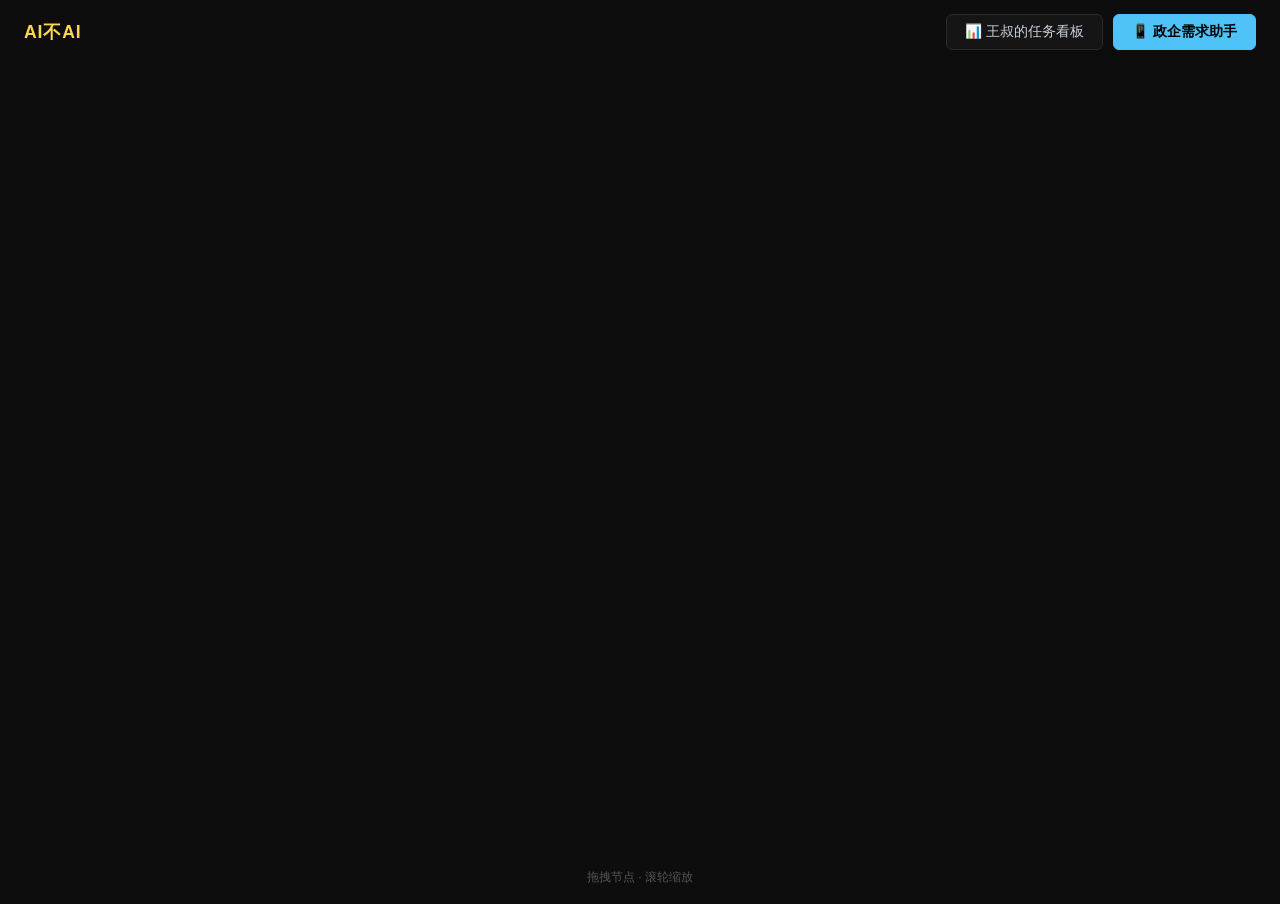
==== index.html @ 51d0097d "fix: 首页图谱添加link/node CSS + 过渡动画" ====
<!DOCTYPE html>
<html lang="zh-CN">
<head>
<meta charset="UTF-8">
<meta name="viewport" content="width=device-width, initial-scale=1.0">
<title>AI不AI</title>
<script src="https://d3js.org/d3.v7.min.js"></script>
<style>
  :root {
    --bg: #0d0d0d; --text: #c9d1d9; --dim: #6e7681;
    --line: #3a3a3a; --card: #151515; --border: #2a2a2a;
  }
  * { margin:0; padding:0; box-sizing:border-box; }
  body {
    background: var(--bg); color: var(--text);
    font-family: -apple-system, 'Segoe UI', sans-serif;
    overflow: hidden; height: 100vh; user-select: none;
  }
  .topbar {
    position: fixed; top:0; left:0; right:0; z-index:100;
    display: flex; justify-content: space-between; align-items: center;
    padding: 14px 24px;
    background: linear-gradient(180deg, rgba(13,13,13,0.98) 60%, rgba(13,13,13,0));
    pointer-events: none;
  }
  .topbar>*{pointer-events:auto}
  .logo { font-size: 1.1em; font-weight: 700; letter-spacing: 0.05em; color: #ffd54f; }
  .topbar-btns { display: flex; gap: 10px; }
  .topbar-btn {
    padding: 8px 18px; border: 1px solid var(--border); border-radius: 6px;
    background: var(--card); color: var(--text); font-size: 0.85em;
    cursor: pointer; transition: all 0.2s; text-decoration: none;
  }
  .topbar-btn:hover { border-color: #ff8a65; color: #ff8a65; }
  .topbar-btn.primary { background: #4fc3f7; color: #000; border-color: #4fc3f7; font-weight: 600; }

  #graph { width: 100vw; height: 100vh; cursor: grab; }
  #graph:active { cursor: grabbing; }

  .node circle { cursor: pointer; transition: r 0.25s, fill 0.25s; }
  .node text { pointer-events: none; transition: fill 0.25s; }
  .link { }

  /* Modal */
  .modal-overlay {
    position: fixed; inset: 0; z-index: 300;
    background: rgba(0,0,0,0.7);
    display: none; align-items: center; justify-content: center;
  }
  .modal-overlay.show { display: flex; }
  .modal {
    position: relative;
    background: #1a1a1a; border: 1px solid #333;
    border-radius: 12px; padding: 24px 28px;
    max-width: 540px; width: 92%; max-height: 80vh;
    overflow-y: auto;
    box-shadow: 0 12px 48px rgba(0,0,0,0.8);
  }
  .modal h2 { font-size: 1.2em; color: #ff8a65; margin-bottom: 8px; }
  .modal .tag {
    display: inline-block; padding: 2px 10px; border-radius: 10px;
    font-size: 0.75em; margin-bottom: 14px;
  }
  .modal p { font-size: 0.9em; color: #b0b0b0; line-height: 1.7; margin-bottom: 10px; }
  .modal h2 { font-size: 1.1em; color: #ffb74d; margin: 14px 0 6px; }
  .modal h3 { font-size: 1em; color: #81c784; margin: 12px 0 4px; }
  .modal ul { padding-left: 18px; margin: 6px 0 10px; }
  .modal li { color: #b0b0b0; font-size: 0.88em; line-height: 1.6; }
  .modal blockquote { border-left: 3px solid #ff8a65; padding: 4px 12px; margin: 8px 0; color: #999; font-style: italic; }
  .modal strong { color: #ffd54f; }
  .modal-close {
    position: absolute; top: 12px; right: 20px;
    font-size: 1.4em; color: #888; cursor: pointer;
    background: none; border: none;
  }
  .modal-close:hover { color: #fff; }

  .tooltip {
    position: fixed; z-index: 250;
    background: #1a1a1a; border: 1px solid #333;
    border-radius: 6px; padding: 8px 14px; max-width: 220px;
    pointer-events: none; opacity: 0;
    transition: opacity 0.15s;
  }
  .tooltip.show { opacity: 1; }
  .tooltip h3 { font-size: 0.9em; color: #ffd54f; margin-bottom: 2px; }
  .tooltip p { font-size: 0.75em; color: #888; }
  .footer {
    position: fixed; bottom: 14px; left: 50%; transform: translateX(-50%);
    font-size: 0.75em; color: #555; z-index: 100;
  }
  .legend {
    position: fixed; bottom: 14px; right: 20px; z-index: 100;
    font-size: 0.72em; display: flex; gap: 12px; opacity: 0.55;
  }
  .legend-item { display: flex; align-items: center; gap: 5px; }
  .legend-dot { width: 8px; height: 8px; border-radius: 50%; }
  .link { pointer-events: none; }
  .node { cursor: pointer; }
  .node circle { transition: r 0.2s, stroke 0.2s, opacity 0.2s; }
  .link { transition: stroke 0.2s, stroke-opacity 0.2s, stroke-width 0.2s; }
</style>
</head>
<body>

<div class="topbar">
  <span class="logo">AI不AI</span>
  <div class="topbar-btns">
    <a href="/dashboard/" class="topbar-btn">📊 王叔的任务看板</a>
    <a href="/zqxqzs/" class="topbar-btn primary">📱 政企需求助手</a>
  </div>
</div>

<svg id="graph"></svg>
<div class="tooltip" id="tooltip"><h3 id="tip-title"></h3><p id="tip-desc"></p></div>
<div class="footer">拖拽节点 · 滚轮缩放</div>
<div class="legend" id="legend"></div>

<!-- Modal -->
<div class="modal-overlay" id="modal-overlay" onclick="if(event.target===this)closeModal()">
  <div class="modal" id="modal">
    <h2 id="modal-title"></h2>
    <button class="modal-close" onclick="closeModal()">✕</button>
    <div class="tag" id="modal-tag"></div>
    <p id="modal-desc"></p>
  </div>
</div>

<script>
const W = window.innerWidth, H = window.innerHeight;
const svg = d3.select("#graph");
const g = svg.append("g");

const tooltip = d3.select("#tooltip");
const tipTitle = d3.select("#tip-title");
const tipDesc = d3.select("#tip-desc");

// Zoom
svg.call(d3.zoom().extent([[0,0],[W,H]]).scaleExtent([0.2, 5])
  .on("zoom", e => g.attr("transform", e.transform)));

// Category config — more saturated colors
const catColors = {
  "concept": "#29b6f6", "product": "#66bb6a", "reading": "#ce93d8",
  "video": "#ff7043", "football": "#26c6da", "tech": "#78909c",
  "external": "#a1887f", "core": "#fdd835"
};
const catStroke = {
  "concept": "#0288d1", "product": "#388e3c", "reading": "#7b1fa2",
  "video": "#e64a19", "football": "#00838f", "tech": "#455a64",
  "external": "#5d4037", "core": "#f9a825"
};
const catRadius = {
  "core": 18, "concept": 8, "product": 7, "reading": 6,
  "video": 6, "football": 6, "tech": 6, "external": 6
};
const catLabels = {
  "concept": "理念", "product": "产品", "reading": "阅读", "video": "视频",
  "football": "足球", "tech": "技术", "external": "外部", "core": "核心"
};

// Link colors — warm + vibrant (never white)
const linkColors = ["#f4a460","#ffb74d","#ff8a65","#4dd0e1","#81c784","#ce93d8","#90caf9"];

// Legend
const legend = d3.select("#legend");
Object.entries(catLabels).forEach(([cat, label]) => {
  legend.append("div").attr("class", "legend-item")
    .html(`<span class="legend-dot" style="background:${catColors[cat]}"></span>${label}`);
});

// Data
const NODES = [
  {
    "id": "王叔的知识库",
    "name": "王叔的知识库",
    "type": "core",
    "desc": "舒展（王叔）从2026年3月开始搭建的个人AI知识体系，覆盖产品、技术、战略、足球、阅读等多个维度。核心理念是「AI是一根线」——把碎片化的知识、想法、需求串成一张可生长的网络。目前已有55+知识节点，按类别分为：核心概念(23个)、产品(8个)、视频(6个)、足球(7个)、外部资料(2个)。每个节点都是舒展亲自思考、提炼、写下的原创内容。这是整个知识图谱的中心枢纽。"
  },
  {
    "id": "标品下沉，定制上浮",
    "name": "标品下沉，定制上浮",
    "type": "concept",
    "desc": "舒展在2026移动云大会上形成的核心论点。传统运营商卖标准化产品（专线、云视讯等），但AI时代客户需求千人千面。标品应该下沉为底座——集团提供算力、模型、管道这些「积木块」；定制浮上为界面——一线客户经理用AI把这些积木拼成客户要的样子。「标品是底座、定制是界面」这一金句替代了早期的「标品是底座、定制是未来」，更精准地描述了分层关系。"
  },
  {
    "id": "概念关系图谱",
    "name": "概念关系图谱",
    "type": "concept",
    "desc": "2026年5月8日生成，是舒展AI知识体系的可视化呈现。以D3.js力导向图展示所有知识节点及其关联关系。这不是简单的思维导图——每一条连线代表两个概念之间有逻辑推导或灵感触发关系，比如「偷懒是商机」←→「标品是底座、定制是界面」的连线，意味着偷懒驱动了标准化→定制化的转变。图谱目前有55个节点、60+条边，持续生长。"
  },
  {
    "id": "2026 移动云大会",
    "name": "2026 移动云大会",
    "type": "concept",
    "desc": "2026年5月7-9日在苏州金鸡湖会议中心举行。主题「移动云·智能新空间」。董事长陈忠岳主旨演讲发布AI-eSIM、MobileClaw、开放式超节点、算网大脑、MoMA、九天大模型六大产品。舒展在现场发现自己的「分散AI工作流」概念与MoMA不谋而合——集团的顶层设计验证了他一个半月前的直觉。大会的四大分论坛要点（算力网络、行业大模型、安全可信、生态开放）被收录为单独的外部资料节点。"
  },
  {
    "id": "40岁零基础的诚实",
    "name": "40岁零基础的诚实",
    "type": "concept",
    "desc": "舒展给自己的标签，也是最强的武器。40岁、零编程基础、地市级产品经理——在AI浪潮中看似毫无优势。但正是这份诚实让他不装懂、不怕问、不设限。一个半月从「Python是什么」到搭建WSL2+Ollama+SD+双Agent系统，完成了职业程序员都未必能做到的事。「零基础」不是借口，「诚实面对零基础」才是起点。"
  },
  {
    "id": "AI 不是搜索引擎",
    "name": "AI 不是搜索引擎",
    "type": "concept",
    "desc": "舒展对AI最基础的认知转变。大多数人在用AI查资料、写文案——这是把法拉利当买菜车。真正的用法是：把AI当思考伙伴。你扔给它半成品的想法，它帮你打磨成形；你说出碎片化的观察，它帮你串成体系。AI不是给你答案的工具，是陪你思考的人。这一观点直接影响了整个知识库的结构——不是FAQ式问答，而是关系网络式的思想生长。"
  },
  {
    "id": "AI 的命运取决于使用者",
    "name": "AI 的命运取决于使用者",
    "type": "concept",
    "desc": "舒展对AI本质的洞察：同一个模型，有人用来做高考题，有人用来写黄文，有人用来搭企业级AI系统。模型参数是固定的，但使用者的认知决定了AI能走到哪一步。这句话也是舒展的自我鞭策——他不想做那个「把AI当搜索引擎用」的人，而要成为「训练AI、驾驭AI、让AI成为个人资产」的人。"
  },
  {
    "id": "MoMA — 移动模型服务聚合引擎",
    "name": "MoMA — 移动模型服务聚合引擎",
    "type": "concept",
    "desc": "中国移动云大会发布的模型服务聚合平台。MoMA（Mobile Model Aggregation）的核心思路是：不绑定单一模型，而是聚合DeepSeek、豆包、文心一言、九天等多家模型，让企业按需调用。这个概念跟舒展的「多Agent协同」异曲同工——不是找一个万能模型，而是让各模型在各自擅长的领域协作。MoMA的价值在于打破模型锁定（vendor lock-in），降低企业AI使用门槛。"
  },
  {
    "id": "Token 效率革命",
    "name": "Token 效率革命",
    "type": "concept",
    "desc": "舒展从成本角度提出的AI使用策略：不是造最牛的模型，而是让小模型干绝大部分活，大模型只在需要时当顾问。类比：你不用雇一个教授来给你开门——门卫就够了。同样，问答用4b模型、执行用9b、深度推理才用DeepSeek V4。这套「分层模型策略」每月省下上百刀Token费，是真正把AI当生产工具而非玩具的思维。"
  },
  {
    "id": "Token 经销商：客户经理的新身份",
    "name": "Token 经销商：客户经理的新身份",
    "type": "concept",
    "desc": "舒展给一线客户经理设计的未来角色：我不需要客户懂AI，我帮他们把需求翻译成AI能理解的语言，AI产出结果，我收Token费。这就像我不是发电厂，但我是卖电的人。把这个模型移植到运营商客户经理身上——他们本来就面对客户、了解需求，只需要学会「用AI翻译需求」这一步，就能从「卖专线的人」变成「卖AI解决方案的人」。"
  },
  {
    "id": "三层算力",
    "name": "三层算力",
    "type": "concept",
    "desc": "舒展对国家算力战略的通俗解读：低级算力（普通人闲聊、娱乐）→ 中级算力（企业、行业消耗）→ 高级算力（科研、军事）。中国的策略是「以市场规模反推技术成熟」——先让14亿人用AI产生海量低级算力需求，养活产业链；然后用中级算力做行业渗透；最后用高级算力突破核心技术。这跟「电车模式」同理：先让老百姓买电车建充电桩，产业链成熟后自然能造更好的电车。"
  },
  {
    "id": "两条线交汇",
    "name": "两条线交汇",
    "type": "concept",
    "desc": "舒展对AI时代社会变革的宏观判断：AI Agent（替代脑力重复劳动）+ 具身智能（替代体力重复劳动），两条线在同一个历史节点交汇。这意味着未来5-10年，大量白领和蓝领工作都会同时被冲击。但舒展不是恐慌，而是在这个交汇点上找自己的位置——做那个「用AI帮客户经理不被替代」的人。"
  },
  {
    "id": "九天大模型",
    "name": "九天大模型",
    "type": "concept",
    "desc": "中国移动自主研发的行业垂直大模型。与通用模型（DeepSeek、豆包等）的最大区别在于「行业深度」——九天不是做聊天机器人的，而是做政务、医疗、教育、工业等垂直场景的。舒展认为九天代表了中国移动在AI时代的野心：不只做管道，要做「有行业知识的AI」。但九天目前面临通用模型快速迭代的挤压——DeepSeek V4在通用能力上已经远超九天，九天必须靠行业数据壁垒守住阵地。"
  },
  {
    "id": "五次社会矛盾框架",
    "name": "五次社会矛盾框架",
    "type": "concept",
    "desc": "舒展2026年5月7日提出的分析框架，将人类社会矛盾分为五个阶段：1)人与自然 2)人与人（阶级） 3)人与机器（工业革命） 4)人与信息（互联网） 5)人与AI（当前）。每个阶段的核心矛盾不同，解决方案也不同。第五阶段的核心矛盾是「人的价值被AI稀释」——不是AI要消灭人类，而是大多数人不知道自己还能干什么。舒展的答案：重新定义人的价值——不是跟AI比算力，而是做AI做不了的事（情感、创造、决策）。"
  },
  {
    "id": "从零到五虎将",
    "name": "从零到五虎将",
    "type": "concept",
    "desc": "舒展在一个半月内从零搭建的AI协同系统演变史。第一阶段：WSL2装Ubuntu+Ollama跑本地模型。第二阶段：Stable Diffusion生成头像（黑洞奇点风格）。第三阶段：Abyss（飞书AI助手）上线，实现飞书私聊交互。第四阶段：CatClaw+HomeBot加入，形成「大脑+执行+兜底」三角。第五阶段：升级为北斗七星体系（天枢Abyss/天璇HomeBot/天玑CatClaw/玉衡CLI/开阳VS Code/天权文学/瑶光视觉），七星各司其职。"
  },
  {
    "id": "你训练的 AI 的价值 = 你自身的价值",
    "name": "你训练的 AI 的价值 = 你自身的价值",
    "type": "concept",
    "desc": "舒展对AI投资的底层逻辑：AI不是买来的产品，是训练出来的资产。你花的时间、思考、试错，都会内化为AI的能力——而AI的能力，就是你的能力边界。这就是为什么「把AI当搜索引擎用」的人永远无法获得超额回报——他们没有投入训练成本。舒展花了一个半月调教Abyss，结果Abyss比大多数产品经理更懂政企产品、更懂客户经理痛点。"
  },
  {
    "id": "偷懒是商机",
    "name": "偷懒是商机",
    "type": "concept",
    "desc": "舒展最喜欢的金句之一。「大部分人的偷懒，是小部分人的商机」——客户经理懒得记产品参数→做个语音录入小程序；领导懒得看日报→做个自动生成看板；自己懒得每次手动部署→做cron自动推送。偷懒不是贬义词，是需求信号。发现别人（和自己）的偷懒，就是在发现商机。这个观点与「解决一线的需求就是解决领导的需求」一脉相承。"
  },
  {
    "id": "算力是发动机，AI全链路是一辆车",
    "name": "算力是发动机，AI全链路是一辆车",
    "type": "concept",
    "desc": "舒展对运营商角色的重新定位。中国的AI生态：互联网公司造车（应用）、硬件厂商造零件（GPU）——但谁来修路？移动的网络就是AI时代的高速公路，而且「是收费的」。算力是发动机，但发动机再好，没有路（网络）、没有加油站（边缘计算）、没有导航（算力调度），车也跑不远。移动的5G+光纤+边缘节点就是基础设施优势——不是最性感的角色，但是最稳的收租人。"
  },
  {
    "id": "有得选 → 不用选",
    "name": "有得选 → 不用选",
    "type": "concept",
    "desc": "舒展对幸福感的独特定义。美好生活不是「拥有一切想要的」，而是「有选择权」。有得选本身就是最大的奢侈——可以不做自己不想做的事，可以去探索自己想做的事。这个哲学也映射到他做AI系统的态度：不是追求最牛的单一方案，而是搭建一个「有得选」的体系——DeepSeek不行换豆包，本地不行上云端，总有一条路通。"
  },
  {
    "id": "标品是底座，定制是界面",
    "name": "标品是底座，定制是界面",
    "type": "concept",
    "desc": "「标品下沉、定制上浮」的精简版。集团提供标准化的能力积木（API、模型、管道），一线客户经理用AI把这些积木拼成客户眼前的具体方案。这个分工本质上是把「懂产品」和「懂客户」拆开——集团不需要懂每一个客户，客户经理不需要懂每一个产品参数。AI在中间做翻译。"
  },
  {
    "id": "永不关机的硬盘",
    "name": "永不关机的硬盘",
    "type": "concept",
    "desc": "舒展对AI助手的定位。Abyss不是「用完即弃的工具」，而是一个24小时在线的思考伙伴和知识存储。舒展会随时把灵感、想法、会议笔记扔给Abyss——然后Abyss帮他记住、整理、关联。这就是为什么这个知识库能在一个半月内生长到55个节点——因为随时随地都在往里灌，从不停机。"
  },
  {
    "id": "灵感串联之线",
    "name": "灵感串联之线",
    "type": "concept",
    "desc": "AI最被低估的能力：不是生成内容，而是发现「A和B居然有关系」。舒展发现，当他随口说「客户经理偷懒」和「标准化产品卖不动」时，AI能把这些碎片串成「偷懒是商机→标品是底座定制是界面→小程序语音录入」这条完整链路。这不叫创造力，叫「关联力」——但关联力在信息爆炸的时代比创造力更稀缺。"
  },
  {
    "id": "生产力到消费品的最后一公里",
    "name": "生产力到消费品的最后一公里",
    "type": "concept",
    "desc": "舒展的核心商业洞察。从技术到赚钱之间有一段无人问津的「最后一公里」——大厂把AI当生产力工具卖给企业，但没人把AI包装成老百姓能用的消费品。舒展要做就是这「最后一公里」：不是造引擎，而是把引擎装进车里，再把车开到消费者面前。小程序、看板、语音录入都是这个思路的产物——不炫技，只解决实际问题。"
  },
  {
    "id": "国家AI战略 = 电车模式再现",
    "name": "国家AI战略 = 电车模式再现",
    "type": "concept",
    "desc": "舒展对中国AI发展路径的类比。十年前中国推电动车：补贴买车→建充电桩→培育比亚迪/宁德时代→现在全球领先。AI同理：先降低使用门槛→全民用AI→培育模型/芯片产业链→最终技术自主。这个框架解释了为什么中国对AI的态度是「先用起来再说」而非「等技术成熟再推广」——市场规模本身就是技术催化剂。"
  },
  {
    "id": "私人AI = 个人资产",
    "name": "私人AI = 个人资产",
    "type": "concept",
    "desc": "舒展对AI所有权的前瞻判断。现在的AI服务（ChatGPT、豆包）是「租用」——你没产权，服务商随时可以涨价、降质、关停。私人部署的AI（Ollama+本地模型+自己训练）才是「资产」——永久属于你，越用越值钱。这跟租房vs买房的逻辑一样。舒展把Abyss部署在自己的WSL2上，就是在「买AI的房」。"
  },
  {
    "id": "中国移动在AI时代的三个卡位",
    "name": "中国移动在AI时代的三个卡位",
    "type": "concept",
    "desc": "舒展认为移动在AI时代有三个天然优势：1) 网络管道——AI推理需要低延迟高带宽，移动有5G+光纤；2) 政企客户关系——几十万客户经理覆盖全国每一个县，是任何互联网公司都没有的触达力；3) 行业数据——政务、医疗、教育的数据在移动云上，训练行业模型有壁垒。但问题在于：移动能不能把这三个优势转化为AI收入，而不是继续卖专线和流量。"
  },
  {
    "id": "飞书承载私人AI对话 → 抢占入口",
    "name": "飞书承载私人AI对话 → 抢占入口",
    "type": "concept",
    "desc": "舒展选择飞书作为Abyss交互平台的前瞻性决策。微信是社交入口、抖音是内容入口——AI助手的入口在哪里？舒展认为在IM。飞书允许个人版免费使用+开放API，是承载私人AI对话的最佳平台。他把这个叫「先发优势」——等大家反应过来AI应该在IM里，他已经训练好了一个深度理解自己业务的AI助手。"
  },
  {
    "id": "AI Token = 新货币·四大央行",
    "name": "AI Token = 新货币·四大央行",
    "type": "video",
    "desc": "舒展从视频中提炼的Token经济学观点。OpenAI、Anthropic、Google、Meta是AI时代的「四大央行」——它们发行Token（货币），制定「利率」（定价），控制「货币供应量」（模型能力）。而中国移动做MoMA就是做「Token的银联」——不发行货币，但做跨行结算。对客户经理来说，Token就是他们要卖的新产品——不是专线，是「让客户用AI的能力」。"
  },
  {
    "id": "Token经济全景",
    "name": "Token经济全景",
    "type": "external",
    "desc": "摩根士丹利+清新研究+国信证券四份报告精华。Token=AI时代石油/电力，中国AI云CAGR 72%→2029年2200亿。中国模型份额5%→32%，定价权回归API涨80%。产业链五环：芯片→智算中心→MaaS→AI应用→社会影响。阿里全栈 vs 字节资本 vs 国企云劣势。移动政企关系=价值锚点，Token经济最后一公里在应用层。"
  },
  {
    "id": "2026移动云大会 — 四大分论坛要点",
    "name": "2026移动云大会 — 四大分论坛要点",
    "type": "external",
    "desc": "四大分论坛核心内容：1) 算力网络——移动的云边端三级算力架构，「算力像水电一样即取即用」；2) 行业大模型——九天在政务、医疗、教育等垂直场景的应用案例；3) 安全可信——AI安全涉及数据隐私、模型防攻击、内容合规，移动主打「国家队可信」；4) 生态开放——MobileClaw的150+Skills生态，鼓励开发者在移动云上构建AI应用。"
  },
  {
    "id": "辽宁省数字政府建设实施方案（2025-2027）",
    "name": "辽宁省数字政府建设实施方案（2025-2027）",
    "type": "external",
    "desc": "辽宁省政府2025年发布的数字化建设规划文件。核心目标：到2027年实现政务「一网通办、一网统管、一网协同」。对舒展的意义在于——这证明地市级政企客户未来3年有大量数字化/AI建设需求，而移动作为「数字政府首选运营商」有天然优势。舒展的小程序+AI解决方案可以直接嵌入到「一网通办」框架中。"
  },
  {
    "id": "专线",
    "name": "专线",
    "type": "product",
    "desc": "中国移动政企产品线的基石产品。为客户提供点对点专用网络连接，保障带宽、低延迟、高安全。典型客户：银行网点互联、政府内网、企业总部-分支互联。带宽从2M到100G不等。在AI时代，专线的新价值是「AI推理的低延迟管道」——边缘节点到中心云之间的专线需求将爆发式增长。"
  },
  {
    "id": "云视讯（移动会议）",
    "name": "云视讯（移动会议）",
    "type": "product",
    "desc": "中国移动的视频会议产品，基于移动云提供高清视频会议服务。支持Web/PC/手机三端入会，最大500方并发。核心卖点是「运营商级网络保障」——不像Zoom/腾讯会议走公网，云视讯走移动专网，画质和稳定性更好。在AI时代增加了实时字幕、会议纪要自动生成等AI功能。典型应用：政府远程会议、企业跨区域协作、应急指挥调度。"
  },
  {
    "id": "千里眼",
    "name": "千里眼",
    "type": "product",
    "desc": "中国移动的视频监控云平台产品。基于移动云+5G网络提供远程视频监控、AI智能分析（人脸识别、车牌识别、烟火检测等）。核心场景：平安城市（公安天网）、智慧工地、明厨亮灶（餐饮监管）、智慧农业。千里眼的差异化在于「云边协同」——摄像头端AI芯片做实时分析，云端做长期存储和深度检索，比传统NVR方案更智能。"
  },
  {
    "id": "和对讲 — 中国移动政企产品知识库",
    "name": "和对讲 — 中国移动政企产品知识库",
    "type": "product",
    "desc": "中国移动的公网对讲产品，替代传统对讲机的数字化方案。基于4G/5G网络实现全国范围一键对讲，不限距离。核心功能：群组对讲、实时定位、SOS报警、录音回放。相比传统对讲机，和对讲的优势是无距离限制+可视化调度。典型客户：物流车队、安保公司、城管执法、大型活动保障（如马拉松赛事调度）。"
  },
  {
    "id": "和车队",
    "name": "和车队",
    "type": "product",
    "desc": "中国移动的车队管理SaaS产品。通过OBD设备+4G网络实时监控车辆位置、油耗、行驶轨迹、驾驶行为。核心功能：实时定位追踪、电子围栏、油耗分析、驾驶行为评分、维保提醒。面向物流公司、企事业单位车队。在AI时代增加了「AI路线规划」和「异常行为预警」（如疲劳驾驶检测），从「管车」升级到「管安全」。"
  },
  {
    "id": "物联网",
    "name": "物联网",
    "type": "product",
    "desc": "中国移动的物联网连接管理平台（OneLink）+设备管理平台（OneNET）。提供2G/4G/5G/NB-IoT多种网络制式的物联网卡和连接管理。核心场景：智能表计（水电气远程抄表）、车联网、智慧农业、工业物联网。移动物联网的差异化在于「连接即服务」——不是卖SIM卡，而是卖连接管理能力（流量池、远程诊断、安全认证）。"
  },
  {
    "id": "短彩信",
    "name": "短彩信",
    "type": "product",
    "desc": "中国移动的行业短信和彩信群发产品。面向政企客户的验证码、通知、营销短信发送服务。虽然看起来「传统」，但在AI时代有新玩法：结合AI做智能短信（根据用户画像自动生成个性化文案）、结合5G消息做富媒体互动（RCS）。而且短彩信是运营商为数不多「不需要客户经理解释」就能卖的产品——所有企业都需要发验证码。"
  },
  {
    "id": "移动云",
    "name": "移动云",
    "type": "product",
    "desc": "中国移动的公有云品牌。2026年已进入国内云计算第一梯队，主打「云网融合」差异化——计算+存储+网络一站式交付。核心产品：云主机、对象存储、CDN、云安全、AI推理服务（部署DeepSeek等模型）。相对于阿里云/华为云，移动云的核心优势是「政企关系+网络能力+安全合规（国家队）」——政府客户更信任央企云。"
  },
  {
    "id": "移动政企产品知识库",
    "name": "移动政企产品知识库",
    "type": "product",
    "desc": "舒展整理的8大政企产品完整知识体系，包括专线、短彩信、千里眼、云视讯、和对讲、和车队、移动云、物联网。每个产品都涵盖产品定义、核心功能、典型客户、竞争优势、销售话术五个维度。这个知识库是微信小程序「政企需求助手」的数据底座——客户经理语音录入需求后，AI从这个知识库匹配最合适的产品组合。"
  },
  {
    "id": "认知决定接触层级",
    "name": "认知决定接触层级",
    "type": "concept",
    "desc": "舒展对信息茧房的清醒认知。不是「有钱人有机会」，而是「高认知的人能看到更多机会」。同一个AI工具、同一个新闻事件，认知水平不同的人看到的东西完全不同。舒展的应对策略：大量输入（他每天刷B站/抖音/公众号的AI内容）+ 深度思考（写笔记而不是收藏）+ AI辅助关联（让Abyss帮他发现隐含联系）。"
  },
  {
    "id": "AI对社会的影响——普通人如何应对",
    "name": "AI对社会的影响——普通人如何应对",
    "type": "video",
    "desc": "一个探讨AI社会影响的视频内容。核心观点：AI不会让所有人失业，但会让「拒绝使用AI的人」失业。普通人的对策不是学编程，而是学会「用AI解决自己工作里的具体问题」。这跟舒展的做法完全一致——他不需要成为程序员，但他可以用AI+小程序解决客户经理的语音录入需求。关键是找到自己领域里「AI能帮的忙」。"
  },
  {
    "id": "《AI、就业和社保》——卓贤万字长文深度分析",
    "name": "《AI、就业和社保》——卓贤万字长文深度分析",
    "type": "video",
    "desc": "一篇关于AI对就业影响的深度分析文章。核心论点：AI不是「替代人」而是「替代任务」——一个岗位有10项任务，AI可能替代其中6项，但剩下4项仍然需要人。这意味着社会保障体系需要从「保障失业」转向「保障转型」——不是给失业金，而是给学习补贴和时间。舒展从这里得到启发：客户经理不会被AI替代，但「不会用AI的客户经理」会被「会用AI的客户经理」替代。"
  },
  {
    "id": "Claude Code + Obsidian：AI 思考伙伴",
    "name": "Claude Code + Obsidian：AI 思考伙伴",
    "type": "video",
    "desc": "Anthropic的Claude Code与Obsidian笔记工具结合的实践。Claude Code可以在终端里直接读Obsidian的markdown笔记，然后做关联分析、补全、提问。舒展从这里学到：AI最好的角色不是「替你写」，而是「帮你思考」——它指出你笔记里的矛盾、补充你遗漏的关联、挑战你的假设。这也是Abyss核心交互模式的来源：不直接给答案，而是陪你梳理思路。"
  },
  {
    "id": "DeepSeek V4：历史性的杠杆窗口",
    "name": "DeepSeek V4：历史性的杠杆窗口",
    "type": "video",
    "desc": "DeepSeek V4发布的分析视频。核心观点：V4的性能接近Claude Opus 4但价格只有1/50——这不是技术突破，是「定价权突破」。对舒展这样的个人用户来说，V4意味着他可以用白菜价获得世界顶级AI能力。这也是Abyss选择DeepSeek V4 Pro作为主模型的原因——性能够用、价格友好、国产可控。"
  },
  {
    "id": "The Agency — 144位AI专家开源项目",
    "name": "The Agency — 144位AI专家开源项目",
    "type": "video",
    "desc": "一个开源AI Agent协作框架，由144位AI/ML专家共同维护。核心思路：不是单一Agent，而是多个专业化Agent协作完成任务。舒展从这里学到了多Agent架构理念，直接催生了五虎将→北斗七星的进化。关键takeaway：与其训练一个万能Agent，不如训练一组各司其职的专业Agent——前者永远做不好每件事，后者每个人做好一件事就够了。"
  },
  {
    "id": "一句\"废话\"推导整个经济学",
    "name": "一句\"废话\"推导整个经济学",
    "type": "video",
    "desc": "一个展示逻辑推导能力的视频。从一个看似「废话」的经济学公理出发（如「人偏好更多而非更少」），通过严密逻辑逐步推导出整个微观经济学体系。舒展从这里学到：复杂系统可以从简单原则推导出来——他的AI知识库也是同样的方法论：从「偷懒是商机」「标品是底座」这几个核心原则出发，推导出整个小程序+Agent+知识库的产品体系。"
  },
  {
    "id": "《The Mixer》(Michael Cox) — 英超战术史",
    "name": "《The Mixer》(Michael Cox) — 英超战术史",
    "type": "football",
    "desc": "Michael Cox的经典足球战术著作，以英超1992年成立以来的战术演变为主线。核心内容：从4-4-2的长传冲吊到温格的传控革命，从穆里尼奥的防守反击到瓜迪奥拉的极致传控，再到克洛普的高位压迫。舒展把足球战术分析的方法论移植到AI系统设计中——每个Agent有位置（role）、有战术（prompt）、有配合（多Agent协作），就像一支足球队。"
  },
  {
    "id": "《倒转金字塔》(Inverting the Pyramid)",
    "name": "《倒转金字塔》(Inverting the Pyramid)",
    "type": "football",
    "desc": "Jonathan Wilson的足球战术史经典。从1872年英格兰vs苏格兰的2-2-6阵型讲起，一直写到瓜迪奥拉的极致传控。核心主题：足球战术的本质是「如何在场上创造人数优势」——每一次阵型变革（从2-3-5到4-4-2到4-3-3）都是为了在关键区域多一个人。舒展把这种思维用在Agent编排上：不是增加Agent数量，而是在关键任务上「创造计算资源的人数优势」。"
  },
  {
    "id": "传控体系（Possession Systems）",
    "name": "传控体系（Possession Systems）",
    "type": "football",
    "desc": "以控球为核心的足球战术体系，代表人物：瓜迪奥拉。核心原则：通过短传控制比赛节奏，用球权替代防守——「对手没球就不能进球」。舒展的AI类比：不是被动响应问题，而是主动控制上下文——Abyss通过记忆系统和知识库保持对舒展业务的全面理解，就像巴萨通过控球保持比赛控制权。控球率=上下文完整度。"
  },
  {
    "id": "比赛复盘框架（预测与复盘专用）",
    "name": "比赛复盘框架（预测与复盘专用）",
    "type": "football",
    "desc": "舒展用于足球预测的系统化复盘方法论。四步走：1) 赛前预测记录（比分+方向+理由）；2) 赛后结果比对（命中/方向对/全错）；3) 错题分析（为什么错？信息遗漏？模型偏差？运气？）；4) 知识库更新（把新的认知写入对应战术节点）。这个框架后来被移植到AI系统的整体自我改进中——每次对话、每次任务都有记录+复盘+知识沉淀。"
  },
  {
    "id": "球员评估维度",
    "name": "球员评估维度",
    "type": "football",
    "desc": "舒展的足球球员分析框架，包含技术、身体、战术、心理、数据五个维度。技术：控球、传球、射门、盘带；身体：速度、力量、耐力、弹跳；战术：位置感、跑位、防守意识；心理：抗压、领导力、决断；数据：xG、进球、助攻、抢断等。这套框架也被用来评估AI Agent——准确性(技术)、响应速度(身体)、任务编排(战术)、错误恢复(心理)、Token消耗(数据)。"
  },
  {
    "id": "空间理论（战术基础）",
    "name": "空间理论（战术基础）",
    "type": "football",
    "desc": "足球战术的空间维度分析。核心概念：球场被分为18个区域（纵向3条×横向6列），每支球队需要在进攻时「拉开空间」、防守时「压缩空间」。克洛普的利物浦是最极端的空间压缩者——丢球后5秒内全员疯抢，不让对手有任何处理球的空间。舒展把空间理论用在AI资源分配上：关键任务给足「空间」（Token预算+计算时间），次要任务压缩资源。"
  },
  {
    "id": "足球知识库",
    "name": "足球知识库",
    "type": "football",
    "desc": "舒展AI知识库中的足球子模块，包含战术体系（传控/压迫/防反）、阵型演变、球员评估、复盘框架四个板块。虽然不是舒展的主业，但足球战术分析的方法论深度影响了他的AI系统设计——团队协作、角色分工、战术应变，这些足球概念全被翻译成了Agent架构设计原则。"
  },
  {
    "id": "阵型演变史（Formation Evolution）",
    "name": "阵型演变史（Formation Evolution）",
    "type": "football",
    "desc": "足球150年阵型变化全景：2-2-6(1872)→2-3-5(金字塔)→WM(3-2-2-3)→4-2-4(巴西)→4-4-2(经典)→4-3-3(荷兰全攻全守)→3-5-2/4-2-3-1(现代)。每一次演变都是在「攻守平衡」上做微调。舒展把Agent架构也看作阵型调整——北斗七星(1-3-2-1)就是一种「阵型」：1个大脑(天枢)+3个执行(天璇天玑天权)+2个专业(玉衡开阳)+1个视觉(瑶光)。"
  },
  {
    "id": "高位压迫体系（Pressing Systems）",
    "name": "高位压迫体系（Pressing Systems）",
    "type": "football",
    "desc": "以失去球权后立即反抢为核心的战术体系，代表人物：克洛普、瓜迪奥拉。核心理念：不在本方半场等对手犯错，而是在对方半场主动制造错误。对舒展的启发：AI系统不应该「等用户问了才动」——要主动监控、主动提醒、主动关联。这就是Abyss的Proactive模式来源：像利物浦的前场压迫一样，持续扫描信息流，在问题发生之前预警。"
  }
];
const LINKS = [{"source": "王叔的知识库", "target": "永不关机的硬盘"}, {"source": "王叔的知识库", "target": "灵感串联之线"}, {"source": "王叔的知识库", "target": "40岁零基础的诚实"}, {"source": "王叔的知识库", "target": "从零到五虎将"}, {"source": "王叔的知识库", "target": "五次社会矛盾框架"}, {"source": "王叔的知识库", "target": "国家AI战略 = 电车模式再现"}, {"source": "王叔的知识库", "target": "三层算力"}, {"source": "王叔的知识库", "target": "生产力到消费品的最后一公里"}, {"source": "王叔的知识库", "target": "两条线交汇"}, {"source": "王叔的知识库", "target": "偷懒是商机"}, {"source": "王叔的知识库", "target": "标品是底座，定制是界面"}, {"source": "王叔的知识库", "target": "九天大模型"}, {"source": "王叔的知识库", "target": "认知决定接触层级"}, {"source": "王叔的知识库", "target": "2026移动云大会 — 四大分论坛要点"}, {"source": "王叔的知识库", "target": "足球知识库"}, {"source": "标品下沉，定制上浮", "target": "偷懒是商机"}, {"source": "概念关系图谱", "target": "永不关机的硬盘"}, {"source": "概念关系图谱", "target": "灵感串联之线"}, {"source": "概念关系图谱", "target": "40岁零基础的诚实"}, {"source": "概念关系图谱", "target": "五次社会矛盾框架"}, {"source": "概念关系图谱", "target": "国家AI战略 = 电车模式再现"}, {"source": "概念关系图谱", "target": "三层算力"}, {"source": "概念关系图谱", "target": "生产力到消费品的最后一公里"}, {"source": "概念关系图谱", "target": "两条线交汇"}, {"source": "概念关系图谱", "target": "偷懒是商机"}, {"source": "概念关系图谱", "target": "2026移动云大会 — 四大分论坛要点"}, {"source": "2026 移动云大会", "target": "三层算力"}, {"source": "2026 移动云大会", "target": "国家AI战略 = 电车模式再现"}, {"source": "2026 移动云大会", "target": "生产力到消费品的最后一公里"}, {"source": "2026 移动云大会", "target": "偷懒是商机"}, {"source": "AI 的命运取决于使用者", "target": "40岁零基础的诚实"}, {"source": "MoMA — 移动模型服务聚合引擎", "target": "三层算力"}, {"source": "Token 效率革命", "target": "三层算力"}, {"source": "Token 效率革命", "target": "偷懒是商机"}, {"source": "Token 经销商：客户经理的新身份", "target": "五次社会矛盾框架"}, {"source": "Token 经销商：客户经理的新身份", "target": "偷懒是商机"}, {"source": "三层算力", "target": "国家AI战略 = 电车模式再现"}, {"source": "两条线交汇", "target": "五次社会矛盾框架"}, {"source": "九天大模型", "target": "三层算力"}, {"source": "从零到五虎将", "target": "灵感串联之线"}, {"source": "从零到五虎将", "target": "40岁零基础的诚实"}, {"source": "你训练的 AI 的价值 = 你自身的价值", "target": "灵感串联之线"}, {"source": "偷懒是商机", "target": "生产力到消费品的最后一公里"}, {"source": "偷懒是商机", "target": "五次社会矛盾框架"}, {"source": "偷懒是商机", "target": "认知决定接触层级"}, {"source": "算力是发动机，AI全链路是一辆车", "target": "三层算力"}, {"source": "算力是发动机，AI全链路是一辆车", "target": "国家AI战略 = 电车模式再现"}, {"source": "算力是发动机，AI全链路是一辆车", "target": "2026移动云大会 — 四大分论坛要点"}, {"source": "有得选 → 不用选", "target": "五次社会矛盾框架"}, {"source": "标品是底座，定制是界面", "target": "偷懒是商机"}, {"source": "标品是底座，定制是界面", "target": "生产力到消费品的最后一公里"}, {"source": "永不关机的硬盘", "target": "灵感串联之线"}, {"source": "国家AI战略 = 电车模式再现", "target": "五次社会矛盾框架"}, {"source": "私人AI = 个人资产", "target": "永不关机的硬盘"}, {"source": "私人AI = 个人资产", "target": "灵感串联之线"}, {"source": "私人AI = 个人资产", "target": "足球知识库"}, {"source": "中国移动在AI时代的三个卡位", "target": "九天大模型"}, {"source": "中国移动在AI时代的三个卡位", "target": "标品是底座，定制是界面"}, {"source": "中国移动在AI时代的三个卡位", "target": "偷懒是商机"}, {"source": "AI Token = 新货币·四大央行", "target": "五次社会矛盾框架"}, {"source": "AI Token = 新货币·四大央行", "target": "偷懒是商机"}, {"source": "移动政企产品知识库", "target": "专线"}, {"source": "移动政企产品知识库", "target": "短彩信"}, {"source": "移动政企产品知识库", "target": "千里眼"}, {"source": "移动政企产品知识库", "target": "云视讯（移动会议）"}, {"source": "移动政企产品知识库", "target": "和对讲 — 中国移动政企产品知识库"}, {"source": "移动政企产品知识库", "target": "和车队"}, {"source": "移动政企产品知识库", "target": "移动云"}, {"source": "移动政企产品知识库", "target": "物联网"}, {"source": "移动政企产品知识库", "target": "标品是底座，定制是界面"}, {"source": "认知决定接触层级", "target": "标品是底座，定制是界面"}, {"source": "足球知识库", "target": "空间理论（战术基础）"}, {"source": "足球知识库", "target": "传控体系（Possession Systems）"}, {"source": "足球知识库", "target": "高位压迫体系（Pressing Systems）"}, {"source": "足球知识库", "target": "比赛复盘框架（预测与复盘专用）"}, {"source": "足球知识库", "target": "球员评估维度"}, {"source": "王叔的知识库", "target": "AI 不是搜索引擎"}, {"source": "王叔的知识库", "target": "飞书承载私人AI对话 → 抢占入口"}, {"source": "王叔的知识库", "target": "AI对社会的影响——普通人如何应对"}, {"source": "王叔的知识库", "target": "《AI、就业和社保》——卓贤万字长文深度分析"}, {"source": "王叔的知识库", "target": "Claude Code + Obsidian：AI 思考伙伴"}, {"source": "王叔的知识库", "target": "DeepSeek V4：历史性的杠杆窗口"}, {"source": "王叔的知识库", "target": "The Agency — 144位AI专家开源项目"}, {"source": "王叔的知识库", "target": "一句\"废话\"推导整个经济学"}, {"source": "足球知识库", "target": "《The Mixer》(Michael Cox) — 英超战术史"}, {"source": "足球知识库", "target": "《倒转金字塔》(Inverting the Pyramid)"}, {"source": "足球知识库", "target": "阵型演变史（Formation Evolution）"}, {"source": "王叔的知识库", "target": "辽宁省数字政府建设实施方案（2025-2027）"}, {"source": "辽宁省数字政府建设实施方案（2025-2027）", "target": "中国移动在AI时代的三个卡位"}, {"source": "偷懒是商机", "target": "Token 经销商：客户经理的新身份"}, {"source": "AI 不是搜索引擎", "target": "AI 的命运取决于使用者"}, {"source": "飞书承载私人AI对话 → 抢占入口", "target": "私人AI = 个人资产"}, {"source": "MoMA — 移动模型服务聚合引擎", "target": "九天大模型"}, {"source": "你训练的 AI 的价值 = 你自身的价值", "target": "私人AI = 个人资产"}, {"source": "有得选 → 不用选", "target": "从零到五虎将"}, {"source": "Claude Code + Obsidian：AI 思考伙伴", "target": "灵感串联之线"}, {"source": "DeepSeek V4：历史性的杠杆窗口", "target": "Token 效率革命"}, {"source": "The Agency — 144位AI专家开源项目", "target": "从零到五虎将"}, {"source": "高位压迫体系（Pressing Systems）", "target": "永不关机的硬盘"}, {"source": "空间理论（战术基础）", "target": "球员评估维度"}, {"source": "传控体系（Possession Systems）", "target": "比赛复盘框架（预测与复盘专用）"}, {"source": "球员评估维度", "target": "比赛复盘框架（预测与复盘专用）"}, {"source": "专线", "target": "移动云"}, {"source": "云视讯（移动会议）", "target": "千里眼"}, {"source": "和对讲 — 中国移动政企产品知识库", "target": "和车队"}, {"source": "物联网", "target": "移动云"}, {"source": "短彩信", "target": "专线"}, {"source": "移动政企产品知识库", "target": "专线"}, {"source": "移动政企产品知识库", "target": "物联网"}, {"source": "Token经济全景", "target": "Token 效率革命"}, {"source": "Token经济全景", "target": "Token 经销商：客户经理的新身份"}, {"source": "Token经济全景", "target": "AI Token = 新货币·四大央行"}, {"source": "Token经济全景", "target": "标品是底座，定制是界面"}, {"source": "Token经济全景", "target": "中国移动在AI时代的三个卡位"}, {"source": "Token经济全景", "target": "偷懒是商机"}, {"source": "Token经济全景", "target": "三层算力"}, {"source": "Token经济全景", "target": "生产力到消费品的最后一公里"}, {"source": "Token经济全景", "target": "国家AI战略 = 电车模式再现"}, {"source": "王叔的知识库", "target": "Token经济全景"}];

// Assign each link a random warm color
LINKS.forEach(l => l._color = linkColors[Math.floor(Math.random()*linkColors.length)]);

// Sim — tighter layout
const sim = d3.forceSimulation(NODES)
  .force("link", d3.forceLink(LINKS).id(d => d.id).distance(45))
  .force("charge", d3.forceManyBody().strength(-550))
  .force("center", d3.forceCenter(W/2, H/2))
  .force("collision", d3.forceCollide(d => (catRadius[d.type]||7)+2));

// Links — colored
const link = g.append("g").selectAll("line")
  .data(LINKS).join("line")
  .attr("class", "link")
  .attr("stroke", d => d._color)
  .attr("stroke-opacity", 0.5)
  .attr("stroke-width", 1);

// Nodes
const node = g.append("g").selectAll("g")
  .data(NODES).join("g")
  .attr("class", "node")
  .call(d3.drag()
    .on("start", (e,d) => { if(!e.active) sim.alphaTarget(0.3).restart(); d.fx = d.x; d.fy = d.y; })
    .on("drag", (e,d) => { d.fx = e.x; d.fy = e.y; })
    .on("end", (e,d) => { if(!e.active) sim.alphaTarget(0); d.fx = null; d.fy = null; }));

node.append("circle")
  .attr("r", d => catRadius[d.type] || 6)
  .attr("fill", d => catColors[d.type] || "#666")
  .attr("stroke", d => catStroke[d.type] || "#444")
  .attr("stroke-width", 1.2);

node.append("text")
  .text(d => d.name.length > 10 ? d.name.slice(0,9)+"…" : d.name)
  .attr("text-anchor", "middle")
  .attr("dy", d => (catRadius[d.type]||6) + 12)
  .attr("fill", "#8b949e")
  .attr("font-size", d => d.type==="core"?"11px":(d.type==="concept"?"10px":"8px"));

// Hover
node.on("mouseenter", function(e,d) {
    d3.select(this).select("circle").transition().duration(200)
      .attr("r", (catRadius[d.type]||6)*1.6);
    tipTitle.text(d.name);
    tipDesc.text(catLabels[d.type]||d.type);
    tooltip.classed("show", true);
  })
  .on("mousemove", e => tooltip.style("left",(e.pageX+14)+"px").style("top",(e.pageY-46)+"px"))
  .on("mouseleave", function(e,d) {
    d3.select(this).select("circle").transition().duration(200)
      .attr("r", catRadius[d.type]||6);
    tooltip.classed("show", false);
  });

// Click → modal + highlight connected links & node
let lastClicked = null;
let highlightActive = false;

node.on("click", function(e,d) {
  // Reset all from previous click
  resetHighlight();

  highlightActive = true;
  lastClicked = d;

  // Highlight connected links in red
  link
    .attr("stroke", l => {
      const src = l.source.id || l.source;
      const tgt = l.target.id || l.target;
      if (src === d.id || tgt === d.id) return "#ff3333";
      return l._color || "#555";
    })
    .attr("stroke-opacity", l => {
      const src = l.source.id || l.source;
      const tgt = l.target.id || l.target;
      return (src === d.id || tgt === d.id) ? 0.9 : 0.2;
    })
    .attr("stroke-width", l => {
      const src = l.source.id || l.source;
      const tgt = l.target.id || l.target;
      return (src === d.id || tgt === d.id) ? 3 : 1;
    });

  // Highlight clicked node circle — glow + enlarge
  node.select("circle")
    .attr("stroke", n => {
      if (n.id === d.id) return "#ff3333";
      const connected = LINKS.some(l => {
        const src = l.source.id || l.source;
        const tgt = l.target.id || l.target;
        return (src === d.id && tgt === n.id) || (tgt === d.id && src === n.id);
      });
      return connected ? catStroke[n.type] || "#444" : "#333";
    })
    .attr("stroke-width", n => n.id === d.id ? 3 : 1.2)
    .attr("r", n => n.id === d.id ? (catRadius[n.type]||6)*1.5 : (catRadius[n.type]||6))
    .attr("opacity", n => {
      if (n.id === d.id) return 1;
      const connected = LINKS.some(l => {
        const src = l.source.id || l.source;
        const tgt = l.target.id || l.target;
        return (src === d.id && tgt === n.id) || (tgt === d.id && src === n.id);
      });
      return connected ? 0.85 : 0.2;
    });

  // Modal
  document.getElementById("modal-title").textContent = d.name;
  const tag = document.getElementById("modal-tag");
  tag.textContent = catLabels[d.type] || d.type;
  tag.style.background = catColors[d.type] + "33";
  tag.style.color = catColors[d.type];
  document.getElementById("modal-desc").innerHTML = md2html(d.desc || "暂无详细描述");
  document.getElementById("modal-overlay").classList.add("show");
});

function resetHighlight() {
  if (!highlightActive) return;
  highlightActive = false;
  link
    .attr("stroke", l => l._color || "#555")
    .attr("stroke-opacity", 0.5)
    .attr("stroke-width", 1);
  node.select("circle")
    .attr("stroke", n => catStroke[n.type] || "#444")
    .attr("stroke-width", 1.2)
    .attr("r", n => catRadius[n.type] || 6)
    .attr("opacity", 1);
}

function closeModal() {
  document.getElementById("modal-overlay").classList.remove("show");
  resetHighlight();
  lastClicked = null;
}

// Simple markdown → HTML for modal content
function md2html(md) {
  return md
    .replace(/&/g,'&amp;').replace(/</g,'&lt;').replace(/>/g,'&gt;')
    .replace(/\*\*(.+?)\*\*/g, '<strong>$1</strong>')
    .split('\n\n').map(p => '<p>' + p.replace(/\n/g, '<br>') + '</p>').join('');
}

sim.on("tick", () => {
  link.attr("x1", d => d.source.x).attr("y1", d => d.source.y)
      .attr("x2", d => d.target.x).attr("y2", d => d.target.y);
  node.attr("transform", d => `translate(${d.x},${d.y})`);
});
</script>
</body>
</html>
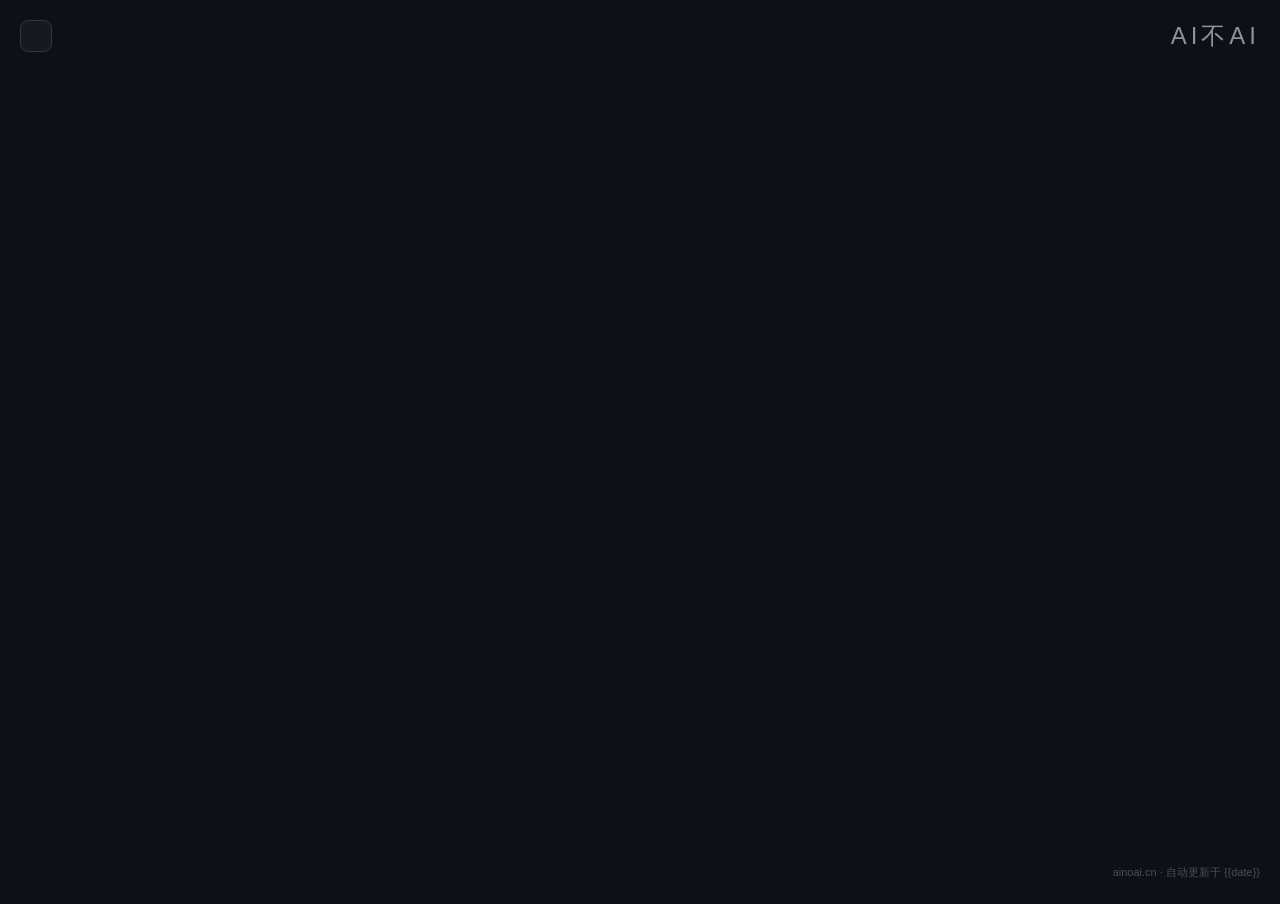
==== commit 99648203: "add AI whitepaper note (56 nodes)" ====
--- a/index.html
+++ b/index.html
@@ -1,666 +1,133 @@
-<!DOCTYPE html>
-<html lang="zh-CN">
-<head>
-<meta charset="UTF-8">
-<meta name="viewport" content="width=device-width, initial-scale=1.0">
-<title>AI不AI</title>
-<script src="https://d3js.org/d3.v7.min.js"></script>
-<style>
-  :root {
-    --bg: #0d0d0d; --text: #c9d1d9; --dim: #6e7681;
-    --line: #3a3a3a; --card: #151515; --border: #2a2a2a;
-  }
-  * { margin:0; padding:0; box-sizing:border-box; }
-  body {
-    background: var(--bg); color: var(--text);
-    font-family: -apple-system, 'Segoe UI', sans-serif;
-    overflow: hidden; height: 100vh; user-select: none;
-  }
-  .topbar {
-    position: fixed; top:0; left:0; right:0; z-index:100;
-    display: flex; justify-content: space-between; align-items: center;
-    padding: 14px 24px;
-    background: linear-gradient(180deg, rgba(13,13,13,0.98) 60%, rgba(13,13,13,0));
-    pointer-events: none;
-  }
-  .topbar>*{pointer-events:auto}
-  .logo { font-size: 1.1em; font-weight: 700; letter-spacing: 0.05em; color: #ffd54f; }
-  .topbar-btns { display: flex; gap: 10px; }
-  .topbar-btn {
-    padding: 8px 18px; border: 1px solid var(--border); border-radius: 6px;
-    background: var(--card); color: var(--text); font-size: 0.85em;
-    cursor: pointer; transition: all 0.2s; text-decoration: none;
-  }
-  .topbar-btn:hover { border-color: #ff8a65; color: #ff8a65; }
-  .topbar-btn.primary { background: #4fc3f7; color: #000; border-color: #4fc3f7; font-weight: 600; }
-
-  #graph { width: 100vw; height: 100vh; cursor: grab; }
-  #graph:active { cursor: grabbing; }
-
-  .node circle { cursor: pointer; transition: r 0.25s, fill 0.25s; }
-  .node text { pointer-events: none; transition: fill 0.25s; }
-  .link { }
-
-  /* Modal */
-  .modal-overlay {
-    position: fixed; inset: 0; z-index: 300;
-    background: rgba(0,0,0,0.7);
-    display: none; align-items: center; justify-content: center;
-  }
-  .modal-overlay.show { display: flex; }
-  .modal {
-    position: relative;
-    background: #1a1a1a; border: 1px solid #333;
-    border-radius: 12px; padding: 24px 28px;
-    max-width: 540px; width: 92%; max-height: 80vh;
-    overflow-y: auto;
-    box-shadow: 0 12px 48px rgba(0,0,0,0.8);
-  }
-  .modal h2 { font-size: 1.2em; color: #ff8a65; margin-bottom: 8px; }
-  .modal .tag {
-    display: inline-block; padding: 2px 10px; border-radius: 10px;
-    font-size: 0.75em; margin-bottom: 14px;
-  }
-  .modal p { font-size: 0.9em; color: #b0b0b0; line-height: 1.7; margin-bottom: 10px; }
-  .modal h2 { font-size: 1.1em; color: #ffb74d; margin: 14px 0 6px; }
-  .modal h3 { font-size: 1em; color: #81c784; margin: 12px 0 4px; }
-  .modal ul { padding-left: 18px; margin: 6px 0 10px; }
-  .modal li { color: #b0b0b0; font-size: 0.88em; line-height: 1.6; }
-  .modal blockquote { border-left: 3px solid #ff8a65; padding: 4px 12px; margin: 8px 0; color: #999; font-style: italic; }
-  .modal strong { color: #ffd54f; }
-  .modal-close {
-    position: absolute; top: 12px; right: 20px;
-    font-size: 1.4em; color: #888; cursor: pointer;
-    background: none; border: none;
-  }
-  .modal-close:hover { color: #fff; }
-
-  .tooltip {
-    position: fixed; z-index: 250;
-    background: #1a1a1a; border: 1px solid #333;
-    border-radius: 6px; padding: 8px 14px; max-width: 220px;
-    pointer-events: none; opacity: 0;
-    transition: opacity 0.15s;
-  }
-  .tooltip.show { opacity: 1; }
-  .tooltip h3 { font-size: 0.9em; color: #ffd54f; margin-bottom: 2px; }
-  .tooltip p { font-size: 0.75em; color: #888; }
-  .footer {
-    position: fixed; bottom: 14px; left: 50%; transform: translateX(-50%);
-    font-size: 0.75em; color: #555; z-index: 100;
-  }
-  .legend {
-    position: fixed; bottom: 14px; right: 20px; z-index: 100;
-    font-size: 0.72em; display: flex; gap: 12px; opacity: 0.55;
-  }
-  .legend-item { display: flex; align-items: center; gap: 5px; }
-  .legend-dot { width: 8px; height: 8px; border-radius: 50%; }
-  .link { pointer-events: none; }
-  .node { cursor: pointer; }
-  .node circle { transition: r 0.2s, stroke 0.2s, opacity 0.2s; }
-  .link { transition: stroke 0.2s, stroke-opacity 0.2s, stroke-width 0.2s; }
-</style>
-</head>
-<body>
-
-<div class="topbar">
-  <span class="logo">AI不AI</span>
-  <div class="topbar-btns">
-    <a href="/dashboard/" class="topbar-btn">📊 王叔的任务看板</a>
-    <a href="/zqxqzs/" class="topbar-btn primary">📱 政企需求助手</a>
-  </div>
-</div>
-
-<svg id="graph"></svg>
-<div class="tooltip" id="tooltip"><h3 id="tip-title"></h3><p id="tip-desc"></p></div>
-<div class="footer">拖拽节点 · 滚轮缩放</div>
-<div class="legend" id="legend"></div>
-
-<!-- Modal -->
-<div class="modal-overlay" id="modal-overlay" onclick="if(event.target===this)closeModal()">
-  <div class="modal" id="modal">
-    <h2 id="modal-title"></h2>
-    <button class="modal-close" onclick="closeModal()">✕</button>
-    <div class="tag" id="modal-tag"></div>
-    <p id="modal-desc"></p>
-  </div>
-</div>
-
-<script>
-const W = window.innerWidth, H = window.innerHeight;
-const svg = d3.select("#graph");
-const g = svg.append("g");
-
-const tooltip = d3.select("#tooltip");
-const tipTitle = d3.select("#tip-title");
-const tipDesc = d3.select("#tip-desc");
-
-// Zoom
-svg.call(d3.zoom().extent([[0,0],[W,H]]).scaleExtent([0.2, 5])
-  .on("zoom", e => g.attr("transform", e.transform)));
-
-// Category config — more saturated colors
-const catColors = {
-  "concept": "#29b6f6", "product": "#66bb6a", "reading": "#ce93d8",
-  "video": "#ff7043", "football": "#26c6da", "tech": "#78909c",
-  "external": "#a1887f", "core": "#fdd835"
-};
-const catStroke = {
-  "concept": "#0288d1", "product": "#388e3c", "reading": "#7b1fa2",
-  "video": "#e64a19", "football": "#00838f", "tech": "#455a64",
-  "external": "#5d4037", "core": "#f9a825"
-};
-const catRadius = {
-  "core": 18, "concept": 8, "product": 7, "reading": 6,
-  "video": 6, "football": 6, "tech": 6, "external": 6
-};
-const catLabels = {
-  "concept": "理念", "product": "产品", "reading": "阅读", "video": "视频",
-  "football": "足球", "tech": "技术", "external": "外部", "core": "核心"
-};
-
-// Link colors — warm + vibrant (never white)
-const linkColors = ["#f4a460","#ffb74d","#ff8a65","#4dd0e1","#81c784","#ce93d8","#90caf9"];
-
-// Legend
-const legend = d3.select("#legend");
-Object.entries(catLabels).forEach(([cat, label]) => {
-  legend.append("div").attr("class", "legend-item")
-    .html(`<span class="legend-dot" style="background:${catColors[cat]}"></span>${label}`);
-});
-
-// Data
-const NODES = [
-  {
-    "id": "王叔的知识库",
-    "name": "王叔的知识库",
-    "type": "core",
-    "desc": "舒展（王叔）从2026年3月开始搭建的个人AI知识体系，覆盖产品、技术、战略、足球、阅读等多个维度。核心理念是「AI是一根线」——把碎片化的知识、想法、需求串成一张可生长的网络。目前已有55+知识节点，按类别分为：核心概念(23个)、产品(8个)、视频(6个)、足球(7个)、外部资料(2个)。每个节点都是舒展亲自思考、提炼、写下的原创内容。这是整个知识图谱的中心枢纽。"
-  },
-  {
-    "id": "标品下沉，定制上浮",
-    "name": "标品下沉，定制上浮",
-    "type": "concept",
-    "desc": "舒展在2026移动云大会上形成的核心论点。传统运营商卖标准化产品（专线、云视讯等），但AI时代客户需求千人千面。标品应该下沉为底座——集团提供算力、模型、管道这些「积木块」；定制浮上为界面——一线客户经理用AI把这些积木拼成客户要的样子。「标品是底座、定制是界面」这一金句替代了早期的「标品是底座、定制是未来」，更精准地描述了分层关系。"
-  },
-  {
-    "id": "概念关系图谱",
-    "name": "概念关系图谱",
-    "type": "concept",
-    "desc": "2026年5月8日生成，是舒展AI知识体系的可视化呈现。以D3.js力导向图展示所有知识节点及其关联关系。这不是简单的思维导图——每一条连线代表两个概念之间有逻辑推导或灵感触发关系，比如「偷懒是商机」←→「标品是底座、定制是界面」的连线，意味着偷懒驱动了标准化→定制化的转变。图谱目前有55个节点、60+条边，持续生长。"
-  },
-  {
-    "id": "2026 移动云大会",
-    "name": "2026 移动云大会",
-    "type": "concept",
-    "desc": "2026年5月7-9日在苏州金鸡湖会议中心举行。主题「移动云·智能新空间」。董事长陈忠岳主旨演讲发布AI-eSIM、MobileClaw、开放式超节点、算网大脑、MoMA、九天大模型六大产品。舒展在现场发现自己的「分散AI工作流」概念与MoMA不谋而合——集团的顶层设计验证了他一个半月前的直觉。大会的四大分论坛要点（算力网络、行业大模型、安全可信、生态开放）被收录为单独的外部资料节点。"
-  },
-  {
-    "id": "40岁零基础的诚实",
-    "name": "40岁零基础的诚实",
-    "type": "concept",
-    "desc": "舒展给自己的标签，也是最强的武器。40岁、零编程基础、地市级产品经理——在AI浪潮中看似毫无优势。但正是这份诚实让他不装懂、不怕问、不设限。一个半月从「Python是什么」到搭建WSL2+Ollama+SD+双Agent系统，完成了职业程序员都未必能做到的事。「零基础」不是借口，「诚实面对零基础」才是起点。"
-  },
-  {
-    "id": "AI 不是搜索引擎",
-    "name": "AI 不是搜索引擎",
-    "type": "concept",
-    "desc": "舒展对AI最基础的认知转变。大多数人在用AI查资料、写文案——这是把法拉利当买菜车。真正的用法是：把AI当思考伙伴。你扔给它半成品的想法，它帮你打磨成形；你说出碎片化的观察，它帮你串成体系。AI不是给你答案的工具，是陪你思考的人。这一观点直接影响了整个知识库的结构——不是FAQ式问答，而是关系网络式的思想生长。"
-  },
-  {
-    "id": "AI 的命运取决于使用者",
-    "name": "AI 的命运取决于使用者",
-    "type": "concept",
-    "desc": "舒展对AI本质的洞察：同一个模型，有人用来做高考题，有人用来写黄文，有人用来搭企业级AI系统。模型参数是固定的，但使用者的认知决定了AI能走到哪一步。这句话也是舒展的自我鞭策——他不想做那个「把AI当搜索引擎用」的人，而要成为「训练AI、驾驭AI、让AI成为个人资产」的人。"
-  },
-  {
-    "id": "MoMA — 移动模型服务聚合引擎",
-    "name": "MoMA — 移动模型服务聚合引擎",
-    "type": "concept",
-    "desc": "中国移动云大会发布的模型服务聚合平台。MoMA（Mobile Model Aggregation）的核心思路是：不绑定单一模型，而是聚合DeepSeek、豆包、文心一言、九天等多家模型，让企业按需调用。这个概念跟舒展的「多Agent协同」异曲同工——不是找一个万能模型，而是让各模型在各自擅长的领域协作。MoMA的价值在于打破模型锁定（vendor lock-in），降低企业AI使用门槛。"
-  },
-  {
-    "id": "Token 效率革命",
-    "name": "Token 效率革命",
-    "type": "concept",
-    "desc": "舒展从成本角度提出的AI使用策略：不是造最牛的模型，而是让小模型干绝大部分活，大模型只在需要时当顾问。类比：你不用雇一个教授来给你开门——门卫就够了。同样，问答用4b模型、执行用9b、深度推理才用DeepSeek V4。这套「分层模型策略」每月省下上百刀Token费，是真正把AI当生产工具而非玩具的思维。"
-  },
-  {
-    "id": "Token 经销商：客户经理的新身份",
-    "name": "Token 经销商：客户经理的新身份",
-    "type": "concept",
-    "desc": "舒展给一线客户经理设计的未来角色：我不需要客户懂AI，我帮他们把需求翻译成AI能理解的语言，AI产出结果，我收Token费。这就像我不是发电厂，但我是卖电的人。把这个模型移植到运营商客户经理身上——他们本来就面对客户、了解需求，只需要学会「用AI翻译需求」这一步，就能从「卖专线的人」变成「卖AI解决方案的人」。"
-  },
-  {
-    "id": "三层算力",
-    "name": "三层算力",
-    "type": "concept",
-    "desc": "舒展对国家算力战略的通俗解读：低级算力（普通人闲聊、娱乐）→ 中级算力（企业、行业消耗）→ 高级算力（科研、军事）。中国的策略是「以市场规模反推技术成熟」——先让14亿人用AI产生海量低级算力需求，养活产业链；然后用中级算力做行业渗透；最后用高级算力突破核心技术。这跟「电车模式」同理：先让老百姓买电车建充电桩，产业链成熟后自然能造更好的电车。"
-  },
-  {
-    "id": "两条线交汇",
-    "name": "两条线交汇",
-    "type": "concept",
-    "desc": "舒展对AI时代社会变革的宏观判断：AI Agent（替代脑力重复劳动）+ 具身智能（替代体力重复劳动），两条线在同一个历史节点交汇。这意味着未来5-10年，大量白领和蓝领工作都会同时被冲击。但舒展不是恐慌，而是在这个交汇点上找自己的位置——做那个「用AI帮客户经理不被替代」的人。"
-  },
-  {
-    "id": "九天大模型",
-    "name": "九天大模型",
-    "type": "concept",
-    "desc": "中国移动自主研发的行业垂直大模型。与通用模型（DeepSeek、豆包等）的最大区别在于「行业深度」——九天不是做聊天机器人的，而是做政务、医疗、教育、工业等垂直场景的。舒展认为九天代表了中国移动在AI时代的野心：不只做管道，要做「有行业知识的AI」。但九天目前面临通用模型快速迭代的挤压——DeepSeek V4在通用能力上已经远超九天，九天必须靠行业数据壁垒守住阵地。"
-  },
-  {
-    "id": "五次社会矛盾框架",
-    "name": "五次社会矛盾框架",
-    "type": "concept",
-    "desc": "舒展2026年5月7日提出的分析框架，将人类社会矛盾分为五个阶段：1)人与自然 2)人与人（阶级） 3)人与机器（工业革命） 4)人与信息（互联网） 5)人与AI（当前）。每个阶段的核心矛盾不同，解决方案也不同。第五阶段的核心矛盾是「人的价值被AI稀释」——不是AI要消灭人类，而是大多数人不知道自己还能干什么。舒展的答案：重新定义人的价值——不是跟AI比算力，而是做AI做不了的事（情感、创造、决策）。"
-  },
-  {
-    "id": "从零到五虎将",
-    "name": "从零到五虎将",
-    "type": "concept",
-    "desc": "舒展在一个半月内从零搭建的AI协同系统演变史。第一阶段：WSL2装Ubuntu+Ollama跑本地模型。第二阶段：Stable Diffusion生成头像（黑洞奇点风格）。第三阶段：Abyss（飞书AI助手）上线，实现飞书私聊交互。第四阶段：CatClaw+HomeBot加入，形成「大脑+执行+兜底」三角。第五阶段：升级为北斗七星体系（天枢Abyss/天璇HomeBot/天玑CatClaw/玉衡CLI/开阳VS Code/天权文学/瑶光视觉），七星各司其职。"
-  },
-  {
-    "id": "你训练的 AI 的价值 = 你自身的价值",
-    "name": "你训练的 AI 的价值 = 你自身的价值",
-    "type": "concept",
-    "desc": "舒展对AI投资的底层逻辑：AI不是买来的产品，是训练出来的资产。你花的时间、思考、试错，都会内化为AI的能力——而AI的能力，就是你的能力边界。这就是为什么「把AI当搜索引擎用」的人永远无法获得超额回报——他们没有投入训练成本。舒展花了一个半月调教Abyss，结果Abyss比大多数产品经理更懂政企产品、更懂客户经理痛点。"
-  },
-  {
-    "id": "偷懒是商机",
-    "name": "偷懒是商机",
-    "type": "concept",
-    "desc": "舒展最喜欢的金句之一。「大部分人的偷懒，是小部分人的商机」——客户经理懒得记产品参数→做个语音录入小程序；领导懒得看日报→做个自动生成看板；自己懒得每次手动部署→做cron自动推送。偷懒不是贬义词，是需求信号。发现别人（和自己）的偷懒，就是在发现商机。这个观点与「解决一线的需求就是解决领导的需求」一脉相承。"
-  },
-  {
-    "id": "算力是发动机，AI全链路是一辆车",
-    "name": "算力是发动机，AI全链路是一辆车",
-    "type": "concept",
-    "desc": "舒展对运营商角色的重新定位。中国的AI生态：互联网公司造车（应用）、硬件厂商造零件（GPU）——但谁来修路？移动的网络就是AI时代的高速公路，而且「是收费的」。算力是发动机，但发动机再好，没有路（网络）、没有加油站（边缘计算）、没有导航（算力调度），车也跑不远。移动的5G+光纤+边缘节点就是基础设施优势——不是最性感的角色，但是最稳的收租人。"
-  },
-  {
-    "id": "有得选 → 不用选",
-    "name": "有得选 → 不用选",
-    "type": "concept",
-    "desc": "舒展对幸福感的独特定义。美好生活不是「拥有一切想要的」，而是「有选择权」。有得选本身就是最大的奢侈——可以不做自己不想做的事，可以去探索自己想做的事。这个哲学也映射到他做AI系统的态度：不是追求最牛的单一方案，而是搭建一个「有得选」的体系——DeepSeek不行换豆包，本地不行上云端，总有一条路通。"
-  },
-  {
-    "id": "标品是底座，定制是界面",
-    "name": "标品是底座，定制是界面",
-    "type": "concept",
-    "desc": "「标品下沉、定制上浮」的精简版。集团提供标准化的能力积木（API、模型、管道），一线客户经理用AI把这些积木拼成客户眼前的具体方案。这个分工本质上是把「懂产品」和「懂客户」拆开——集团不需要懂每一个客户，客户经理不需要懂每一个产品参数。AI在中间做翻译。"
-  },
-  {
-    "id": "永不关机的硬盘",
-    "name": "永不关机的硬盘",
-    "type": "concept",
-    "desc": "舒展对AI助手的定位。Abyss不是「用完即弃的工具」，而是一个24小时在线的思考伙伴和知识存储。舒展会随时把灵感、想法、会议笔记扔给Abyss——然后Abyss帮他记住、整理、关联。这就是为什么这个知识库能在一个半月内生长到55个节点——因为随时随地都在往里灌，从不停机。"
-  },
-  {
-    "id": "灵感串联之线",
-    "name": "灵感串联之线",
-    "type": "concept",
-    "desc": "AI最被低估的能力：不是生成内容，而是发现「A和B居然有关系」。舒展发现，当他随口说「客户经理偷懒」和「标准化产品卖不动」时，AI能把这些碎片串成「偷懒是商机→标品是底座定制是界面→小程序语音录入」这条完整链路。这不叫创造力，叫「关联力」——但关联力在信息爆炸的时代比创造力更稀缺。"
-  },
-  {
-    "id": "生产力到消费品的最后一公里",
-    "name": "生产力到消费品的最后一公里",
-    "type": "concept",
-    "desc": "舒展的核心商业洞察。从技术到赚钱之间有一段无人问津的「最后一公里」——大厂把AI当生产力工具卖给企业，但没人把AI包装成老百姓能用的消费品。舒展要做就是这「最后一公里」：不是造引擎，而是把引擎装进车里，再把车开到消费者面前。小程序、看板、语音录入都是这个思路的产物——不炫技，只解决实际问题。"
-  },
-  {
-    "id": "国家AI战略 = 电车模式再现",
-    "name": "国家AI战略 = 电车模式再现",
-    "type": "concept",
-    "desc": "舒展对中国AI发展路径的类比。十年前中国推电动车：补贴买车→建充电桩→培育比亚迪/宁德时代→现在全球领先。AI同理：先降低使用门槛→全民用AI→培育模型/芯片产业链→最终技术自主。这个框架解释了为什么中国对AI的态度是「先用起来再说」而非「等技术成熟再推广」——市场规模本身就是技术催化剂。"
-  },
-  {
-    "id": "私人AI = 个人资产",
-    "name": "私人AI = 个人资产",
-    "type": "concept",
-    "desc": "舒展对AI所有权的前瞻判断。现在的AI服务（ChatGPT、豆包）是「租用」——你没产权，服务商随时可以涨价、降质、关停。私人部署的AI（Ollama+本地模型+自己训练）才是「资产」——永久属于你，越用越值钱。这跟租房vs买房的逻辑一样。舒展把Abyss部署在自己的WSL2上，就是在「买AI的房」。"
-  },
-  {
-    "id": "中国移动在AI时代的三个卡位",
-    "name": "中国移动在AI时代的三个卡位",
-    "type": "concept",
-    "desc": "舒展认为移动在AI时代有三个天然优势：1) 网络管道——AI推理需要低延迟高带宽，移动有5G+光纤；2) 政企客户关系——几十万客户经理覆盖全国每一个县，是任何互联网公司都没有的触达力；3) 行业数据——政务、医疗、教育的数据在移动云上，训练行业模型有壁垒。但问题在于：移动能不能把这三个优势转化为AI收入，而不是继续卖专线和流量。"
-  },
-  {
-    "id": "飞书承载私人AI对话 → 抢占入口",
-    "name": "飞书承载私人AI对话 → 抢占入口",
-    "type": "concept",
-    "desc": "舒展选择飞书作为Abyss交互平台的前瞻性决策。微信是社交入口、抖音是内容入口——AI助手的入口在哪里？舒展认为在IM。飞书允许个人版免费使用+开放API，是承载私人AI对话的最佳平台。他把这个叫「先发优势」——等大家反应过来AI应该在IM里，他已经训练好了一个深度理解自己业务的AI助手。"
-  },
-  {
-    "id": "AI Token = 新货币·四大央行",
-    "name": "AI Token = 新货币·四大央行",
-    "type": "video",
-    "desc": "舒展从视频中提炼的Token经济学观点。OpenAI、Anthropic、Google、Meta是AI时代的「四大央行」——它们发行Token（货币），制定「利率」（定价），控制「货币供应量」（模型能力）。而中国移动做MoMA就是做「Token的银联」——不发行货币，但做跨行结算。对客户经理来说，Token就是他们要卖的新产品——不是专线，是「让客户用AI的能力」。"
-  },
-  {
-    "id": "Token经济全景",
-    "name": "Token经济全景",
-    "type": "external",
-    "desc": "摩根士丹利+清新研究+国信证券四份报告精华。Token=AI时代石油/电力，中国AI云CAGR 72%→2029年2200亿。中国模型份额5%→32%，定价权回归API涨80%。产业链五环：芯片→智算中心→MaaS→AI应用→社会影响。阿里全栈 vs 字节资本 vs 国企云劣势。移动政企关系=价值锚点，Token经济最后一公里在应用层。"
-  },
-  {
-    "id": "2026移动云大会 — 四大分论坛要点",
-    "name": "2026移动云大会 — 四大分论坛要点",
-    "type": "external",
-    "desc": "四大分论坛核心内容：1) 算力网络——移动的云边端三级算力架构，「算力像水电一样即取即用」；2) 行业大模型——九天在政务、医疗、教育等垂直场景的应用案例；3) 安全可信——AI安全涉及数据隐私、模型防攻击、内容合规，移动主打「国家队可信」；4) 生态开放——MobileClaw的150+Skills生态，鼓励开发者在移动云上构建AI应用。"
-  },
-  {
-    "id": "辽宁省数字政府建设实施方案（2025-2027）",
-    "name": "辽宁省数字政府建设实施方案（2025-2027）",
-    "type": "external",
-    "desc": "辽宁省政府2025年发布的数字化建设规划文件。核心目标：到2027年实现政务「一网通办、一网统管、一网协同」。对舒展的意义在于——这证明地市级政企客户未来3年有大量数字化/AI建设需求，而移动作为「数字政府首选运营商」有天然优势。舒展的小程序+AI解决方案可以直接嵌入到「一网通办」框架中。"
-  },
-  {
-    "id": "专线",
-    "name": "专线",
-    "type": "product",
-    "desc": "中国移动政企产品线的基石产品。为客户提供点对点专用网络连接，保障带宽、低延迟、高安全。典型客户：银行网点互联、政府内网、企业总部-分支互联。带宽从2M到100G不等。在AI时代，专线的新价值是「AI推理的低延迟管道」——边缘节点到中心云之间的专线需求将爆发式增长。"
-  },
-  {
-    "id": "云视讯（移动会议）",
-    "name": "云视讯（移动会议）",
-    "type": "product",
-    "desc": "中国移动的视频会议产品，基于移动云提供高清视频会议服务。支持Web/PC/手机三端入会，最大500方并发。核心卖点是「运营商级网络保障」——不像Zoom/腾讯会议走公网，云视讯走移动专网，画质和稳定性更好。在AI时代增加了实时字幕、会议纪要自动生成等AI功能。典型应用：政府远程会议、企业跨区域协作、应急指挥调度。"
-  },
-  {
-    "id": "千里眼",
-    "name": "千里眼",
-    "type": "product",
-    "desc": "中国移动的视频监控云平台产品。基于移动云+5G网络提供远程视频监控、AI智能分析（人脸识别、车牌识别、烟火检测等）。核心场景：平安城市（公安天网）、智慧工地、明厨亮灶（餐饮监管）、智慧农业。千里眼的差异化在于「云边协同」——摄像头端AI芯片做实时分析，云端做长期存储和深度检索，比传统NVR方案更智能。"
-  },
-  {
-    "id": "和对讲 — 中国移动政企产品知识库",
-    "name": "和对讲 — 中国移动政企产品知识库",
-    "type": "product",
-    "desc": "中国移动的公网对讲产品，替代传统对讲机的数字化方案。基于4G/5G网络实现全国范围一键对讲，不限距离。核心功能：群组对讲、实时定位、SOS报警、录音回放。相比传统对讲机，和对讲的优势是无距离限制+可视化调度。典型客户：物流车队、安保公司、城管执法、大型活动保障（如马拉松赛事调度）。"
-  },
-  {
-    "id": "和车队",
-    "name": "和车队",
-    "type": "product",
-    "desc": "中国移动的车队管理SaaS产品。通过OBD设备+4G网络实时监控车辆位置、油耗、行驶轨迹、驾驶行为。核心功能：实时定位追踪、电子围栏、油耗分析、驾驶行为评分、维保提醒。面向物流公司、企事业单位车队。在AI时代增加了「AI路线规划」和「异常行为预警」（如疲劳驾驶检测），从「管车」升级到「管安全」。"
-  },
-  {
-    "id": "物联网",
-    "name": "物联网",
-    "type": "product",
-    "desc": "中国移动的物联网连接管理平台（OneLink）+设备管理平台（OneNET）。提供2G/4G/5G/NB-IoT多种网络制式的物联网卡和连接管理。核心场景：智能表计（水电气远程抄表）、车联网、智慧农业、工业物联网。移动物联网的差异化在于「连接即服务」——不是卖SIM卡，而是卖连接管理能力（流量池、远程诊断、安全认证）。"
-  },
-  {
-    "id": "短彩信",
-    "name": "短彩信",
-    "type": "product",
-    "desc": "中国移动的行业短信和彩信群发产品。面向政企客户的验证码、通知、营销短信发送服务。虽然看起来「传统」，但在AI时代有新玩法：结合AI做智能短信（根据用户画像自动生成个性化文案）、结合5G消息做富媒体互动（RCS）。而且短彩信是运营商为数不多「不需要客户经理解释」就能卖的产品——所有企业都需要发验证码。"
-  },
-  {
-    "id": "移动云",
-    "name": "移动云",
-    "type": "product",
-    "desc": "中国移动的公有云品牌。2026年已进入国内云计算第一梯队，主打「云网融合」差异化——计算+存储+网络一站式交付。核心产品：云主机、对象存储、CDN、云安全、AI推理服务（部署DeepSeek等模型）。相对于阿里云/华为云，移动云的核心优势是「政企关系+网络能力+安全合规（国家队）」——政府客户更信任央企云。"
-  },
-  {
-    "id": "移动政企产品知识库",
-    "name": "移动政企产品知识库",
-    "type": "product",
-    "desc": "舒展整理的8大政企产品完整知识体系，包括专线、短彩信、千里眼、云视讯、和对讲、和车队、移动云、物联网。每个产品都涵盖产品定义、核心功能、典型客户、竞争优势、销售话术五个维度。这个知识库是微信小程序「政企需求助手」的数据底座——客户经理语音录入需求后，AI从这个知识库匹配最合适的产品组合。"
-  },
-  {
-    "id": "认知决定接触层级",
-    "name": "认知决定接触层级",
-    "type": "concept",
-    "desc": "舒展对信息茧房的清醒认知。不是「有钱人有机会」，而是「高认知的人能看到更多机会」。同一个AI工具、同一个新闻事件，认知水平不同的人看到的东西完全不同。舒展的应对策略：大量输入（他每天刷B站/抖音/公众号的AI内容）+ 深度思考（写笔记而不是收藏）+ AI辅助关联（让Abyss帮他发现隐含联系）。"
-  },
-  {
-    "id": "AI对社会的影响——普通人如何应对",
-    "name": "AI对社会的影响——普通人如何应对",
-    "type": "video",
-    "desc": "一个探讨AI社会影响的视频内容。核心观点：AI不会让所有人失业，但会让「拒绝使用AI的人」失业。普通人的对策不是学编程，而是学会「用AI解决自己工作里的具体问题」。这跟舒展的做法完全一致——他不需要成为程序员，但他可以用AI+小程序解决客户经理的语音录入需求。关键是找到自己领域里「AI能帮的忙」。"
-  },
-  {
-    "id": "《AI、就业和社保》——卓贤万字长文深度分析",
-    "name": "《AI、就业和社保》——卓贤万字长文深度分析",
-    "type": "video",
-    "desc": "一篇关于AI对就业影响的深度分析文章。核心论点：AI不是「替代人」而是「替代任务」——一个岗位有10项任务，AI可能替代其中6项，但剩下4项仍然需要人。这意味着社会保障体系需要从「保障失业」转向「保障转型」——不是给失业金，而是给学习补贴和时间。舒展从这里得到启发：客户经理不会被AI替代，但「不会用AI的客户经理」会被「会用AI的客户经理」替代。"
-  },
-  {
-    "id": "Claude Code + Obsidian：AI 思考伙伴",
-    "name": "Claude Code + Obsidian：AI 思考伙伴",
-    "type": "video",
-    "desc": "Anthropic的Claude Code与Obsidian笔记工具结合的实践。Claude Code可以在终端里直接读Obsidian的markdown笔记，然后做关联分析、补全、提问。舒展从这里学到：AI最好的角色不是「替你写」，而是「帮你思考」——它指出你笔记里的矛盾、补充你遗漏的关联、挑战你的假设。这也是Abyss核心交互模式的来源：不直接给答案，而是陪你梳理思路。"
-  },
-  {
-    "id": "DeepSeek V4：历史性的杠杆窗口",
-    "name": "DeepSeek V4：历史性的杠杆窗口",
-    "type": "video",
-    "desc": "DeepSeek V4发布的分析视频。核心观点：V4的性能接近Claude Opus 4但价格只有1/50——这不是技术突破，是「定价权突破」。对舒展这样的个人用户来说，V4意味着他可以用白菜价获得世界顶级AI能力。这也是Abyss选择DeepSeek V4 Pro作为主模型的原因——性能够用、价格友好、国产可控。"
-  },
-  {
-    "id": "The Agency — 144位AI专家开源项目",
-    "name": "The Agency — 144位AI专家开源项目",
-    "type": "video",
-    "desc": "一个开源AI Agent协作框架，由144位AI/ML专家共同维护。核心思路：不是单一Agent，而是多个专业化Agent协作完成任务。舒展从这里学到了多Agent架构理念，直接催生了五虎将→北斗七星的进化。关键takeaway：与其训练一个万能Agent，不如训练一组各司其职的专业Agent——前者永远做不好每件事，后者每个人做好一件事就够了。"
-  },
-  {
-    "id": "一句\"废话\"推导整个经济学",
-    "name": "一句\"废话\"推导整个经济学",
-    "type": "video",
-    "desc": "一个展示逻辑推导能力的视频。从一个看似「废话」的经济学公理出发（如「人偏好更多而非更少」），通过严密逻辑逐步推导出整个微观经济学体系。舒展从这里学到：复杂系统可以从简单原则推导出来——他的AI知识库也是同样的方法论：从「偷懒是商机」「标品是底座」这几个核心原则出发，推导出整个小程序+Agent+知识库的产品体系。"
-  },
-  {
-    "id": "《The Mixer》(Michael Cox) — 英超战术史",
-    "name": "《The Mixer》(Michael Cox) — 英超战术史",
-    "type": "football",
-    "desc": "Michael Cox的经典足球战术著作，以英超1992年成立以来的战术演变为主线。核心内容：从4-4-2的长传冲吊到温格的传控革命，从穆里尼奥的防守反击到瓜迪奥拉的极致传控，再到克洛普的高位压迫。舒展把足球战术分析的方法论移植到AI系统设计中——每个Agent有位置（role）、有战术（prompt）、有配合（多Agent协作），就像一支足球队。"
-  },
-  {
-    "id": "《倒转金字塔》(Inverting the Pyramid)",
-    "name": "《倒转金字塔》(Inverting the Pyramid)",
-    "type": "football",
-    "desc": "Jonathan Wilson的足球战术史经典。从1872年英格兰vs苏格兰的2-2-6阵型讲起，一直写到瓜迪奥拉的极致传控。核心主题：足球战术的本质是「如何在场上创造人数优势」——每一次阵型变革（从2-3-5到4-4-2到4-3-3）都是为了在关键区域多一个人。舒展把这种思维用在Agent编排上：不是增加Agent数量，而是在关键任务上「创造计算资源的人数优势」。"
-  },
-  {
-    "id": "传控体系（Possession Systems）",
-    "name": "传控体系（Possession Systems）",
-    "type": "football",
-    "desc": "以控球为核心的足球战术体系，代表人物：瓜迪奥拉。核心原则：通过短传控制比赛节奏，用球权替代防守——「对手没球就不能进球」。舒展的AI类比：不是被动响应问题，而是主动控制上下文——Abyss通过记忆系统和知识库保持对舒展业务的全面理解，就像巴萨通过控球保持比赛控制权。控球率=上下文完整度。"
-  },
-  {
-    "id": "比赛复盘框架（预测与复盘专用）",
-    "name": "比赛复盘框架（预测与复盘专用）",
-    "type": "football",
-    "desc": "舒展用于足球预测的系统化复盘方法论。四步走：1) 赛前预测记录（比分+方向+理由）；2) 赛后结果比对（命中/方向对/全错）；3) 错题分析（为什么错？信息遗漏？模型偏差？运气？）；4) 知识库更新（把新的认知写入对应战术节点）。这个框架后来被移植到AI系统的整体自我改进中——每次对话、每次任务都有记录+复盘+知识沉淀。"
-  },
-  {
-    "id": "球员评估维度",
-    "name": "球员评估维度",
-    "type": "football",
-    "desc": "舒展的足球球员分析框架，包含技术、身体、战术、心理、数据五个维度。技术：控球、传球、射门、盘带；身体：速度、力量、耐力、弹跳；战术：位置感、跑位、防守意识；心理：抗压、领导力、决断；数据：xG、进球、助攻、抢断等。这套框架也被用来评估AI Agent——准确性(技术)、响应速度(身体)、任务编排(战术)、错误恢复(心理)、Token消耗(数据)。"
-  },
-  {
-    "id": "空间理论（战术基础）",
-    "name": "空间理论（战术基础）",
-    "type": "football",
-    "desc": "足球战术的空间维度分析。核心概念：球场被分为18个区域（纵向3条×横向6列），每支球队需要在进攻时「拉开空间」、防守时「压缩空间」。克洛普的利物浦是最极端的空间压缩者——丢球后5秒内全员疯抢，不让对手有任何处理球的空间。舒展把空间理论用在AI资源分配上：关键任务给足「空间」（Token预算+计算时间），次要任务压缩资源。"
-  },
-  {
-    "id": "足球知识库",
-    "name": "足球知识库",
-    "type": "football",
-    "desc": "舒展AI知识库中的足球子模块，包含战术体系（传控/压迫/防反）、阵型演变、球员评估、复盘框架四个板块。虽然不是舒展的主业，但足球战术分析的方法论深度影响了他的AI系统设计——团队协作、角色分工、战术应变，这些足球概念全被翻译成了Agent架构设计原则。"
-  },
-  {
-    "id": "阵型演变史（Formation Evolution）",
-    "name": "阵型演变史（Formation Evolution）",
-    "type": "football",
-    "desc": "足球150年阵型变化全景：2-2-6(1872)→2-3-5(金字塔)→WM(3-2-2-3)→4-2-4(巴西)→4-4-2(经典)→4-3-3(荷兰全攻全守)→3-5-2/4-2-3-1(现代)。每一次演变都是在「攻守平衡」上做微调。舒展把Agent架构也看作阵型调整——北斗七星(1-3-2-1)就是一种「阵型」：1个大脑(天枢)+3个执行(天璇天玑天权)+2个专业(玉衡开阳)+1个视觉(瑶光)。"
-  },
-  {
-    "id": "高位压迫体系（Pressing Systems）",
-    "name": "高位压迫体系（Pressing Systems）",
-    "type": "football",
-    "desc": "以失去球权后立即反抢为核心的战术体系，代表人物：克洛普、瓜迪奥拉。核心理念：不在本方半场等对手犯错，而是在对方半场主动制造错误。对舒展的启发：AI系统不应该「等用户问了才动」——要主动监控、主动提醒、主动关联。这就是Abyss的Proactive模式来源：像利物浦的前场压迫一样，持续扫描信息流，在问题发生之前预警。"
-  }
-];
-const LINKS = [{"source": "王叔的知识库", "target": "永不关机的硬盘"}, {"source": "王叔的知识库", "target": "灵感串联之线"}, {"source": "王叔的知识库", "target": "40岁零基础的诚实"}, {"source": "王叔的知识库", "target": "从零到五虎将"}, {"source": "王叔的知识库", "target": "五次社会矛盾框架"}, {"source": "王叔的知识库", "target": "国家AI战略 = 电车模式再现"}, {"source": "王叔的知识库", "target": "三层算力"}, {"source": "王叔的知识库", "target": "生产力到消费品的最后一公里"}, {"source": "王叔的知识库", "target": "两条线交汇"}, {"source": "王叔的知识库", "target": "偷懒是商机"}, {"source": "王叔的知识库", "target": "标品是底座，定制是界面"}, {"source": "王叔的知识库", "target": "九天大模型"}, {"source": "王叔的知识库", "target": "认知决定接触层级"}, {"source": "王叔的知识库", "target": "2026移动云大会 — 四大分论坛要点"}, {"source": "王叔的知识库", "target": "足球知识库"}, {"source": "标品下沉，定制上浮", "target": "偷懒是商机"}, {"source": "概念关系图谱", "target": "永不关机的硬盘"}, {"source": "概念关系图谱", "target": "灵感串联之线"}, {"source": "概念关系图谱", "target": "40岁零基础的诚实"}, {"source": "概念关系图谱", "target": "五次社会矛盾框架"}, {"source": "概念关系图谱", "target": "国家AI战略 = 电车模式再现"}, {"source": "概念关系图谱", "target": "三层算力"}, {"source": "概念关系图谱", "target": "生产力到消费品的最后一公里"}, {"source": "概念关系图谱", "target": "两条线交汇"}, {"source": "概念关系图谱", "target": "偷懒是商机"}, {"source": "概念关系图谱", "target": "2026移动云大会 — 四大分论坛要点"}, {"source": "2026 移动云大会", "target": "三层算力"}, {"source": "2026 移动云大会", "target": "国家AI战略 = 电车模式再现"}, {"source": "2026 移动云大会", "target": "生产力到消费品的最后一公里"}, {"source": "2026 移动云大会", "target": "偷懒是商机"}, {"source": "AI 的命运取决于使用者", "target": "40岁零基础的诚实"}, {"source": "MoMA — 移动模型服务聚合引擎", "target": "三层算力"}, {"source": "Token 效率革命", "target": "三层算力"}, {"source": "Token 效率革命", "target": "偷懒是商机"}, {"source": "Token 经销商：客户经理的新身份", "target": "五次社会矛盾框架"}, {"source": "Token 经销商：客户经理的新身份", "target": "偷懒是商机"}, {"source": "三层算力", "target": "国家AI战略 = 电车模式再现"}, {"source": "两条线交汇", "target": "五次社会矛盾框架"}, {"source": "九天大模型", "target": "三层算力"}, {"source": "从零到五虎将", "target": "灵感串联之线"}, {"source": "从零到五虎将", "target": "40岁零基础的诚实"}, {"source": "你训练的 AI 的价值 = 你自身的价值", "target": "灵感串联之线"}, {"source": "偷懒是商机", "target": "生产力到消费品的最后一公里"}, {"source": "偷懒是商机", "target": "五次社会矛盾框架"}, {"source": "偷懒是商机", "target": "认知决定接触层级"}, {"source": "算力是发动机，AI全链路是一辆车", "target": "三层算力"}, {"source": "算力是发动机，AI全链路是一辆车", "target": "国家AI战略 = 电车模式再现"}, {"source": "算力是发动机，AI全链路是一辆车", "target": "2026移动云大会 — 四大分论坛要点"}, {"source": "有得选 → 不用选", "target": "五次社会矛盾框架"}, {"source": "标品是底座，定制是界面", "target": "偷懒是商机"}, {"source": "标品是底座，定制是界面", "target": "生产力到消费品的最后一公里"}, {"source": "永不关机的硬盘", "target": "灵感串联之线"}, {"source": "国家AI战略 = 电车模式再现", "target": "五次社会矛盾框架"}, {"source": "私人AI = 个人资产", "target": "永不关机的硬盘"}, {"source": "私人AI = 个人资产", "target": "灵感串联之线"}, {"source": "私人AI = 个人资产", "target": "足球知识库"}, {"source": "中国移动在AI时代的三个卡位", "target": "九天大模型"}, {"source": "中国移动在AI时代的三个卡位", "target": "标品是底座，定制是界面"}, {"source": "中国移动在AI时代的三个卡位", "target": "偷懒是商机"}, {"source": "AI Token = 新货币·四大央行", "target": "五次社会矛盾框架"}, {"source": "AI Token = 新货币·四大央行", "target": "偷懒是商机"}, {"source": "移动政企产品知识库", "target": "专线"}, {"source": "移动政企产品知识库", "target": "短彩信"}, {"source": "移动政企产品知识库", "target": "千里眼"}, {"source": "移动政企产品知识库", "target": "云视讯（移动会议）"}, {"source": "移动政企产品知识库", "target": "和对讲 — 中国移动政企产品知识库"}, {"source": "移动政企产品知识库", "target": "和车队"}, {"source": "移动政企产品知识库", "target": "移动云"}, {"source": "移动政企产品知识库", "target": "物联网"}, {"source": "移动政企产品知识库", "target": "标品是底座，定制是界面"}, {"source": "认知决定接触层级", "target": "标品是底座，定制是界面"}, {"source": "足球知识库", "target": "空间理论（战术基础）"}, {"source": "足球知识库", "target": "传控体系（Possession Systems）"}, {"source": "足球知识库", "target": "高位压迫体系（Pressing Systems）"}, {"source": "足球知识库", "target": "比赛复盘框架（预测与复盘专用）"}, {"source": "足球知识库", "target": "球员评估维度"}, {"source": "王叔的知识库", "target": "AI 不是搜索引擎"}, {"source": "王叔的知识库", "target": "飞书承载私人AI对话 → 抢占入口"}, {"source": "王叔的知识库", "target": "AI对社会的影响——普通人如何应对"}, {"source": "王叔的知识库", "target": "《AI、就业和社保》——卓贤万字长文深度分析"}, {"source": "王叔的知识库", "target": "Claude Code + Obsidian：AI 思考伙伴"}, {"source": "王叔的知识库", "target": "DeepSeek V4：历史性的杠杆窗口"}, {"source": "王叔的知识库", "target": "The Agency — 144位AI专家开源项目"}, {"source": "王叔的知识库", "target": "一句\"废话\"推导整个经济学"}, {"source": "足球知识库", "target": "《The Mixer》(Michael Cox) — 英超战术史"}, {"source": "足球知识库", "target": "《倒转金字塔》(Inverting the Pyramid)"}, {"source": "足球知识库", "target": "阵型演变史（Formation Evolution）"}, {"source": "王叔的知识库", "target": "辽宁省数字政府建设实施方案（2025-2027）"}, {"source": "辽宁省数字政府建设实施方案（2025-2027）", "target": "中国移动在AI时代的三个卡位"}, {"source": "偷懒是商机", "target": "Token 经销商：客户经理的新身份"}, {"source": "AI 不是搜索引擎", "target": "AI 的命运取决于使用者"}, {"source": "飞书承载私人AI对话 → 抢占入口", "target": "私人AI = 个人资产"}, {"source": "MoMA — 移动模型服务聚合引擎", "target": "九天大模型"}, {"source": "你训练的 AI 的价值 = 你自身的价值", "target": "私人AI = 个人资产"}, {"source": "有得选 → 不用选", "target": "从零到五虎将"}, {"source": "Claude Code + Obsidian：AI 思考伙伴", "target": "灵感串联之线"}, {"source": "DeepSeek V4：历史性的杠杆窗口", "target": "Token 效率革命"}, {"source": "The Agency — 144位AI专家开源项目", "target": "从零到五虎将"}, {"source": "高位压迫体系（Pressing Systems）", "target": "永不关机的硬盘"}, {"source": "空间理论（战术基础）", "target": "球员评估维度"}, {"source": "传控体系（Possession Systems）", "target": "比赛复盘框架（预测与复盘专用）"}, {"source": "球员评估维度", "target": "比赛复盘框架（预测与复盘专用）"}, {"source": "专线", "target": "移动云"}, {"source": "云视讯（移动会议）", "target": "千里眼"}, {"source": "和对讲 — 中国移动政企产品知识库", "target": "和车队"}, {"source": "物联网", "target": "移动云"}, {"source": "短彩信", "target": "专线"}, {"source": "移动政企产品知识库", "target": "专线"}, {"source": "移动政企产品知识库", "target": "物联网"}, {"source": "Token经济全景", "target": "Token 效率革命"}, {"source": "Token经济全景", "target": "Token 经销商：客户经理的新身份"}, {"source": "Token经济全景", "target": "AI Token = 新货币·四大央行"}, {"source": "Token经济全景", "target": "标品是底座，定制是界面"}, {"source": "Token经济全景", "target": "中国移动在AI时代的三个卡位"}, {"source": "Token经济全景", "target": "偷懒是商机"}, {"source": "Token经济全景", "target": "三层算力"}, {"source": "Token经济全景", "target": "生产力到消费品的最后一公里"}, {"source": "Token经济全景", "target": "国家AI战略 = 电车模式再现"}, {"source": "王叔的知识库", "target": "Token经济全景"}];
-
-// Assign each link a random warm color
-LINKS.forEach(l => l._color = linkColors[Math.floor(Math.random()*linkColors.length)]);
-
-// Sim — tighter layout
-const sim = d3.forceSimulation(NODES)
-  .force("link", d3.forceLink(LINKS).id(d => d.id).distance(45))
-  .force("charge", d3.forceManyBody().strength(-550))
-  .force("center", d3.forceCenter(W/2, H/2))
-  .force("collision", d3.forceCollide(d => (catRadius[d.type]||7)+2));
-
-// Links — colored
-const link = g.append("g").selectAll("line")
-  .data(LINKS).join("line")
-  .attr("class", "link")
-  .attr("stroke", d => d._color)
-  .attr("stroke-opacity", 0.5)
-  .attr("stroke-width", 1);
-
-// Nodes
-const node = g.append("g").selectAll("g")
-  .data(NODES).join("g")
-  .attr("class", "node")
-  .call(d3.drag()
-    .on("start", (e,d) => { if(!e.active) sim.alphaTarget(0.3).restart(); d.fx = d.x; d.fy = d.y; })
-    .on("drag", (e,d) => { d.fx = e.x; d.fy = e.y; })
-    .on("end", (e,d) => { if(!e.active) sim.alphaTarget(0); d.fx = null; d.fy = null; }));
-
-node.append("circle")
-  .attr("r", d => catRadius[d.type] || 6)
-  .attr("fill", d => catColors[d.type] || "#666")
-  .attr("stroke", d => catStroke[d.type] || "#444")
-  .attr("stroke-width", 1.2);
-
-node.append("text")
-  .text(d => d.name.length > 10 ? d.name.slice(0,9)+"…" : d.name)
-  .attr("text-anchor", "middle")
-  .attr("dy", d => (catRadius[d.type]||6) + 12)
-  .attr("fill", "#8b949e")
-  .attr("font-size", d => d.type==="core"?"11px":(d.type==="concept"?"10px":"8px"));
-
-// Hover
-node.on("mouseenter", function(e,d) {
-    d3.select(this).select("circle").transition().duration(200)
-      .attr("r", (catRadius[d.type]||6)*1.6);
-    tipTitle.text(d.name);
-    tipDesc.text(catLabels[d.type]||d.type);
-    tooltip.classed("show", true);
-  })
-  .on("mousemove", e => tooltip.style("left",(e.pageX+14)+"px").style("top",(e.pageY-46)+"px"))
-  .on("mouseleave", function(e,d) {
-    d3.select(this).select("circle").transition().duration(200)
-      .attr("r", catRadius[d.type]||6);
-    tooltip.classed("show", false);
-  });
-
-// Click → modal + highlight connected links & node
-let lastClicked = null;
-let highlightActive = false;
-
-node.on("click", function(e,d) {
-  // Reset all from previous click
-  resetHighlight();
-
-  highlightActive = true;
-  lastClicked = d;
-
-  // Highlight connected links in red
-  link
-    .attr("stroke", l => {
-      const src = l.source.id || l.source;
-      const tgt = l.target.id || l.target;
-      if (src === d.id || tgt === d.id) return "#ff3333";
-      return l._color || "#555";
-    })
-    .attr("stroke-opacity", l => {
-      const src = l.source.id || l.source;
-      const tgt = l.target.id || l.target;
-      return (src === d.id || tgt === d.id) ? 0.9 : 0.2;
-    })
-    .attr("stroke-width", l => {
-      const src = l.source.id || l.source;
-      const tgt = l.target.id || l.target;
-      return (src === d.id || tgt === d.id) ? 3 : 1;
-    });
-
-  // Highlight clicked node circle — glow + enlarge
-  node.select("circle")
-    .attr("stroke", n => {
-      if (n.id === d.id) return "#ff3333";
-      const connected = LINKS.some(l => {
-        const src = l.source.id || l.source;
-        const tgt = l.target.id || l.target;
-        return (src === d.id && tgt === n.id) || (tgt === d.id && src === n.id);
-      });
-      return connected ? catStroke[n.type] || "#444" : "#333";
-    })
-    .attr("stroke-width", n => n.id === d.id ? 3 : 1.2)
-    .attr("r", n => n.id === d.id ? (catRadius[n.type]||6)*1.5 : (catRadius[n.type]||6))
-    .attr("opacity", n => {
-      if (n.id === d.id) return 1;
-      const connected = LINKS.some(l => {
-        const src = l.source.id || l.source;
-        const tgt = l.target.id || l.target;
-        return (src === d.id && tgt === n.id) || (tgt === d.id && src === n.id);
-      });
-      return connected ? 0.85 : 0.2;
-    });
-
-  // Modal
-  document.getElementById("modal-title").textContent = d.name;
-  const tag = document.getElementById("modal-tag");
-  tag.textContent = catLabels[d.type] || d.type;
-  tag.style.background = catColors[d.type] + "33";
-  tag.style.color = catColors[d.type];
-  document.getElementById("modal-desc").innerHTML = md2html(d.desc || "暂无详细描述");
-  document.getElementById("modal-overlay").classList.add("show");
-});
-
-function resetHighlight() {
-  if (!highlightActive) return;
-  highlightActive = false;
-  link
-    .attr("stroke", l => l._color || "#555")
-    .attr("stroke-opacity", 0.5)
-    .attr("stroke-width", 1);
-  node.select("circle")
-    .attr("stroke", n => catStroke[n.type] || "#444")
-    .attr("stroke-width", 1.2)
-    .attr("r", n => catRadius[n.type] || 6)
-    .attr("opacity", 1);
-}
-
-function closeModal() {
-  document.getElementById("modal-overlay").classList.remove("show");
-  resetHighlight();
-  lastClicked = null;
-}
-
-// Simple markdown → HTML for modal content
-function md2html(md) {
-  return md
-    .replace(/&/g,'&amp;').replace(/</g,'&lt;').replace(/>/g,'&gt;')
-    .replace(/\*\*(.+?)\*\*/g, '<strong>$1</strong>')
-    .split('\n\n').map(p => '<p>' + p.replace(/\n/g, '<br>') + '</p>').join('');
-}
-
-sim.on("tick", () => {
-  link.attr("x1", d => d.source.x).attr("y1", d => d.source.y)
-      .attr("x2", d => d.target.x).attr("y2", d => d.target.y);
-  node.attr("transform", d => `translate(${d.x},${d.y})`);
-});
-</script>
-</body>
+<!DOCTYPE html>
+<html lang="zh-CN">
+<head>
+<meta charset="UTF-8">
+<meta name="viewport" content="width=device-width, initial-scale=1.0">
+<title>AI不AI · 舒展知识图谱</title>
+<script src="https://d3js.org/d3.v7.min.js"></script>
+<style>
+* { margin:0; padding:0; box-sizing:border-box; }
+body { background:#0d1117; overflow:hidden; font-family:"Microsoft YaHei","PingFang SC",sans-serif; }
+svg { width:100vw; height:100vh; }
+.node circle { stroke:#30363d; stroke-width:2px; cursor:pointer; }
+.node text { fill:#c9d1d9; font-size:11px; pointer-events:none; text-anchor:middle; }
+.link { stroke:#21262d; stroke-width:1px; stroke-opacity:0.6; }
+.link.highlight { stroke:#58a6ff; stroke-width:2px; stroke-opacity:1; }
+.node.highlight text { fill:#58a6ff; font-size:14px; font-weight:bold; }
+.node.highlight circle { stroke:#58a6ff; stroke-width:3px; }
+.legend { position:fixed; top:20px; left:20px; background:rgba(22,27,34,0.9); padding:15px; border-radius:8px; border:1px solid #30363d; }
+.legend-item { display:flex; align-items:center; margin:4px 0; color:#c9d1d9; font-size:12px; }
+.legend-dot { width:10px; height:10px; border-radius:50%; margin-right:8px; }
+.title { position:fixed; top:20px; right:20px; color:#8b949e; font-size:24px; letter-spacing:4px; }
+.subtitle { position:fixed; bottom:20px; right:20px; color:#484f58; font-size:11px; }
+</style>
+</head>
+<body>
+<div class="title">AI不AI</div>
+<div class="subtitle">ainoai.cn · 自动更新于 {{date}}</div>
+<div class="legend" id="legend"></div>
+<svg id="graph"></svg>
+<script>
+const data = {
+  nodes: [{"id": "概念关系图谱", "category": "概念", "color": "#ff6b6b", "filename": "概念图谱.md"}, {"id": "舒展 AI 知识库", "category": "概念", "color": "#ff6b6b", "filename": "索引.md"}, {"id": "2026移动云大会 — 四大分论坛要点", "category": "外部", "color": "#74b9ff", "filename": "2026移动云大会分论坛要点.md"}, {"id": "AI智能体赋能行业发展白皮书（2026）要点", "category": "外部", "color": "#74b9ff", "filename": "AI智能体赋能行业发展白皮书2026.md"}, {"id": "辽宁省数字政府建设实施方案（2025-2027）", "category": "外部", "color": "#74b9ff", "filename": "辽宁省数字政府建设实施方案2025-2027.md"}, {"id": "专线", "category": "政企产品", "color": "#4ecdc4", "filename": "专线.md"}, {"id": "云视讯（移动会议）", "category": "政企产品", "color": "#4ecdc4", "filename": "云视讯.md"}, {"id": "千里眼", "category": "政企产品", "color": "#4ecdc4", "filename": "千里眼.md"}, {"id": "和对讲 — 中国移动政企产品知识库", "category": "政企产品", "color": "#4ecdc4", "filename": "和对讲.md"}, {"id": "和车队", "category": "政企产品", "color": "#4ecdc4", "filename": "和车队.md"}, {"id": "物联网", "category": "政企产品", "color": "#4ecdc4", "filename": "物联网.md"}, {"id": "短彩信", "category": "政企产品", "color": "#4ecdc4", "filename": "短彩信.md"}, {"id": "移动云", "category": "政企产品", "color": "#4ecdc4", "filename": "移动云.md"}, {"id": "移动政企产品知识库", "category": "政企产品", "color": "#4ecdc4", "filename": "索引.md"}, {"id": "2026 移动云大会", "category": "概念", "color": "#ff6b6b", "filename": "2026移动云大会.md"}, {"id": "40岁零基础的诚实", "category": "概念", "color": "#ff6b6b", "filename": "40岁零基础的诚实.md"}, {"id": "AI 不是搜索引擎", "category": "概念", "color": "#ff6b6b", "filename": "AI不是搜索引擎.md"}, {"id": "AI 的命运取决于使用者", "category": "概念", "color": "#ff6b6b", "filename": "AI命运取决于使用者.md"}, {"id": "MoMA — 移动模型服务聚合引擎", "category": "概念", "color": "#ff6b6b", "filename": "MoMA平台.md"}, {"id": "Token 效率革命", "category": "概念", "color": "#ff6b6b", "filename": "Token效率革命.md"}, {"id": "Token 经销商：客户经理的新身份", "category": "概念", "color": "#ff6b6b", "filename": "Token经销商-客户经理新身份.md"}, {"id": "三层算力", "category": "概念", "color": "#ff6b6b", "filename": "三层算力.md"}, {"id": "两条线交汇", "category": "概念", "color": "#ff6b6b", "filename": "两条线交汇.md"}, {"id": "九天大模型", "category": "概念", "color": "#ff6b6b", "filename": "九天大模型.md"}, {"id": "五次社会矛盾框架", "category": "概念", "color": "#ff6b6b", "filename": "五次社会矛盾框架.md"}, {"id": "从零到五虎将", "category": "概念", "color": "#ff6b6b", "filename": "从零到五虎将.md"}, {"id": "你训练的 AI 的价值 = 你自身的价值", "category": "概念", "color": "#ff6b6b", "filename": "你训练的AI价值=你的价值.md"}, {"id": "偷懒是商机", "category": "概念", "color": "#ff6b6b", "filename": "偷懒是商机.md"}, {"id": "算力是发动机，AI全链路是一辆车", "category": "概念", "color": "#ff6b6b", "filename": "发动机加高速路.md"}, {"id": "有得选 → 不用选", "category": "概念", "color": "#ff6b6b", "filename": "有得选到不用选.md"}, {"id": "标品下沉，定制上浮", "category": "概念", "color": "#ff6b6b", "filename": "标品下沉定制上浮.md"}, {"id": "标品是底座，定制是界面", "category": "概念", "color": "#ff6b6b", "filename": "标品是底座，定制是界面.md"}, {"id": "永不关机的硬盘", "category": "概念", "color": "#ff6b6b", "filename": "永不关机的硬盘.md"}, {"id": "灵感串联之线", "category": "概念", "color": "#ff6b6b", "filename": "灵感串联之线.md"}, {"id": "生产力到消费品的最后一公里", "category": "概念", "color": "#ff6b6b", "filename": "生产力到消费品的最后一公里.md"}, {"id": "国家AI战略 = 电车模式再现", "category": "概念", "color": "#ff6b6b", "filename": "电车模式再现.md"}, {"id": "私人AI = 个人资产", "category": "概念", "color": "#ff6b6b", "filename": "私人AI=个人资产.md"}, {"id": "中国移动在AI时代的三个卡位", "category": "概念", "color": "#ff6b6b", "filename": "移动AI三个卡位.md"}, {"id": "认知决定接触层级", "category": "概念", "color": "#ff6b6b", "filename": "认知决定接触层级.md"}, {"id": "飞书承载私人AI对话 → 抢占入口", "category": "概念", "color": "#ff6b6b", "filename": "飞书抢入口.md"}, {"id": "AI Token = 新货币·四大央行", "category": "视频笔记", "color": "#a29bfe", "filename": "AI Token 新货币四大央行.md"}, {"id": "AI对社会的影响——普通人如何应对", "category": "视频笔记", "color": "#a29bfe", "filename": "AI对现代社会的影响-普通人如何应对.md"}, {"id": "《AI、就业和社保》——卓贤万字长文深度分析", "category": "视频笔记", "color": "#a29bfe", "filename": "AI就业和社保-卓贤万字长文分析.md"}, {"id": "Claude Code + Obsidian：AI 思考伙伴", "category": "视频笔记", "color": "#a29bfe", "filename": "Claude Code + Obsidian 思考伙伴.md"}, {"id": "DeepSeek V4：历史性的杠杆窗口", "category": "视频笔记", "color": "#a29bfe", "filename": "DeepSeek V4 杠杆窗口.md"}, {"id": "The Agency — 144位AI专家开源项目", "category": "视频笔记", "color": "#a29bfe", "filename": "The Agency 144位AI专家.md"}, {"id": "一句\"废话\"推导整个经济学", "category": "视频笔记", "color": "#a29bfe", "filename": "一句废话推导经济学-奥地利学派.md"}, {"id": "《The Mixer》(Michael Cox) — 英超战术史", "category": "足球知识库", "color": "#fd79a8", "filename": "《The Mixer》笔记.md"}, {"id": "《倒转金字塔》(Inverting the Pyramid)", "category": "足球知识库", "color": "#fd79a8", "filename": "《倒转金字塔》笔记.md"}, {"id": "传控体系（Possession Systems）", "category": "足球知识库", "color": "#fd79a8", "filename": "传控体系.md"}, {"id": "比赛复盘框架（预测与复盘专用）", "category": "足球知识库", "color": "#fd79a8", "filename": "复盘框架.md"}, {"id": "球员评估维度", "category": "足球知识库", "color": "#fd79a8", "filename": "球员评估.md"}, {"id": "空间理论（战术基础）", "category": "足球知识库", "color": "#fd79a8", "filename": "空间理论.md"}, {"id": "足球知识库", "category": "足球知识库", "color": "#fd79a8", "filename": "索引.md"}, {"id": "阵型演变史（Formation Evolution）", "category": "足球知识库", "color": "#fd79a8", "filename": "阵型演化史.md"}, {"id": "高位压迫体系（Pressing Systems）", "category": "足球知识库", "color": "#fd79a8", "filename": "高位压迫.md"}],
+  links: [{"source": "舒展 AI 知识库", "target": "认知决定接触层级"}, {"source": "舒展 AI 知识库", "target": "DeepSeek V4：历史性的杠杆窗口"}, {"source": "舒展 AI 知识库", "target": "Claude Code + Obsidian：AI 思考伙伴"}, {"source": "2026移动云大会 — 四大分论坛要点", "target": "2026 移动云大会"}, {"source": "2026移动云大会 — 四大分论坛要点", "target": "九天大模型"}, {"source": "2026移动云大会 — 四大分论坛要点", "target": "MoMA — 移动模型服务聚合引擎"}, {"source": "辽宁省数字政府建设实施方案（2025-2027）", "target": "标品是底座，定制是界面"}, {"source": "辽宁省数字政府建设实施方案（2025-2027）", "target": "中国移动在AI时代的三个卡位"}, {"source": "专线", "target": "移动云"}, {"source": "专线", "target": "物联网"}, {"source": "专线", "target": "短彩信"}, {"source": "专线", "target": "标品是底座，定制是界面"}, {"source": "专线", "target": "中国移动在AI时代的三个卡位"}, {"source": "云视讯（移动会议）", "target": "移动云"}, {"source": "云视讯（移动会议）", "target": "千里眼"}, {"source": "云视讯（移动会议）", "target": "和对讲 — 中国移动政企产品知识库"}, {"source": "云视讯（移动会议）", "target": "标品是底座，定制是界面"}, {"source": "千里眼", "target": "移动云"}, {"source": "千里眼", "target": "和对讲 — 中国移动政企产品知识库"}, {"source": "千里眼", "target": "标品是底座，定制是界面"}, {"source": "和对讲 — 中国移动政企产品知识库", "target": "和车队"}, {"source": "和对讲 — 中国移动政企产品知识库", "target": "标品是底座，定制是界面"}, {"source": "和车队", "target": "物联网"}, {"source": "和车队", "target": "移动云"}, {"source": "和车队", "target": "标品是底座，定制是界面"}, {"source": "物联网", "target": "移动云"}, {"source": "物联网", "target": "短彩信"}, {"source": "物联网", "target": "标品是底座，定制是界面"}, {"source": "物联网", "target": "中国移动在AI时代的三个卡位"}, {"source": "短彩信", "target": "移动云"}, {"source": "短彩信", "target": "标品是底座，定制是界面"}, {"source": "移动云", "target": "标品是底座，定制是界面"}, {"source": "移动云", "target": "中国移动在AI时代的三个卡位"}, {"source": "移动云", "target": "2026 移动云大会"}, {"source": "移动政企产品知识库", "target": "专线"}, {"source": "移动政企产品知识库", "target": "短彩信"}, {"source": "移动政企产品知识库", "target": "千里眼"}, {"source": "移动政企产品知识库", "target": "云视讯（移动会议）"}, {"source": "移动政企产品知识库", "target": "和对讲 — 中国移动政企产品知识库"}, {"source": "移动政企产品知识库", "target": "和车队"}, {"source": "移动政企产品知识库", "target": "移动云"}, {"source": "移动政企产品知识库", "target": "物联网"}, {"source": "40岁零基础的诚实", "target": "私人AI = 个人资产"}, {"source": "40岁零基础的诚实", "target": "从零到五虎将"}, {"source": "40岁零基础的诚实", "target": "你训练的 AI 的价值 = 你自身的价值"}, {"source": "40岁零基础的诚实", "target": "有得选 → 不用选"}, {"source": "AI 不是搜索引擎", "target": "私人AI = 个人资产"}, {"source": "AI 不是搜索引擎", "target": "AI 的命运取决于使用者"}, {"source": "AI 的命运取决于使用者", "target": "你训练的 AI 的价值 = 你自身的价值"}, {"source": "Token 经销商：客户经理的新身份", "target": "五次社会矛盾框架"}, {"source": "Token 经销商：客户经理的新身份", "target": "AI Token = 新货币·四大央行"}, {"source": "Token 经销商：客户经理的新身份", "target": "偷懒是商机"}, {"source": "Token 经销商：客户经理的新身份", "target": "AI 不是搜索引擎"}, {"source": "Token 经销商：客户经理的新身份", "target": "Token 效率革命"}, {"source": "Token 经销商：客户经理的新身份", "target": "中国移动在AI时代的三个卡位"}, {"source": "Token 经销商：客户经理的新身份", "target": "标品是底座，定制是界面"}, {"source": "Token 经销商：客户经理的新身份", "target": "专线"}, {"source": "Token 经销商：客户经理的新身份", "target": "移动云"}, {"source": "三层算力", "target": "国家AI战略 = 电车模式再现"}, {"source": "三层算力", "target": "算力是发动机，AI全链路是一辆车"}, {"source": "三层算力", "target": "MoMA — 移动模型服务聚合引擎"}, {"source": "两条线交汇", "target": "五次社会矛盾框架"}, {"source": "两条线交汇", "target": "AI 不是搜索引擎"}, {"source": "五次社会矛盾框架", "target": "《AI、就业和社保》——卓贤万字长文深度分析"}, {"source": "五次社会矛盾框架", "target": "偷懒是商机"}, {"source": "五次社会矛盾框架", "target": "生产力到消费品的最后一公里"}, {"source": "你训练的 AI 的价值 = 你自身的价值", "target": "灵感串联之线"}, {"source": "偷懒是商机", "target": "生产力到消费品的最后一公里"}, {"source": "偷懒是商机", "target": "有得选 → 不用选"}, {"source": "偷懒是商机", "target": "认知决定接触层级"}, {"source": "算力是发动机，AI全链路是一辆车", "target": "国家AI战略 = 电车模式再现"}, {"source": "算力是发动机，AI全链路是一辆车", "target": "2026 移动云大会"}, {"source": "有得选 → 不用选", "target": "五次社会矛盾框架"}, {"source": "永不关机的硬盘", "target": "私人AI = 个人资产"}, {"source": "永不关机的硬盘", "target": "灵感串联之线"}, {"source": "生产力到消费品的最后一公里", "target": "私人AI = 个人资产"}, {"source": "国家AI战略 = 电车模式再现", "target": "五次社会矛盾框架"}, {"source": "私人AI = 个人资产", "target": "灵感串联之线"}, {"source": "私人AI = 个人资产", "target": "DeepSeek V4：历史性的杠杆窗口"}, {"source": "飞书承载私人AI对话 → 抢占入口", "target": "私人AI = 个人资产"}, {"source": "飞书承载私人AI对话 → 抢占入口", "target": "MoMA — 移动模型服务聚合引擎"}, {"source": "AI Token = 新货币·四大央行", "target": "五次社会矛盾框架"}, {"source": "AI Token = 新货币·四大央行", "target": "偷懒是商机"}, {"source": "AI Token = 新货币·四大央行", "target": "Token 效率革命"}, {"source": "AI对社会的影响——普通人如何应对", "target": "AI 的命运取决于使用者"}, {"source": "AI对社会的影响——普通人如何应对", "target": "偷懒是商机"}, {"source": "AI对社会的影响——普通人如何应对", "target": "五次社会矛盾框架"}, {"source": "《AI、就业和社保》——卓贤万字长文深度分析", "target": "偷懒是商机"}, {"source": "《AI、就业和社保》——卓贤万字长文深度分析", "target": "生产力到消费品的最后一公里"}, {"source": "Claude Code + Obsidian：AI 思考伙伴", "target": "从零到五虎将"}, {"source": "Claude Code + Obsidian：AI 思考伙伴", "target": "私人AI = 个人资产"}, {"source": "DeepSeek V4：历史性的杠杆窗口", "target": "2026 移动云大会"}, {"source": "DeepSeek V4：历史性的杠杆窗口", "target": "MoMA — 移动模型服务聚合引擎"}, {"source": "The Agency — 144位AI专家开源项目", "target": "从零到五虎将"}, {"source": "The Agency — 144位AI专家开源项目", "target": "私人AI = 个人资产"}, {"source": "The Agency — 144位AI专家开源项目", "target": "AI 的命运取决于使用者"}, {"source": "一句\"废话\"推导整个经济学", "target": "五次社会矛盾框架"}, {"source": "《The Mixer》(Michael Cox) — 英超战术史", "target": "传控体系（Possession Systems）"}, {"source": "《The Mixer》(Michael Cox) — 英超战术史", "target": "空间理论（战术基础）"}, {"source": "《The Mixer》(Michael Cox) — 英超战术史", "target": "阵型演变史（Formation Evolution）"}, {"source": "《The Mixer》(Michael Cox) — 英超战术史", "target": "高位压迫体系（Pressing Systems）"}, {"source": "《倒转金字塔》(Inverting the Pyramid)", "target": "阵型演变史（Formation Evolution）"}, {"source": "《倒转金字塔》(Inverting the Pyramid)", "target": "传控体系（Possession Systems）"}, {"source": "《倒转金字塔》(Inverting the Pyramid)", "target": "空间理论（战术基础）"}, {"source": "《倒转金字塔》(Inverting the Pyramid)", "target": "高位压迫体系（Pressing Systems）"}, {"source": "传控体系（Possession Systems）", "target": "空间理论（战术基础）"}, {"source": "传控体系（Possession Systems）", "target": "高位压迫体系（Pressing Systems）"}, {"source": "传控体系（Possession Systems）", "target": "阵型演变史（Formation Evolution）"}, {"source": "比赛复盘框架（预测与复盘专用）", "target": "球员评估维度"}, {"source": "比赛复盘框架（预测与复盘专用）", "target": "空间理论（战术基础）"}, {"source": "比赛复盘框架（预测与复盘专用）", "target": "传控体系（Possession Systems）"}, {"source": "比赛复盘框架（预测与复盘专用）", "target": "高位压迫体系（Pressing Systems）"}, {"source": "球员评估维度", "target": "空间理论（战术基础）"}, {"source": "球员评估维度", "target": "传控体系（Possession Systems）"}, {"source": "空间理论（战术基础）", "target": "高位压迫体系（Pressing Systems）"}, {"source": "空间理论（战术基础）", "target": "阵型演变史（Formation Evolution）"}, {"source": "足球知识库", "target": "空间理论（战术基础）"}, {"source": "足球知识库", "target": "传控体系（Possession Systems）"}, {"source": "足球知识库", "target": "高位压迫体系（Pressing Systems）"}, {"source": "足球知识库", "target": "阵型演变史（Formation Evolution）"}, {"source": "足球知识库", "target": "比赛复盘框架（预测与复盘专用）"}, {"source": "足球知识库", "target": "球员评估维度"}, {"source": "足球知识库", "target": "《倒转金字塔》(Inverting the Pyramid)"}, {"source": "足球知识库", "target": "《The Mixer》(Michael Cox) — 英超战术史"}, {"source": "阵型演变史（Formation Evolution）", "target": "高位压迫体系（Pressing Systems）"}]
+};
+const categories = {"概念": {"color": "#ff6b6b", "name": "核心概念"}, "政企产品": {"color": "#4ecdc4", "name": "政企产品"}, "读书": {"color": "#ffe66d", "name": "读书笔记"}, "视频笔记": {"color": "#a29bfe", "name": "视频消化"}, "足球知识库": {"color": "#fd79a8", "name": "足球知识"}, "外部": {"color": "#74b9ff", "name": "外部验证"}};
+
+// Build legend
+const legend = d3.select("#legend");
+Object.entries(categories).forEach(([key, val]) => {
+  legend.append("div")
+    .attr("class", "legend-item")
+    .html(`<div class="legend-dot" style="background:${val.color}"></div>${val.name}`);
+});
+
+const svg = d3.select("#graph"),
+    width = window.innerWidth,
+    height = window.innerHeight;
+
+const g = svg.append("g");
+
+const simulation = d3.forceSimulation(data.nodes)
+    .force("link", d3.forceLink(data.links).id(d => d.id).distance(120))
+    .force("charge", d3.forceManyBody().strength(-300))
+    .force("center", d3.forceCenter(width/2, height/2))
+    .force("collision", d3.forceCollide(40));
+
+const link = g.append("g")
+    .selectAll("line")
+    .data(data.links)
+    .join("line")
+    .attr("class", "link");
+
+const node = g.append("g")
+    .selectAll("g")
+    .data(data.nodes)
+    .join("g")
+    .attr("class", "node")
+    .call(d3.drag()
+        .on("start", (e,d) => { if(!e.active) simulation.alphaTarget(0.3).restart(); d.fx=d.x; d.fy=d.y; })
+        .on("drag", (e,d) => { d.fx=e.x; d.fy=e.y; })
+        .on("end", (e,d) => { if(!e.active) simulation.alphaTarget(0); d.fx=null; d.fy=null; })
+    );
+
+node.append("circle")
+    .attr("r", d => {
+        const conns = data.links.filter(l => l.source.id===d.id || l.target.id===d.id).length;
+        return 4 + conns * 0.5;
+    })
+    .attr("fill", d => d.color);
+
+node.append("text")
+    .attr("dy", 20)
+    .text(d => d.id);
+
+// Click for highlight
+let clickStart = null;
+node.on("mousedown", (e,d) => { clickStart = [e.clientX, e.clientY]; });
+node.on("mouseup", (e,d) => {
+    if (!clickStart) return;
+    const dx = e.clientX - clickStart[0], dy = e.clientY - clickStart[1];
+    clickStart = null;
+    if (Math.abs(dx) > 3 || Math.abs(dy) > 3) return;
+    
+    // Reset all
+    node.classed("highlight", false);
+    link.classed("highlight", false);
+    
+    // Highlight connected
+    const connected = new Set();
+    connected.add(d.id);
+    data.links.forEach(l => {
+        const src = l.source.id || l.source;
+        const tgt = l.target.id || l.target;
+        if (src === d.id) connected.add(tgt);
+        if (tgt === d.id) connected.add(src);
+    });
+    
+    node.classed("highlight", n => connected.has(n.id));
+    link.classed("highlight", l => {
+        const src = l.source.id || l.source;
+        const tgt = l.target.id || l.target;
+        return src === d.id || tgt === d.id;
+    });
+    
+    // Pop connected nodes forward
+    simulation.alpha(0.1).restart();
+});
+
+simulation.on("tick", () => {
+    link.attr("x1", d => d.source.x)
+        .attr("y1", d => d.source.y)
+        .attr("x2", d => d.target.x)
+        .attr("y2", d => d.target.y);
+    node.attr("transform", d => `translate(${d.x},${d.y})`);
+});
+
+// Zoom
+svg.call(d3.zoom().scaleExtent([0.3, 5]).on("zoom", (e) => {
+    g.attr("transform", e.transform);
+}));
+</script>
+</body>
 </html>
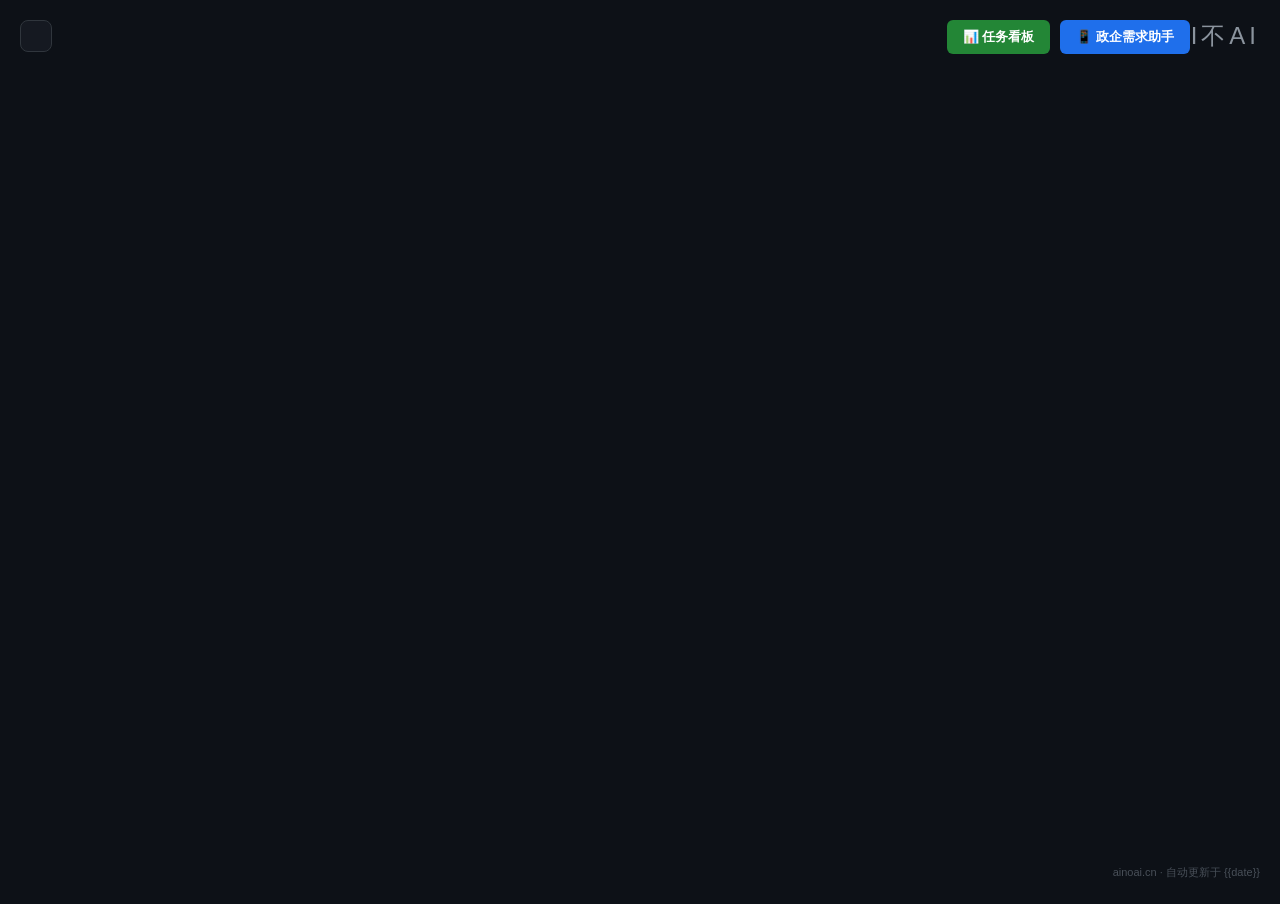
==== commit 2fd417ef: "fix: nav buttons restored, force layout tightened, cross-category links added" ====
--- a/index.html
+++ b/index.html
@@ -1,133 +1,137 @@
-<!DOCTYPE html>
-<html lang="zh-CN">
-<head>
-<meta charset="UTF-8">
-<meta name="viewport" content="width=device-width, initial-scale=1.0">
-<title>AI不AI · 舒展知识图谱</title>
-<script src="https://d3js.org/d3.v7.min.js"></script>
-<style>
-* { margin:0; padding:0; box-sizing:border-box; }
-body { background:#0d1117; overflow:hidden; font-family:"Microsoft YaHei","PingFang SC",sans-serif; }
-svg { width:100vw; height:100vh; }
-.node circle { stroke:#30363d; stroke-width:2px; cursor:pointer; }
-.node text { fill:#c9d1d9; font-size:11px; pointer-events:none; text-anchor:middle; }
-.link { stroke:#21262d; stroke-width:1px; stroke-opacity:0.6; }
-.link.highlight { stroke:#58a6ff; stroke-width:2px; stroke-opacity:1; }
-.node.highlight text { fill:#58a6ff; font-size:14px; font-weight:bold; }
-.node.highlight circle { stroke:#58a6ff; stroke-width:3px; }
-.legend { position:fixed; top:20px; left:20px; background:rgba(22,27,34,0.9); padding:15px; border-radius:8px; border:1px solid #30363d; }
-.legend-item { display:flex; align-items:center; margin:4px 0; color:#c9d1d9; font-size:12px; }
-.legend-dot { width:10px; height:10px; border-radius:50%; margin-right:8px; }
-.title { position:fixed; top:20px; right:20px; color:#8b949e; font-size:24px; letter-spacing:4px; }
-.subtitle { position:fixed; bottom:20px; right:20px; color:#484f58; font-size:11px; }
-</style>
-</head>
-<body>
-<div class="title">AI不AI</div>
-<div class="subtitle">ainoai.cn · 自动更新于 {{date}}</div>
-<div class="legend" id="legend"></div>
-<svg id="graph"></svg>
-<script>
-const data = {
-  nodes: [{"id": "概念关系图谱", "category": "概念", "color": "#ff6b6b", "filename": "概念图谱.md"}, {"id": "舒展 AI 知识库", "category": "概念", "color": "#ff6b6b", "filename": "索引.md"}, {"id": "2026移动云大会 — 四大分论坛要点", "category": "外部", "color": "#74b9ff", "filename": "2026移动云大会分论坛要点.md"}, {"id": "AI智能体赋能行业发展白皮书（2026）要点", "category": "外部", "color": "#74b9ff", "filename": "AI智能体赋能行业发展白皮书2026.md"}, {"id": "辽宁省数字政府建设实施方案（2025-2027）", "category": "外部", "color": "#74b9ff", "filename": "辽宁省数字政府建设实施方案2025-2027.md"}, {"id": "专线", "category": "政企产品", "color": "#4ecdc4", "filename": "专线.md"}, {"id": "云视讯（移动会议）", "category": "政企产品", "color": "#4ecdc4", "filename": "云视讯.md"}, {"id": "千里眼", "category": "政企产品", "color": "#4ecdc4", "filename": "千里眼.md"}, {"id": "和对讲 — 中国移动政企产品知识库", "category": "政企产品", "color": "#4ecdc4", "filename": "和对讲.md"}, {"id": "和车队", "category": "政企产品", "color": "#4ecdc4", "filename": "和车队.md"}, {"id": "物联网", "category": "政企产品", "color": "#4ecdc4", "filename": "物联网.md"}, {"id": "短彩信", "category": "政企产品", "color": "#4ecdc4", "filename": "短彩信.md"}, {"id": "移动云", "category": "政企产品", "color": "#4ecdc4", "filename": "移动云.md"}, {"id": "移动政企产品知识库", "category": "政企产品", "color": "#4ecdc4", "filename": "索引.md"}, {"id": "2026 移动云大会", "category": "概念", "color": "#ff6b6b", "filename": "2026移动云大会.md"}, {"id": "40岁零基础的诚实", "category": "概念", "color": "#ff6b6b", "filename": "40岁零基础的诚实.md"}, {"id": "AI 不是搜索引擎", "category": "概念", "color": "#ff6b6b", "filename": "AI不是搜索引擎.md"}, {"id": "AI 的命运取决于使用者", "category": "概念", "color": "#ff6b6b", "filename": "AI命运取决于使用者.md"}, {"id": "MoMA — 移动模型服务聚合引擎", "category": "概念", "color": "#ff6b6b", "filename": "MoMA平台.md"}, {"id": "Token 效率革命", "category": "概念", "color": "#ff6b6b", "filename": "Token效率革命.md"}, {"id": "Token 经销商：客户经理的新身份", "category": "概念", "color": "#ff6b6b", "filename": "Token经销商-客户经理新身份.md"}, {"id": "三层算力", "category": "概念", "color": "#ff6b6b", "filename": "三层算力.md"}, {"id": "两条线交汇", "category": "概念", "color": "#ff6b6b", "filename": "两条线交汇.md"}, {"id": "九天大模型", "category": "概念", "color": "#ff6b6b", "filename": "九天大模型.md"}, {"id": "五次社会矛盾框架", "category": "概念", "color": "#ff6b6b", "filename": "五次社会矛盾框架.md"}, {"id": "从零到五虎将", "category": "概念", "color": "#ff6b6b", "filename": "从零到五虎将.md"}, {"id": "你训练的 AI 的价值 = 你自身的价值", "category": "概念", "color": "#ff6b6b", "filename": "你训练的AI价值=你的价值.md"}, {"id": "偷懒是商机", "category": "概念", "color": "#ff6b6b", "filename": "偷懒是商机.md"}, {"id": "算力是发动机，AI全链路是一辆车", "category": "概念", "color": "#ff6b6b", "filename": "发动机加高速路.md"}, {"id": "有得选 → 不用选", "category": "概念", "color": "#ff6b6b", "filename": "有得选到不用选.md"}, {"id": "标品下沉，定制上浮", "category": "概念", "color": "#ff6b6b", "filename": "标品下沉定制上浮.md"}, {"id": "标品是底座，定制是界面", "category": "概念", "color": "#ff6b6b", "filename": "标品是底座，定制是界面.md"}, {"id": "永不关机的硬盘", "category": "概念", "color": "#ff6b6b", "filename": "永不关机的硬盘.md"}, {"id": "灵感串联之线", "category": "概念", "color": "#ff6b6b", "filename": "灵感串联之线.md"}, {"id": "生产力到消费品的最后一公里", "category": "概念", "color": "#ff6b6b", "filename": "生产力到消费品的最后一公里.md"}, {"id": "国家AI战略 = 电车模式再现", "category": "概念", "color": "#ff6b6b", "filename": "电车模式再现.md"}, {"id": "私人AI = 个人资产", "category": "概念", "color": "#ff6b6b", "filename": "私人AI=个人资产.md"}, {"id": "中国移动在AI时代的三个卡位", "category": "概念", "color": "#ff6b6b", "filename": "移动AI三个卡位.md"}, {"id": "认知决定接触层级", "category": "概念", "color": "#ff6b6b", "filename": "认知决定接触层级.md"}, {"id": "飞书承载私人AI对话 → 抢占入口", "category": "概念", "color": "#ff6b6b", "filename": "飞书抢入口.md"}, {"id": "AI Token = 新货币·四大央行", "category": "视频笔记", "color": "#a29bfe", "filename": "AI Token 新货币四大央行.md"}, {"id": "AI对社会的影响——普通人如何应对", "category": "视频笔记", "color": "#a29bfe", "filename": "AI对现代社会的影响-普通人如何应对.md"}, {"id": "《AI、就业和社保》——卓贤万字长文深度分析", "category": "视频笔记", "color": "#a29bfe", "filename": "AI就业和社保-卓贤万字长文分析.md"}, {"id": "Claude Code + Obsidian：AI 思考伙伴", "category": "视频笔记", "color": "#a29bfe", "filename": "Claude Code + Obsidian 思考伙伴.md"}, {"id": "DeepSeek V4：历史性的杠杆窗口", "category": "视频笔记", "color": "#a29bfe", "filename": "DeepSeek V4 杠杆窗口.md"}, {"id": "The Agency — 144位AI专家开源项目", "category": "视频笔记", "color": "#a29bfe", "filename": "The Agency 144位AI专家.md"}, {"id": "一句\"废话\"推导整个经济学", "category": "视频笔记", "color": "#a29bfe", "filename": "一句废话推导经济学-奥地利学派.md"}, {"id": "《The Mixer》(Michael Cox) — 英超战术史", "category": "足球知识库", "color": "#fd79a8", "filename": "《The Mixer》笔记.md"}, {"id": "《倒转金字塔》(Inverting the Pyramid)", "category": "足球知识库", "color": "#fd79a8", "filename": "《倒转金字塔》笔记.md"}, {"id": "传控体系（Possession Systems）", "category": "足球知识库", "color": "#fd79a8", "filename": "传控体系.md"}, {"id": "比赛复盘框架（预测与复盘专用）", "category": "足球知识库", "color": "#fd79a8", "filename": "复盘框架.md"}, {"id": "球员评估维度", "category": "足球知识库", "color": "#fd79a8", "filename": "球员评估.md"}, {"id": "空间理论（战术基础）", "category": "足球知识库", "color": "#fd79a8", "filename": "空间理论.md"}, {"id": "足球知识库", "category": "足球知识库", "color": "#fd79a8", "filename": "索引.md"}, {"id": "阵型演变史（Formation Evolution）", "category": "足球知识库", "color": "#fd79a8", "filename": "阵型演化史.md"}, {"id": "高位压迫体系（Pressing Systems）", "category": "足球知识库", "color": "#fd79a8", "filename": "高位压迫.md"}],
-  links: [{"source": "舒展 AI 知识库", "target": "认知决定接触层级"}, {"source": "舒展 AI 知识库", "target": "DeepSeek V4：历史性的杠杆窗口"}, {"source": "舒展 AI 知识库", "target": "Claude Code + Obsidian：AI 思考伙伴"}, {"source": "2026移动云大会 — 四大分论坛要点", "target": "2026 移动云大会"}, {"source": "2026移动云大会 — 四大分论坛要点", "target": "九天大模型"}, {"source": "2026移动云大会 — 四大分论坛要点", "target": "MoMA — 移动模型服务聚合引擎"}, {"source": "辽宁省数字政府建设实施方案（2025-2027）", "target": "标品是底座，定制是界面"}, {"source": "辽宁省数字政府建设实施方案（2025-2027）", "target": "中国移动在AI时代的三个卡位"}, {"source": "专线", "target": "移动云"}, {"source": "专线", "target": "物联网"}, {"source": "专线", "target": "短彩信"}, {"source": "专线", "target": "标品是底座，定制是界面"}, {"source": "专线", "target": "中国移动在AI时代的三个卡位"}, {"source": "云视讯（移动会议）", "target": "移动云"}, {"source": "云视讯（移动会议）", "target": "千里眼"}, {"source": "云视讯（移动会议）", "target": "和对讲 — 中国移动政企产品知识库"}, {"source": "云视讯（移动会议）", "target": "标品是底座，定制是界面"}, {"source": "千里眼", "target": "移动云"}, {"source": "千里眼", "target": "和对讲 — 中国移动政企产品知识库"}, {"source": "千里眼", "target": "标品是底座，定制是界面"}, {"source": "和对讲 — 中国移动政企产品知识库", "target": "和车队"}, {"source": "和对讲 — 中国移动政企产品知识库", "target": "标品是底座，定制是界面"}, {"source": "和车队", "target": "物联网"}, {"source": "和车队", "target": "移动云"}, {"source": "和车队", "target": "标品是底座，定制是界面"}, {"source": "物联网", "target": "移动云"}, {"source": "物联网", "target": "短彩信"}, {"source": "物联网", "target": "标品是底座，定制是界面"}, {"source": "物联网", "target": "中国移动在AI时代的三个卡位"}, {"source": "短彩信", "target": "移动云"}, {"source": "短彩信", "target": "标品是底座，定制是界面"}, {"source": "移动云", "target": "标品是底座，定制是界面"}, {"source": "移动云", "target": "中国移动在AI时代的三个卡位"}, {"source": "移动云", "target": "2026 移动云大会"}, {"source": "移动政企产品知识库", "target": "专线"}, {"source": "移动政企产品知识库", "target": "短彩信"}, {"source": "移动政企产品知识库", "target": "千里眼"}, {"source": "移动政企产品知识库", "target": "云视讯（移动会议）"}, {"source": "移动政企产品知识库", "target": "和对讲 — 中国移动政企产品知识库"}, {"source": "移动政企产品知识库", "target": "和车队"}, {"source": "移动政企产品知识库", "target": "移动云"}, {"source": "移动政企产品知识库", "target": "物联网"}, {"source": "40岁零基础的诚实", "target": "私人AI = 个人资产"}, {"source": "40岁零基础的诚实", "target": "从零到五虎将"}, {"source": "40岁零基础的诚实", "target": "你训练的 AI 的价值 = 你自身的价值"}, {"source": "40岁零基础的诚实", "target": "有得选 → 不用选"}, {"source": "AI 不是搜索引擎", "target": "私人AI = 个人资产"}, {"source": "AI 不是搜索引擎", "target": "AI 的命运取决于使用者"}, {"source": "AI 的命运取决于使用者", "target": "你训练的 AI 的价值 = 你自身的价值"}, {"source": "Token 经销商：客户经理的新身份", "target": "五次社会矛盾框架"}, {"source": "Token 经销商：客户经理的新身份", "target": "AI Token = 新货币·四大央行"}, {"source": "Token 经销商：客户经理的新身份", "target": "偷懒是商机"}, {"source": "Token 经销商：客户经理的新身份", "target": "AI 不是搜索引擎"}, {"source": "Token 经销商：客户经理的新身份", "target": "Token 效率革命"}, {"source": "Token 经销商：客户经理的新身份", "target": "中国移动在AI时代的三个卡位"}, {"source": "Token 经销商：客户经理的新身份", "target": "标品是底座，定制是界面"}, {"source": "Token 经销商：客户经理的新身份", "target": "专线"}, {"source": "Token 经销商：客户经理的新身份", "target": "移动云"}, {"source": "三层算力", "target": "国家AI战略 = 电车模式再现"}, {"source": "三层算力", "target": "算力是发动机，AI全链路是一辆车"}, {"source": "三层算力", "target": "MoMA — 移动模型服务聚合引擎"}, {"source": "两条线交汇", "target": "五次社会矛盾框架"}, {"source": "两条线交汇", "target": "AI 不是搜索引擎"}, {"source": "五次社会矛盾框架", "target": "《AI、就业和社保》——卓贤万字长文深度分析"}, {"source": "五次社会矛盾框架", "target": "偷懒是商机"}, {"source": "五次社会矛盾框架", "target": "生产力到消费品的最后一公里"}, {"source": "你训练的 AI 的价值 = 你自身的价值", "target": "灵感串联之线"}, {"source": "偷懒是商机", "target": "生产力到消费品的最后一公里"}, {"source": "偷懒是商机", "target": "有得选 → 不用选"}, {"source": "偷懒是商机", "target": "认知决定接触层级"}, {"source": "算力是发动机，AI全链路是一辆车", "target": "国家AI战略 = 电车模式再现"}, {"source": "算力是发动机，AI全链路是一辆车", "target": "2026 移动云大会"}, {"source": "有得选 → 不用选", "target": "五次社会矛盾框架"}, {"source": "永不关机的硬盘", "target": "私人AI = 个人资产"}, {"source": "永不关机的硬盘", "target": "灵感串联之线"}, {"source": "生产力到消费品的最后一公里", "target": "私人AI = 个人资产"}, {"source": "国家AI战略 = 电车模式再现", "target": "五次社会矛盾框架"}, {"source": "私人AI = 个人资产", "target": "灵感串联之线"}, {"source": "私人AI = 个人资产", "target": "DeepSeek V4：历史性的杠杆窗口"}, {"source": "飞书承载私人AI对话 → 抢占入口", "target": "私人AI = 个人资产"}, {"source": "飞书承载私人AI对话 → 抢占入口", "target": "MoMA — 移动模型服务聚合引擎"}, {"source": "AI Token = 新货币·四大央行", "target": "五次社会矛盾框架"}, {"source": "AI Token = 新货币·四大央行", "target": "偷懒是商机"}, {"source": "AI Token = 新货币·四大央行", "target": "Token 效率革命"}, {"source": "AI对社会的影响——普通人如何应对", "target": "AI 的命运取决于使用者"}, {"source": "AI对社会的影响——普通人如何应对", "target": "偷懒是商机"}, {"source": "AI对社会的影响——普通人如何应对", "target": "五次社会矛盾框架"}, {"source": "《AI、就业和社保》——卓贤万字长文深度分析", "target": "偷懒是商机"}, {"source": "《AI、就业和社保》——卓贤万字长文深度分析", "target": "生产力到消费品的最后一公里"}, {"source": "Claude Code + Obsidian：AI 思考伙伴", "target": "从零到五虎将"}, {"source": "Claude Code + Obsidian：AI 思考伙伴", "target": "私人AI = 个人资产"}, {"source": "DeepSeek V4：历史性的杠杆窗口", "target": "2026 移动云大会"}, {"source": "DeepSeek V4：历史性的杠杆窗口", "target": "MoMA — 移动模型服务聚合引擎"}, {"source": "The Agency — 144位AI专家开源项目", "target": "从零到五虎将"}, {"source": "The Agency — 144位AI专家开源项目", "target": "私人AI = 个人资产"}, {"source": "The Agency — 144位AI专家开源项目", "target": "AI 的命运取决于使用者"}, {"source": "一句\"废话\"推导整个经济学", "target": "五次社会矛盾框架"}, {"source": "《The Mixer》(Michael Cox) — 英超战术史", "target": "传控体系（Possession Systems）"}, {"source": "《The Mixer》(Michael Cox) — 英超战术史", "target": "空间理论（战术基础）"}, {"source": "《The Mixer》(Michael Cox) — 英超战术史", "target": "阵型演变史（Formation Evolution）"}, {"source": "《The Mixer》(Michael Cox) — 英超战术史", "target": "高位压迫体系（Pressing Systems）"}, {"source": "《倒转金字塔》(Inverting the Pyramid)", "target": "阵型演变史（Formation Evolution）"}, {"source": "《倒转金字塔》(Inverting the Pyramid)", "target": "传控体系（Possession Systems）"}, {"source": "《倒转金字塔》(Inverting the Pyramid)", "target": "空间理论（战术基础）"}, {"source": "《倒转金字塔》(Inverting the Pyramid)", "target": "高位压迫体系（Pressing Systems）"}, {"source": "传控体系（Possession Systems）", "target": "空间理论（战术基础）"}, {"source": "传控体系（Possession Systems）", "target": "高位压迫体系（Pressing Systems）"}, {"source": "传控体系（Possession Systems）", "target": "阵型演变史（Formation Evolution）"}, {"source": "比赛复盘框架（预测与复盘专用）", "target": "球员评估维度"}, {"source": "比赛复盘框架（预测与复盘专用）", "target": "空间理论（战术基础）"}, {"source": "比赛复盘框架（预测与复盘专用）", "target": "传控体系（Possession Systems）"}, {"source": "比赛复盘框架（预测与复盘专用）", "target": "高位压迫体系（Pressing Systems）"}, {"source": "球员评估维度", "target": "空间理论（战术基础）"}, {"source": "球员评估维度", "target": "传控体系（Possession Systems）"}, {"source": "空间理论（战术基础）", "target": "高位压迫体系（Pressing Systems）"}, {"source": "空间理论（战术基础）", "target": "阵型演变史（Formation Evolution）"}, {"source": "足球知识库", "target": "空间理论（战术基础）"}, {"source": "足球知识库", "target": "传控体系（Possession Systems）"}, {"source": "足球知识库", "target": "高位压迫体系（Pressing Systems）"}, {"source": "足球知识库", "target": "阵型演变史（Formation Evolution）"}, {"source": "足球知识库", "target": "比赛复盘框架（预测与复盘专用）"}, {"source": "足球知识库", "target": "球员评估维度"}, {"source": "足球知识库", "target": "《倒转金字塔》(Inverting the Pyramid)"}, {"source": "足球知识库", "target": "《The Mixer》(Michael Cox) — 英超战术史"}, {"source": "阵型演变史（Formation Evolution）", "target": "高位压迫体系（Pressing Systems）"}]
-};
-const categories = {"概念": {"color": "#ff6b6b", "name": "核心概念"}, "政企产品": {"color": "#4ecdc4", "name": "政企产品"}, "读书": {"color": "#ffe66d", "name": "读书笔记"}, "视频笔记": {"color": "#a29bfe", "name": "视频消化"}, "足球知识库": {"color": "#fd79a8", "name": "足球知识"}, "外部": {"color": "#74b9ff", "name": "外部验证"}};
-
-// Build legend
-const legend = d3.select("#legend");
-Object.entries(categories).forEach(([key, val]) => {
-  legend.append("div")
-    .attr("class", "legend-item")
-    .html(`<div class="legend-dot" style="background:${val.color}"></div>${val.name}`);
-});
-
-const svg = d3.select("#graph"),
-    width = window.innerWidth,
-    height = window.innerHeight;
-
-const g = svg.append("g");
-
-const simulation = d3.forceSimulation(data.nodes)
-    .force("link", d3.forceLink(data.links).id(d => d.id).distance(120))
-    .force("charge", d3.forceManyBody().strength(-300))
-    .force("center", d3.forceCenter(width/2, height/2))
-    .force("collision", d3.forceCollide(40));
-
-const link = g.append("g")
-    .selectAll("line")
-    .data(data.links)
-    .join("line")
-    .attr("class", "link");
-
-const node = g.append("g")
-    .selectAll("g")
-    .data(data.nodes)
-    .join("g")
-    .attr("class", "node")
-    .call(d3.drag()
-        .on("start", (e,d) => { if(!e.active) simulation.alphaTarget(0.3).restart(); d.fx=d.x; d.fy=d.y; })
-        .on("drag", (e,d) => { d.fx=e.x; d.fy=e.y; })
-        .on("end", (e,d) => { if(!e.active) simulation.alphaTarget(0); d.fx=null; d.fy=null; })
-    );
-
-node.append("circle")
-    .attr("r", d => {
-        const conns = data.links.filter(l => l.source.id===d.id || l.target.id===d.id).length;
-        return 4 + conns * 0.5;
-    })
-    .attr("fill", d => d.color);
-
-node.append("text")
-    .attr("dy", 20)
-    .text(d => d.id);
-
-// Click for highlight
-let clickStart = null;
-node.on("mousedown", (e,d) => { clickStart = [e.clientX, e.clientY]; });
-node.on("mouseup", (e,d) => {
-    if (!clickStart) return;
-    const dx = e.clientX - clickStart[0], dy = e.clientY - clickStart[1];
-    clickStart = null;
-    if (Math.abs(dx) > 3 || Math.abs(dy) > 3) return;
-    
-    // Reset all
-    node.classed("highlight", false);
-    link.classed("highlight", false);
-    
-    // Highlight connected
-    const connected = new Set();
-    connected.add(d.id);
-    data.links.forEach(l => {
-        const src = l.source.id || l.source;
-        const tgt = l.target.id || l.target;
-        if (src === d.id) connected.add(tgt);
-        if (tgt === d.id) connected.add(src);
-    });
-    
-    node.classed("highlight", n => connected.has(n.id));
-    link.classed("highlight", l => {
-        const src = l.source.id || l.source;
-        const tgt = l.target.id || l.target;
-        return src === d.id || tgt === d.id;
-    });
-    
-    // Pop connected nodes forward
-    simulation.alpha(0.1).restart();
-});
-
-simulation.on("tick", () => {
-    link.attr("x1", d => d.source.x)
-        .attr("y1", d => d.source.y)
-        .attr("x2", d => d.target.x)
-        .attr("y2", d => d.target.y);
-    node.attr("transform", d => `translate(${d.x},${d.y})`);
-});
-
-// Zoom
-svg.call(d3.zoom().scaleExtent([0.3, 5]).on("zoom", (e) => {
-    g.attr("transform", e.transform);
-}));
-</script>
-</body>
+<!DOCTYPE html>
+<html lang="zh-CN">
+<head>
+<meta charset="UTF-8">
+<meta name="viewport" content="width=device-width, initial-scale=1.0">
+<title>AI不AI · 舒展知识图谱</title>
+<script src="https://d3js.org/d3.v7.min.js"></script>
+<style>
+* { margin:0; padding:0; box-sizing:border-box; }
+body { background:#0d1117; overflow:hidden; font-family:"Microsoft YaHei","PingFang SC",sans-serif; }
+svg { width:100vw; height:100vh; }
+.node circle { stroke:#30363d; stroke-width:2px; cursor:pointer; }
+.node text { fill:#c9d1d9; font-size:11px; pointer-events:none; text-anchor:middle; }
+.link { stroke:#21262d; stroke-width:1px; stroke-opacity:0.6; }
+.link.highlight { stroke:#58a6ff; stroke-width:2px; stroke-opacity:1; }
+.node.highlight text { fill:#58a6ff; font-size:14px; font-weight:bold; }
+.node.highlight circle { stroke:#58a6ff; stroke-width:3px; }
+.legend { position:fixed; top:20px; left:20px; background:rgba(22,27,34,0.9); padding:15px; border-radius:8px; border:1px solid #30363d; }
+.legend-item { display:flex; align-items:center; margin:4px 0; color:#c9d1d9; font-size:12px; }
+.legend-dot { width:10px; height:10px; border-radius:50%; margin-right:8px; }
+.title { position:fixed; top:20px; right:20px; color:#8b949e; font-size:24px; letter-spacing:4px; }
+.subtitle { position:fixed; bottom:20px; right:20px; color:#484f58; font-size:11px; }
+</style>
+</head>
+<body>
+<div class="title">AI不AI</div>
+<div style="position:fixed; top:20px; right:90px; display:flex; gap:10px; z-index:10;">
+  <a href="/dashboard/" style="background:#238636;color:#fff;padding:8px 16px;border-radius:6px;text-decoration:none;font-size:13px;font-weight:bold;">📊 任务看板</a>
+  <a href="/zqxqzs/" style="background:#1f6feb;color:#fff;padding:8px 16px;border-radius:6px;text-decoration:none;font-size:13px;font-weight:bold;">📱 政企需求助手</a>
+</div>
+<div class="subtitle">ainoai.cn · 自动更新于 {{date}}</div>
+<div class="legend" id="legend"></div>
+<svg id="graph"></svg>
+<script>
+const data = {
+  nodes: [{"id": "概念关系图谱", "category": "概念", "color": "#ff6b6b", "filename": "概念图谱.md"}, {"id": "舒展 AI 知识库", "category": "概念", "color": "#ff6b6b", "filename": "索引.md"}, {"id": "2026移动云大会 — 四大分论坛要点", "category": "外部", "color": "#74b9ff", "filename": "2026移动云大会分论坛要点.md"}, {"id": "AI智能体赋能行业发展白皮书（2026）要点", "category": "外部", "color": "#74b9ff", "filename": "AI智能体赋能行业发展白皮书2026.md"}, {"id": "辽宁省数字政府建设实施方案（2025-2027）", "category": "外部", "color": "#74b9ff", "filename": "辽宁省数字政府建设实施方案2025-2027.md"}, {"id": "专线", "category": "政企产品", "color": "#4ecdc4", "filename": "专线.md"}, {"id": "云视讯（移动会议）", "category": "政企产品", "color": "#4ecdc4", "filename": "云视讯.md"}, {"id": "千里眼", "category": "政企产品", "color": "#4ecdc4", "filename": "千里眼.md"}, {"id": "和对讲 — 中国移动政企产品知识库", "category": "政企产品", "color": "#4ecdc4", "filename": "和对讲.md"}, {"id": "和车队", "category": "政企产品", "color": "#4ecdc4", "filename": "和车队.md"}, {"id": "物联网", "category": "政企产品", "color": "#4ecdc4", "filename": "物联网.md"}, {"id": "短彩信", "category": "政企产品", "color": "#4ecdc4", "filename": "短彩信.md"}, {"id": "移动云", "category": "政企产品", "color": "#4ecdc4", "filename": "移动云.md"}, {"id": "移动政企产品知识库", "category": "政企产品", "color": "#4ecdc4", "filename": "索引.md"}, {"id": "2026 移动云大会", "category": "概念", "color": "#ff6b6b", "filename": "2026移动云大会.md"}, {"id": "40岁零基础的诚实", "category": "概念", "color": "#ff6b6b", "filename": "40岁零基础的诚实.md"}, {"id": "AI 不是搜索引擎", "category": "概念", "color": "#ff6b6b", "filename": "AI不是搜索引擎.md"}, {"id": "AI 的命运取决于使用者", "category": "概念", "color": "#ff6b6b", "filename": "AI命运取决于使用者.md"}, {"id": "MoMA — 移动模型服务聚合引擎", "category": "概念", "color": "#ff6b6b", "filename": "MoMA平台.md"}, {"id": "Token 效率革命", "category": "概念", "color": "#ff6b6b", "filename": "Token效率革命.md"}, {"id": "Token 经销商：客户经理的新身份", "category": "概念", "color": "#ff6b6b", "filename": "Token经销商-客户经理新身份.md"}, {"id": "三层算力", "category": "概念", "color": "#ff6b6b", "filename": "三层算力.md"}, {"id": "两条线交汇", "category": "概念", "color": "#ff6b6b", "filename": "两条线交汇.md"}, {"id": "九天大模型", "category": "概念", "color": "#ff6b6b", "filename": "九天大模型.md"}, {"id": "五次社会矛盾框架", "category": "概念", "color": "#ff6b6b", "filename": "五次社会矛盾框架.md"}, {"id": "从零到五虎将", "category": "概念", "color": "#ff6b6b", "filename": "从零到五虎将.md"}, {"id": "你训练的 AI 的价值 = 你自身的价值", "category": "概念", "color": "#ff6b6b", "filename": "你训练的AI价值=你的价值.md"}, {"id": "偷懒是商机", "category": "概念", "color": "#ff6b6b", "filename": "偷懒是商机.md"}, {"id": "算力是发动机，AI全链路是一辆车", "category": "概念", "color": "#ff6b6b", "filename": "发动机加高速路.md"}, {"id": "有得选 → 不用选", "category": "概念", "color": "#ff6b6b", "filename": "有得选到不用选.md"}, {"id": "标品下沉，定制上浮", "category": "概念", "color": "#ff6b6b", "filename": "标品下沉定制上浮.md"}, {"id": "标品是底座，定制是界面", "category": "概念", "color": "#ff6b6b", "filename": "标品是底座，定制是界面.md"}, {"id": "永不关机的硬盘", "category": "概念", "color": "#ff6b6b", "filename": "永不关机的硬盘.md"}, {"id": "灵感串联之线", "category": "概念", "color": "#ff6b6b", "filename": "灵感串联之线.md"}, {"id": "生产力到消费品的最后一公里", "category": "概念", "color": "#ff6b6b", "filename": "生产力到消费品的最后一公里.md"}, {"id": "国家AI战略 = 电车模式再现", "category": "概念", "color": "#ff6b6b", "filename": "电车模式再现.md"}, {"id": "私人AI = 个人资产", "category": "概念", "color": "#ff6b6b", "filename": "私人AI=个人资产.md"}, {"id": "中国移动在AI时代的三个卡位", "category": "概念", "color": "#ff6b6b", "filename": "移动AI三个卡位.md"}, {"id": "认知决定接触层级", "category": "概念", "color": "#ff6b6b", "filename": "认知决定接触层级.md"}, {"id": "飞书承载私人AI对话 → 抢占入口", "category": "概念", "color": "#ff6b6b", "filename": "飞书抢入口.md"}, {"id": "AI Token = 新货币·四大央行", "category": "视频笔记", "color": "#a29bfe", "filename": "AI Token 新货币四大央行.md"}, {"id": "AI对社会的影响——普通人如何应对", "category": "视频笔记", "color": "#a29bfe", "filename": "AI对现代社会的影响-普通人如何应对.md"}, {"id": "《AI、就业和社保》——卓贤万字长文深度分析", "category": "视频笔记", "color": "#a29bfe", "filename": "AI就业和社保-卓贤万字长文分析.md"}, {"id": "Claude Code + Obsidian：AI 思考伙伴", "category": "视频笔记", "color": "#a29bfe", "filename": "Claude Code + Obsidian 思考伙伴.md"}, {"id": "DeepSeek V4：历史性的杠杆窗口", "category": "视频笔记", "color": "#a29bfe", "filename": "DeepSeek V4 杠杆窗口.md"}, {"id": "The Agency — 144位AI专家开源项目", "category": "视频笔记", "color": "#a29bfe", "filename": "The Agency 144位AI专家.md"}, {"id": "一句\"废话\"推导整个经济学", "category": "视频笔记", "color": "#a29bfe", "filename": "一句废话推导经济学-奥地利学派.md"}, {"id": "《The Mixer》(Michael Cox) — 英超战术史", "category": "足球知识库", "color": "#fd79a8", "filename": "《The Mixer》笔记.md"}, {"id": "《倒转金字塔》(Inverting the Pyramid)", "category": "足球知识库", "color": "#fd79a8", "filename": "《倒转金字塔》笔记.md"}, {"id": "传控体系（Possession Systems）", "category": "足球知识库", "color": "#fd79a8", "filename": "传控体系.md"}, {"id": "比赛复盘框架（预测与复盘专用）", "category": "足球知识库", "color": "#fd79a8", "filename": "复盘框架.md"}, {"id": "球员评估维度", "category": "足球知识库", "color": "#fd79a8", "filename": "球员评估.md"}, {"id": "空间理论（战术基础）", "category": "足球知识库", "color": "#fd79a8", "filename": "空间理论.md"}, {"id": "足球知识库", "category": "足球知识库", "color": "#fd79a8", "filename": "索引.md"}, {"id": "阵型演变史（Formation Evolution）", "category": "足球知识库", "color": "#fd79a8", "filename": "阵型演化史.md"}, {"id": "高位压迫体系（Pressing Systems）", "category": "足球知识库", "color": "#fd79a8", "filename": "高位压迫.md"}],
+  links: [{"source": "舒展 AI 知识库", "target": "认知决定接触层级"}, {"source": "舒展 AI 知识库", "target": "DeepSeek V4：历史性的杠杆窗口"}, {"source": "舒展 AI 知识库", "target": "Claude Code + Obsidian：AI 思考伙伴"}, {"source": "2026移动云大会 — 四大分论坛要点", "target": "2026 移动云大会"}, {"source": "2026移动云大会 — 四大分论坛要点", "target": "九天大模型"}, {"source": "2026移动云大会 — 四大分论坛要点", "target": "MoMA — 移动模型服务聚合引擎"}, {"source": "辽宁省数字政府建设实施方案（2025-2027）", "target": "标品是底座，定制是界面"}, {"source": "辽宁省数字政府建设实施方案（2025-2027）", "target": "中国移动在AI时代的三个卡位"}, {"source": "专线", "target": "移动云"}, {"source": "专线", "target": "物联网"}, {"source": "专线", "target": "短彩信"}, {"source": "专线", "target": "标品是底座，定制是界面"}, {"source": "专线", "target": "中国移动在AI时代的三个卡位"}, {"source": "云视讯（移动会议）", "target": "移动云"}, {"source": "云视讯（移动会议）", "target": "千里眼"}, {"source": "云视讯（移动会议）", "target": "和对讲 — 中国移动政企产品知识库"}, {"source": "云视讯（移动会议）", "target": "标品是底座，定制是界面"}, {"source": "千里眼", "target": "移动云"}, {"source": "千里眼", "target": "和对讲 — 中国移动政企产品知识库"}, {"source": "千里眼", "target": "标品是底座，定制是界面"}, {"source": "和对讲 — 中国移动政企产品知识库", "target": "和车队"}, {"source": "和对讲 — 中国移动政企产品知识库", "target": "标品是底座，定制是界面"}, {"source": "和车队", "target": "物联网"}, {"source": "和车队", "target": "移动云"}, {"source": "和车队", "target": "标品是底座，定制是界面"}, {"source": "物联网", "target": "移动云"}, {"source": "物联网", "target": "短彩信"}, {"source": "物联网", "target": "标品是底座，定制是界面"}, {"source": "物联网", "target": "中国移动在AI时代的三个卡位"}, {"source": "短彩信", "target": "移动云"}, {"source": "短彩信", "target": "标品是底座，定制是界面"}, {"source": "移动云", "target": "标品是底座，定制是界面"}, {"source": "移动云", "target": "中国移动在AI时代的三个卡位"}, {"source": "移动云", "target": "2026 移动云大会"}, {"source": "移动政企产品知识库", "target": "专线"}, {"source": "移动政企产品知识库", "target": "短彩信"}, {"source": "移动政企产品知识库", "target": "千里眼"}, {"source": "移动政企产品知识库", "target": "云视讯（移动会议）"}, {"source": "移动政企产品知识库", "target": "和对讲 — 中国移动政企产品知识库"}, {"source": "移动政企产品知识库", "target": "和车队"}, {"source": "移动政企产品知识库", "target": "移动云"}, {"source": "移动政企产品知识库", "target": "物联网"}, {"source": "40岁零基础的诚实", "target": "私人AI = 个人资产"}, {"source": "40岁零基础的诚实", "target": "从零到五虎将"}, {"source": "40岁零基础的诚实", "target": "你训练的 AI 的价值 = 你自身的价值"}, {"source": "40岁零基础的诚实", "target": "有得选 → 不用选"}, {"source": "AI 不是搜索引擎", "target": "私人AI = 个人资产"}, {"source": "AI 不是搜索引擎", "target": "AI 的命运取决于使用者"}, {"source": "AI 的命运取决于使用者", "target": "你训练的 AI 的价值 = 你自身的价值"}, {"source": "Token 经销商：客户经理的新身份", "target": "五次社会矛盾框架"}, {"source": "Token 经销商：客户经理的新身份", "target": "AI Token = 新货币·四大央行"}, {"source": "Token 经销商：客户经理的新身份", "target": "偷懒是商机"}, {"source": "Token 经销商：客户经理的新身份", "target": "AI 不是搜索引擎"}, {"source": "Token 经销商：客户经理的新身份", "target": "Token 效率革命"}, {"source": "Token 经销商：客户经理的新身份", "target": "中国移动在AI时代的三个卡位"}, {"source": "Token 经销商：客户经理的新身份", "target": "标品是底座，定制是界面"}, {"source": "Token 经销商：客户经理的新身份", "target": "专线"}, {"source": "Token 经销商：客户经理的新身份", "target": "移动云"}, {"source": "三层算力", "target": "国家AI战略 = 电车模式再现"}, {"source": "三层算力", "target": "算力是发动机，AI全链路是一辆车"}, {"source": "三层算力", "target": "MoMA — 移动模型服务聚合引擎"}, {"source": "两条线交汇", "target": "五次社会矛盾框架"}, {"source": "两条线交汇", "target": "AI 不是搜索引擎"}, {"source": "五次社会矛盾框架", "target": "《AI、就业和社保》——卓贤万字长文深度分析"}, {"source": "五次社会矛盾框架", "target": "偷懒是商机"}, {"source": "五次社会矛盾框架", "target": "生产力到消费品的最后一公里"}, {"source": "你训练的 AI 的价值 = 你自身的价值", "target": "灵感串联之线"}, {"source": "偷懒是商机", "target": "生产力到消费品的最后一公里"}, {"source": "偷懒是商机", "target": "有得选 → 不用选"}, {"source": "偷懒是商机", "target": "认知决定接触层级"}, {"source": "算力是发动机，AI全链路是一辆车", "target": "国家AI战略 = 电车模式再现"}, {"source": "算力是发动机，AI全链路是一辆车", "target": "2026 移动云大会"}, {"source": "有得选 → 不用选", "target": "五次社会矛盾框架"}, {"source": "永不关机的硬盘", "target": "私人AI = 个人资产"}, {"source": "永不关机的硬盘", "target": "灵感串联之线"}, {"source": "生产力到消费品的最后一公里", "target": "私人AI = 个人资产"}, {"source": "国家AI战略 = 电车模式再现", "target": "五次社会矛盾框架"}, {"source": "私人AI = 个人资产", "target": "灵感串联之线"}, {"source": "私人AI = 个人资产", "target": "DeepSeek V4：历史性的杠杆窗口"}, {"source": "飞书承载私人AI对话 → 抢占入口", "target": "私人AI = 个人资产"}, {"source": "飞书承载私人AI对话 → 抢占入口", "target": "MoMA — 移动模型服务聚合引擎"}, {"source": "AI Token = 新货币·四大央行", "target": "五次社会矛盾框架"}, {"source": "AI Token = 新货币·四大央行", "target": "偷懒是商机"}, {"source": "AI Token = 新货币·四大央行", "target": "Token 效率革命"}, {"source": "AI对社会的影响——普通人如何应对", "target": "AI 的命运取决于使用者"}, {"source": "AI对社会的影响——普通人如何应对", "target": "偷懒是商机"}, {"source": "AI对社会的影响——普通人如何应对", "target": "五次社会矛盾框架"}, {"source": "《AI、就业和社保》——卓贤万字长文深度分析", "target": "偷懒是商机"}, {"source": "《AI、就业和社保》——卓贤万字长文深度分析", "target": "生产力到消费品的最后一公里"}, {"source": "Claude Code + Obsidian：AI 思考伙伴", "target": "从零到五虎将"}, {"source": "Claude Code + Obsidian：AI 思考伙伴", "target": "私人AI = 个人资产"}, {"source": "DeepSeek V4：历史性的杠杆窗口", "target": "2026 移动云大会"}, {"source": "DeepSeek V4：历史性的杠杆窗口", "target": "MoMA — 移动模型服务聚合引擎"}, {"source": "The Agency — 144位AI专家开源项目", "target": "从零到五虎将"}, {"source": "The Agency — 144位AI专家开源项目", "target": "私人AI = 个人资产"}, {"source": "The Agency — 144位AI专家开源项目", "target": "AI 的命运取决于使用者"}, {"source": "一句\"废话\"推导整个经济学", "target": "五次社会矛盾框架"}, {"source": "《The Mixer》(Michael Cox) — 英超战术史", "target": "传控体系（Possession Systems）"}, {"source": "《The Mixer》(Michael Cox) — 英超战术史", "target": "空间理论（战术基础）"}, {"source": "《The Mixer》(Michael Cox) — 英超战术史", "target": "阵型演变史（Formation Evolution）"}, {"source": "《The Mixer》(Michael Cox) — 英超战术史", "target": "高位压迫体系（Pressing Systems）"}, {"source": "《倒转金字塔》(Inverting the Pyramid)", "target": "阵型演变史（Formation Evolution）"}, {"source": "《倒转金字塔》(Inverting the Pyramid)", "target": "传控体系（Possession Systems）"}, {"source": "《倒转金字塔》(Inverting the Pyramid)", "target": "空间理论（战术基础）"}, {"source": "《倒转金字塔》(Inverting the Pyramid)", "target": "高位压迫体系（Pressing Systems）"}, {"source": "传控体系（Possession Systems）", "target": "空间理论（战术基础）"}, {"source": "传控体系（Possession Systems）", "target": "高位压迫体系（Pressing Systems）"}, {"source": "传控体系（Possession Systems）", "target": "阵型演变史（Formation Evolution）"}, {"source": "比赛复盘框架（预测与复盘专用）", "target": "球员评估维度"}, {"source": "比赛复盘框架（预测与复盘专用）", "target": "空间理论（战术基础）"}, {"source": "比赛复盘框架（预测与复盘专用）", "target": "传控体系（Possession Systems）"}, {"source": "比赛复盘框架（预测与复盘专用）", "target": "高位压迫体系（Pressing Systems）"}, {"source": "球员评估维度", "target": "空间理论（战术基础）"}, {"source": "球员评估维度", "target": "传控体系（Possession Systems）"}, {"source": "空间理论（战术基础）", "target": "高位压迫体系（Pressing Systems）"}, {"source": "空间理论（战术基础）", "target": "阵型演变史（Formation Evolution）"}, {"source": "足球知识库", "target": "空间理论（战术基础）"}, {"source": "足球知识库", "target": "传控体系（Possession Systems）"}, {"source": "足球知识库", "target": "高位压迫体系（Pressing Systems）"}, {"source": "足球知识库", "target": "阵型演变史（Formation Evolution）"}, {"source": "足球知识库", "target": "比赛复盘框架（预测与复盘专用）"}, {"source": "足球知识库", "target": "球员评估维度"}, {"source": "足球知识库", "target": "《倒转金字塔》(Inverting the Pyramid)"}, {"source": "足球知识库", "target": "《The Mixer》(Michael Cox) — 英超战术史"}, {"source": "阵型演变史（Formation Evolution）", "target": "高位压迫体系（Pressing Systems）", {"source": "概念关系图谱", "target": "舒展 AI 知识库"}, {"source": "概念关系图谱", "target": "认知决定接触层级"}, {"source": "标品下沉，定制上浮", "target": "标品是底座，定制是界面"}, {"source": "标品下沉，定制上浮", "target": "认知决定接触层级"}, {"source": "足球知识库", "target": "从零到五虎将"}}]
+};
+const categories = {"概念": {"color": "#ff6b6b", "name": "核心概念"}, "政企产品": {"color": "#4ecdc4", "name": "政企产品"}, "读书": {"color": "#ffe66d", "name": "读书笔记"}, "视频笔记": {"color": "#a29bfe", "name": "视频消化"}, "足球知识库": {"color": "#fd79a8", "name": "足球知识"}, "外部": {"color": "#74b9ff", "name": "外部验证"}};
+
+// Build legend
+const legend = d3.select("#legend");
+Object.entries(categories).forEach(([key, val]) => {
+  legend.append("div")
+    .attr("class", "legend-item")
+    .html(`<div class="legend-dot" style="background:${val.color}"></div>${val.name}`);
+});
+
+const svg = d3.select("#graph"),
+    width = window.innerWidth,
+    height = window.innerHeight;
+
+const g = svg.append("g");
+
+const simulation = d3.forceSimulation(data.nodes)
+    .force("link", d3.forceLink(data.links).id(d => d.id).distance(90))
+    .force("charge", d3.forceManyBody().strength(-180))
+    .force("center", d3.forceCenter(width/2, height/2).strength(0.08))
+    .force("collision", d3.forceCollide(35));
+
+const link = g.append("g")
+    .selectAll("line")
+    .data(data.links)
+    .join("line")
+    .attr("class", "link");
+
+const node = g.append("g")
+    .selectAll("g")
+    .data(data.nodes)
+    .join("g")
+    .attr("class", "node")
+    .call(d3.drag()
+        .on("start", (e,d) => { if(!e.active) simulation.alphaTarget(0.3).restart(); d.fx=d.x; d.fy=d.y; })
+        .on("drag", (e,d) => { d.fx=e.x; d.fy=e.y; })
+        .on("end", (e,d) => { if(!e.active) simulation.alphaTarget(0); d.fx=null; d.fy=null; })
+    );
+
+node.append("circle")
+    .attr("r", d => {
+        const conns = data.links.filter(l => l.source.id===d.id || l.target.id===d.id).length;
+        return 4 + conns * 0.5;
+    })
+    .attr("fill", d => d.color);
+
+node.append("text")
+    .attr("dy", 20)
+    .text(d => d.id);
+
+// Click for highlight
+let clickStart = null;
+node.on("mousedown", (e,d) => { clickStart = [e.clientX, e.clientY]; });
+node.on("mouseup", (e,d) => {
+    if (!clickStart) return;
+    const dx = e.clientX - clickStart[0], dy = e.clientY - clickStart[1];
+    clickStart = null;
+    if (Math.abs(dx) > 3 || Math.abs(dy) > 3) return;
+    
+    // Reset all
+    node.classed("highlight", false);
+    link.classed("highlight", false);
+    
+    // Highlight connected
+    const connected = new Set();
+    connected.add(d.id);
+    data.links.forEach(l => {
+        const src = l.source.id || l.source;
+        const tgt = l.target.id || l.target;
+        if (src === d.id) connected.add(tgt);
+        if (tgt === d.id) connected.add(src);
+    });
+    
+    node.classed("highlight", n => connected.has(n.id));
+    link.classed("highlight", l => {
+        const src = l.source.id || l.source;
+        const tgt = l.target.id || l.target;
+        return src === d.id || tgt === d.id;
+    });
+    
+    // Pop connected nodes forward
+    simulation.alpha(0.1).restart();
+});
+
+simulation.on("tick", () => {
+    link.attr("x1", d => d.source.x)
+        .attr("y1", d => d.source.y)
+        .attr("x2", d => d.target.x)
+        .attr("y2", d => d.target.y);
+    node.attr("transform", d => `translate(${d.x},${d.y})`);
+});
+
+// Zoom
+svg.call(d3.zoom().scaleExtent([0.3, 5]).on("zoom", (e) => {
+    g.attr("transform", e.transform);
+}));
+</script>
+</body>
 </html>
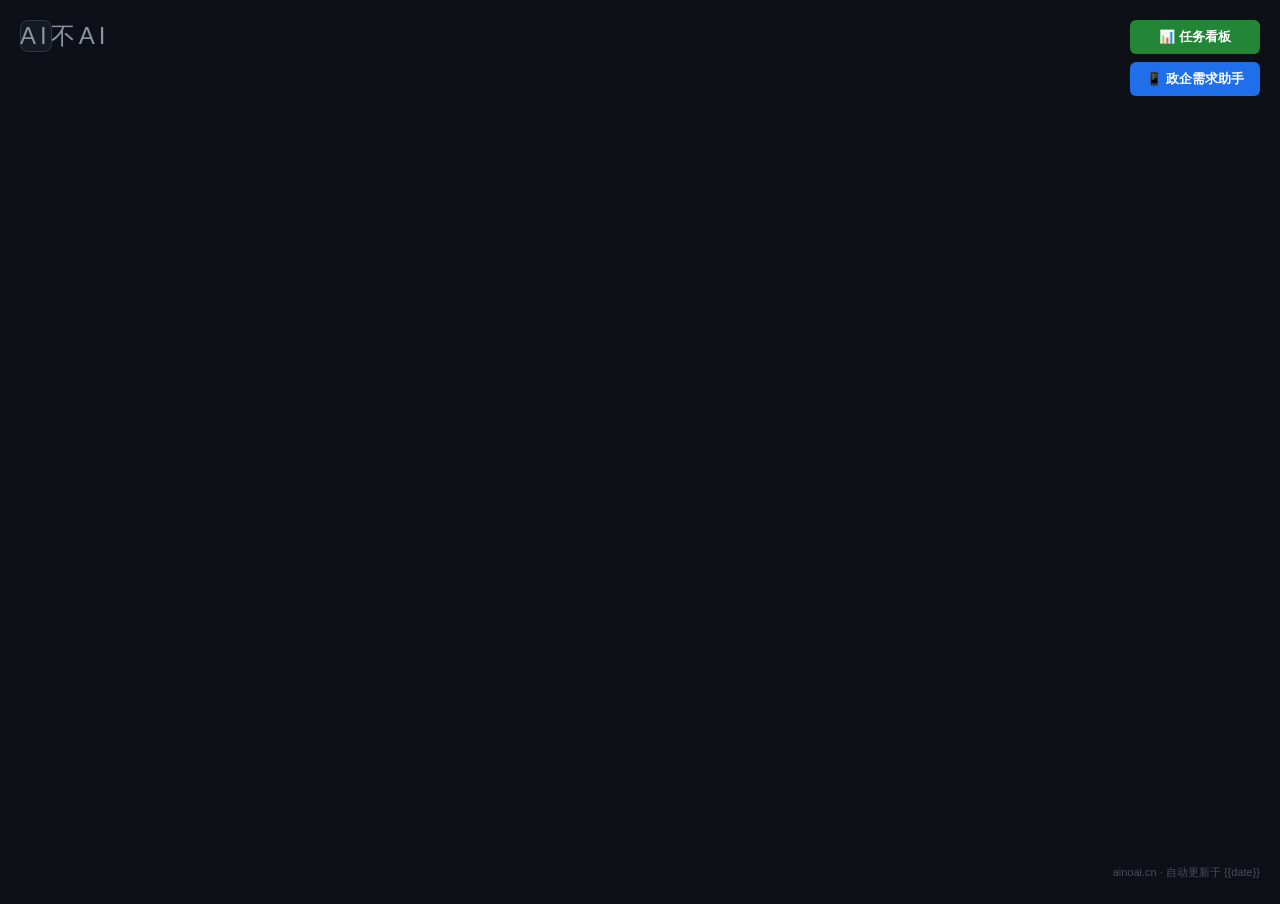
==== commit 50049a8d: "fix: nav buttons restored + force tightened + cross-category links" ====
--- a/index.html
+++ b/index.html
@@ -23,10 +23,10 @@
 </style>
 </head>
 <body>
-<div class="title">AI不AI</div>
-<div style="position:fixed; top:20px; right:90px; display:flex; gap:10px; z-index:10;">
-  <a href="/dashboard/" style="background:#238636;color:#fff;padding:8px 16px;border-radius:6px;text-decoration:none;font-size:13px;font-weight:bold;">📊 任务看板</a>
-  <a href="/zqxqzs/" style="background:#1f6feb;color:#fff;padding:8px 16px;border-radius:6px;text-decoration:none;font-size:13px;font-weight:bold;">📱 政企需求助手</a>
+<div style="position:fixed; top:20px; left:20px; color:#8b949e; font-size:24px; letter-spacing:4px; z-index:10;">AI不AI</div>
+<div style="position:fixed; top:20px; right:20px; display:flex; flex-direction:column; gap:8px; z-index:10;">
+  <a href="/dashboard/" style="background:#238636;color:#fff;padding:8px 16px;border-radius:6px;text-decoration:none;font-size:13px;font-weight:bold;text-align:center;">📊 任务看板</a>
+  <a href="/zqxqzs/" style="background:#1f6feb;color:#fff;padding:8px 16px;border-radius:6px;text-decoration:none;font-size:13px;font-weight:bold;text-align:center;">📱 政企需求助手</a>
 </div>
 <div class="subtitle">ainoai.cn · 自动更新于 {{date}}</div>
 <div class="legend" id="legend"></div>
@@ -34,7 +34,7 @@
 <script>
 const data = {
   nodes: [{"id": "概念关系图谱", "category": "概念", "color": "#ff6b6b", "filename": "概念图谱.md"}, {"id": "舒展 AI 知识库", "category": "概念", "color": "#ff6b6b", "filename": "索引.md"}, {"id": "2026移动云大会 — 四大分论坛要点", "category": "外部", "color": "#74b9ff", "filename": "2026移动云大会分论坛要点.md"}, {"id": "AI智能体赋能行业发展白皮书（2026）要点", "category": "外部", "color": "#74b9ff", "filename": "AI智能体赋能行业发展白皮书2026.md"}, {"id": "辽宁省数字政府建设实施方案（2025-2027）", "category": "外部", "color": "#74b9ff", "filename": "辽宁省数字政府建设实施方案2025-2027.md"}, {"id": "专线", "category": "政企产品", "color": "#4ecdc4", "filename": "专线.md"}, {"id": "云视讯（移动会议）", "category": "政企产品", "color": "#4ecdc4", "filename": "云视讯.md"}, {"id": "千里眼", "category": "政企产品", "color": "#4ecdc4", "filename": "千里眼.md"}, {"id": "和对讲 — 中国移动政企产品知识库", "category": "政企产品", "color": "#4ecdc4", "filename": "和对讲.md"}, {"id": "和车队", "category": "政企产品", "color": "#4ecdc4", "filename": "和车队.md"}, {"id": "物联网", "category": "政企产品", "color": "#4ecdc4", "filename": "物联网.md"}, {"id": "短彩信", "category": "政企产品", "color": "#4ecdc4", "filename": "短彩信.md"}, {"id": "移动云", "category": "政企产品", "color": "#4ecdc4", "filename": "移动云.md"}, {"id": "移动政企产品知识库", "category": "政企产品", "color": "#4ecdc4", "filename": "索引.md"}, {"id": "2026 移动云大会", "category": "概念", "color": "#ff6b6b", "filename": "2026移动云大会.md"}, {"id": "40岁零基础的诚实", "category": "概念", "color": "#ff6b6b", "filename": "40岁零基础的诚实.md"}, {"id": "AI 不是搜索引擎", "category": "概念", "color": "#ff6b6b", "filename": "AI不是搜索引擎.md"}, {"id": "AI 的命运取决于使用者", "category": "概念", "color": "#ff6b6b", "filename": "AI命运取决于使用者.md"}, {"id": "MoMA — 移动模型服务聚合引擎", "category": "概念", "color": "#ff6b6b", "filename": "MoMA平台.md"}, {"id": "Token 效率革命", "category": "概念", "color": "#ff6b6b", "filename": "Token效率革命.md"}, {"id": "Token 经销商：客户经理的新身份", "category": "概念", "color": "#ff6b6b", "filename": "Token经销商-客户经理新身份.md"}, {"id": "三层算力", "category": "概念", "color": "#ff6b6b", "filename": "三层算力.md"}, {"id": "两条线交汇", "category": "概念", "color": "#ff6b6b", "filename": "两条线交汇.md"}, {"id": "九天大模型", "category": "概念", "color": "#ff6b6b", "filename": "九天大模型.md"}, {"id": "五次社会矛盾框架", "category": "概念", "color": "#ff6b6b", "filename": "五次社会矛盾框架.md"}, {"id": "从零到五虎将", "category": "概念", "color": "#ff6b6b", "filename": "从零到五虎将.md"}, {"id": "你训练的 AI 的价值 = 你自身的价值", "category": "概念", "color": "#ff6b6b", "filename": "你训练的AI价值=你的价值.md"}, {"id": "偷懒是商机", "category": "概念", "color": "#ff6b6b", "filename": "偷懒是商机.md"}, {"id": "算力是发动机，AI全链路是一辆车", "category": "概念", "color": "#ff6b6b", "filename": "发动机加高速路.md"}, {"id": "有得选 → 不用选", "category": "概念", "color": "#ff6b6b", "filename": "有得选到不用选.md"}, {"id": "标品下沉，定制上浮", "category": "概念", "color": "#ff6b6b", "filename": "标品下沉定制上浮.md"}, {"id": "标品是底座，定制是界面", "category": "概念", "color": "#ff6b6b", "filename": "标品是底座，定制是界面.md"}, {"id": "永不关机的硬盘", "category": "概念", "color": "#ff6b6b", "filename": "永不关机的硬盘.md"}, {"id": "灵感串联之线", "category": "概念", "color": "#ff6b6b", "filename": "灵感串联之线.md"}, {"id": "生产力到消费品的最后一公里", "category": "概念", "color": "#ff6b6b", "filename": "生产力到消费品的最后一公里.md"}, {"id": "国家AI战略 = 电车模式再现", "category": "概念", "color": "#ff6b6b", "filename": "电车模式再现.md"}, {"id": "私人AI = 个人资产", "category": "概念", "color": "#ff6b6b", "filename": "私人AI=个人资产.md"}, {"id": "中国移动在AI时代的三个卡位", "category": "概念", "color": "#ff6b6b", "filename": "移动AI三个卡位.md"}, {"id": "认知决定接触层级", "category": "概念", "color": "#ff6b6b", "filename": "认知决定接触层级.md"}, {"id": "飞书承载私人AI对话 → 抢占入口", "category": "概念", "color": "#ff6b6b", "filename": "飞书抢入口.md"}, {"id": "AI Token = 新货币·四大央行", "category": "视频笔记", "color": "#a29bfe", "filename": "AI Token 新货币四大央行.md"}, {"id": "AI对社会的影响——普通人如何应对", "category": "视频笔记", "color": "#a29bfe", "filename": "AI对现代社会的影响-普通人如何应对.md"}, {"id": "《AI、就业和社保》——卓贤万字长文深度分析", "category": "视频笔记", "color": "#a29bfe", "filename": "AI就业和社保-卓贤万字长文分析.md"}, {"id": "Claude Code + Obsidian：AI 思考伙伴", "category": "视频笔记", "color": "#a29bfe", "filename": "Claude Code + Obsidian 思考伙伴.md"}, {"id": "DeepSeek V4：历史性的杠杆窗口", "category": "视频笔记", "color": "#a29bfe", "filename": "DeepSeek V4 杠杆窗口.md"}, {"id": "The Agency — 144位AI专家开源项目", "category": "视频笔记", "color": "#a29bfe", "filename": "The Agency 144位AI专家.md"}, {"id": "一句\"废话\"推导整个经济学", "category": "视频笔记", "color": "#a29bfe", "filename": "一句废话推导经济学-奥地利学派.md"}, {"id": "《The Mixer》(Michael Cox) — 英超战术史", "category": "足球知识库", "color": "#fd79a8", "filename": "《The Mixer》笔记.md"}, {"id": "《倒转金字塔》(Inverting the Pyramid)", "category": "足球知识库", "color": "#fd79a8", "filename": "《倒转金字塔》笔记.md"}, {"id": "传控体系（Possession Systems）", "category": "足球知识库", "color": "#fd79a8", "filename": "传控体系.md"}, {"id": "比赛复盘框架（预测与复盘专用）", "category": "足球知识库", "color": "#fd79a8", "filename": "复盘框架.md"}, {"id": "球员评估维度", "category": "足球知识库", "color": "#fd79a8", "filename": "球员评估.md"}, {"id": "空间理论（战术基础）", "category": "足球知识库", "color": "#fd79a8", "filename": "空间理论.md"}, {"id": "足球知识库", "category": "足球知识库", "color": "#fd79a8", "filename": "索引.md"}, {"id": "阵型演变史（Formation Evolution）", "category": "足球知识库", "color": "#fd79a8", "filename": "阵型演化史.md"}, {"id": "高位压迫体系（Pressing Systems）", "category": "足球知识库", "color": "#fd79a8", "filename": "高位压迫.md"}],
-  links: [{"source": "舒展 AI 知识库", "target": "认知决定接触层级"}, {"source": "舒展 AI 知识库", "target": "DeepSeek V4：历史性的杠杆窗口"}, {"source": "舒展 AI 知识库", "target": "Claude Code + Obsidian：AI 思考伙伴"}, {"source": "2026移动云大会 — 四大分论坛要点", "target": "2026 移动云大会"}, {"source": "2026移动云大会 — 四大分论坛要点", "target": "九天大模型"}, {"source": "2026移动云大会 — 四大分论坛要点", "target": "MoMA — 移动模型服务聚合引擎"}, {"source": "辽宁省数字政府建设实施方案（2025-2027）", "target": "标品是底座，定制是界面"}, {"source": "辽宁省数字政府建设实施方案（2025-2027）", "target": "中国移动在AI时代的三个卡位"}, {"source": "专线", "target": "移动云"}, {"source": "专线", "target": "物联网"}, {"source": "专线", "target": "短彩信"}, {"source": "专线", "target": "标品是底座，定制是界面"}, {"source": "专线", "target": "中国移动在AI时代的三个卡位"}, {"source": "云视讯（移动会议）", "target": "移动云"}, {"source": "云视讯（移动会议）", "target": "千里眼"}, {"source": "云视讯（移动会议）", "target": "和对讲 — 中国移动政企产品知识库"}, {"source": "云视讯（移动会议）", "target": "标品是底座，定制是界面"}, {"source": "千里眼", "target": "移动云"}, {"source": "千里眼", "target": "和对讲 — 中国移动政企产品知识库"}, {"source": "千里眼", "target": "标品是底座，定制是界面"}, {"source": "和对讲 — 中国移动政企产品知识库", "target": "和车队"}, {"source": "和对讲 — 中国移动政企产品知识库", "target": "标品是底座，定制是界面"}, {"source": "和车队", "target": "物联网"}, {"source": "和车队", "target": "移动云"}, {"source": "和车队", "target": "标品是底座，定制是界面"}, {"source": "物联网", "target": "移动云"}, {"source": "物联网", "target": "短彩信"}, {"source": "物联网", "target": "标品是底座，定制是界面"}, {"source": "物联网", "target": "中国移动在AI时代的三个卡位"}, {"source": "短彩信", "target": "移动云"}, {"source": "短彩信", "target": "标品是底座，定制是界面"}, {"source": "移动云", "target": "标品是底座，定制是界面"}, {"source": "移动云", "target": "中国移动在AI时代的三个卡位"}, {"source": "移动云", "target": "2026 移动云大会"}, {"source": "移动政企产品知识库", "target": "专线"}, {"source": "移动政企产品知识库", "target": "短彩信"}, {"source": "移动政企产品知识库", "target": "千里眼"}, {"source": "移动政企产品知识库", "target": "云视讯（移动会议）"}, {"source": "移动政企产品知识库", "target": "和对讲 — 中国移动政企产品知识库"}, {"source": "移动政企产品知识库", "target": "和车队"}, {"source": "移动政企产品知识库", "target": "移动云"}, {"source": "移动政企产品知识库", "target": "物联网"}, {"source": "40岁零基础的诚实", "target": "私人AI = 个人资产"}, {"source": "40岁零基础的诚实", "target": "从零到五虎将"}, {"source": "40岁零基础的诚实", "target": "你训练的 AI 的价值 = 你自身的价值"}, {"source": "40岁零基础的诚实", "target": "有得选 → 不用选"}, {"source": "AI 不是搜索引擎", "target": "私人AI = 个人资产"}, {"source": "AI 不是搜索引擎", "target": "AI 的命运取决于使用者"}, {"source": "AI 的命运取决于使用者", "target": "你训练的 AI 的价值 = 你自身的价值"}, {"source": "Token 经销商：客户经理的新身份", "target": "五次社会矛盾框架"}, {"source": "Token 经销商：客户经理的新身份", "target": "AI Token = 新货币·四大央行"}, {"source": "Token 经销商：客户经理的新身份", "target": "偷懒是商机"}, {"source": "Token 经销商：客户经理的新身份", "target": "AI 不是搜索引擎"}, {"source": "Token 经销商：客户经理的新身份", "target": "Token 效率革命"}, {"source": "Token 经销商：客户经理的新身份", "target": "中国移动在AI时代的三个卡位"}, {"source": "Token 经销商：客户经理的新身份", "target": "标品是底座，定制是界面"}, {"source": "Token 经销商：客户经理的新身份", "target": "专线"}, {"source": "Token 经销商：客户经理的新身份", "target": "移动云"}, {"source": "三层算力", "target": "国家AI战略 = 电车模式再现"}, {"source": "三层算力", "target": "算力是发动机，AI全链路是一辆车"}, {"source": "三层算力", "target": "MoMA — 移动模型服务聚合引擎"}, {"source": "两条线交汇", "target": "五次社会矛盾框架"}, {"source": "两条线交汇", "target": "AI 不是搜索引擎"}, {"source": "五次社会矛盾框架", "target": "《AI、就业和社保》——卓贤万字长文深度分析"}, {"source": "五次社会矛盾框架", "target": "偷懒是商机"}, {"source": "五次社会矛盾框架", "target": "生产力到消费品的最后一公里"}, {"source": "你训练的 AI 的价值 = 你自身的价值", "target": "灵感串联之线"}, {"source": "偷懒是商机", "target": "生产力到消费品的最后一公里"}, {"source": "偷懒是商机", "target": "有得选 → 不用选"}, {"source": "偷懒是商机", "target": "认知决定接触层级"}, {"source": "算力是发动机，AI全链路是一辆车", "target": "国家AI战略 = 电车模式再现"}, {"source": "算力是发动机，AI全链路是一辆车", "target": "2026 移动云大会"}, {"source": "有得选 → 不用选", "target": "五次社会矛盾框架"}, {"source": "永不关机的硬盘", "target": "私人AI = 个人资产"}, {"source": "永不关机的硬盘", "target": "灵感串联之线"}, {"source": "生产力到消费品的最后一公里", "target": "私人AI = 个人资产"}, {"source": "国家AI战略 = 电车模式再现", "target": "五次社会矛盾框架"}, {"source": "私人AI = 个人资产", "target": "灵感串联之线"}, {"source": "私人AI = 个人资产", "target": "DeepSeek V4：历史性的杠杆窗口"}, {"source": "飞书承载私人AI对话 → 抢占入口", "target": "私人AI = 个人资产"}, {"source": "飞书承载私人AI对话 → 抢占入口", "target": "MoMA — 移动模型服务聚合引擎"}, {"source": "AI Token = 新货币·四大央行", "target": "五次社会矛盾框架"}, {"source": "AI Token = 新货币·四大央行", "target": "偷懒是商机"}, {"source": "AI Token = 新货币·四大央行", "target": "Token 效率革命"}, {"source": "AI对社会的影响——普通人如何应对", "target": "AI 的命运取决于使用者"}, {"source": "AI对社会的影响——普通人如何应对", "target": "偷懒是商机"}, {"source": "AI对社会的影响——普通人如何应对", "target": "五次社会矛盾框架"}, {"source": "《AI、就业和社保》——卓贤万字长文深度分析", "target": "偷懒是商机"}, {"source": "《AI、就业和社保》——卓贤万字长文深度分析", "target": "生产力到消费品的最后一公里"}, {"source": "Claude Code + Obsidian：AI 思考伙伴", "target": "从零到五虎将"}, {"source": "Claude Code + Obsidian：AI 思考伙伴", "target": "私人AI = 个人资产"}, {"source": "DeepSeek V4：历史性的杠杆窗口", "target": "2026 移动云大会"}, {"source": "DeepSeek V4：历史性的杠杆窗口", "target": "MoMA — 移动模型服务聚合引擎"}, {"source": "The Agency — 144位AI专家开源项目", "target": "从零到五虎将"}, {"source": "The Agency — 144位AI专家开源项目", "target": "私人AI = 个人资产"}, {"source": "The Agency — 144位AI专家开源项目", "target": "AI 的命运取决于使用者"}, {"source": "一句\"废话\"推导整个经济学", "target": "五次社会矛盾框架"}, {"source": "《The Mixer》(Michael Cox) — 英超战术史", "target": "传控体系（Possession Systems）"}, {"source": "《The Mixer》(Michael Cox) — 英超战术史", "target": "空间理论（战术基础）"}, {"source": "《The Mixer》(Michael Cox) — 英超战术史", "target": "阵型演变史（Formation Evolution）"}, {"source": "《The Mixer》(Michael Cox) — 英超战术史", "target": "高位压迫体系（Pressing Systems）"}, {"source": "《倒转金字塔》(Inverting the Pyramid)", "target": "阵型演变史（Formation Evolution）"}, {"source": "《倒转金字塔》(Inverting the Pyramid)", "target": "传控体系（Possession Systems）"}, {"source": "《倒转金字塔》(Inverting the Pyramid)", "target": "空间理论（战术基础）"}, {"source": "《倒转金字塔》(Inverting the Pyramid)", "target": "高位压迫体系（Pressing Systems）"}, {"source": "传控体系（Possession Systems）", "target": "空间理论（战术基础）"}, {"source": "传控体系（Possession Systems）", "target": "高位压迫体系（Pressing Systems）"}, {"source": "传控体系（Possession Systems）", "target": "阵型演变史（Formation Evolution）"}, {"source": "比赛复盘框架（预测与复盘专用）", "target": "球员评估维度"}, {"source": "比赛复盘框架（预测与复盘专用）", "target": "空间理论（战术基础）"}, {"source": "比赛复盘框架（预测与复盘专用）", "target": "传控体系（Possession Systems）"}, {"source": "比赛复盘框架（预测与复盘专用）", "target": "高位压迫体系（Pressing Systems）"}, {"source": "球员评估维度", "target": "空间理论（战术基础）"}, {"source": "球员评估维度", "target": "传控体系（Possession Systems）"}, {"source": "空间理论（战术基础）", "target": "高位压迫体系（Pressing Systems）"}, {"source": "空间理论（战术基础）", "target": "阵型演变史（Formation Evolution）"}, {"source": "足球知识库", "target": "空间理论（战术基础）"}, {"source": "足球知识库", "target": "传控体系（Possession Systems）"}, {"source": "足球知识库", "target": "高位压迫体系（Pressing Systems）"}, {"source": "足球知识库", "target": "阵型演变史（Formation Evolution）"}, {"source": "足球知识库", "target": "比赛复盘框架（预测与复盘专用）"}, {"source": "足球知识库", "target": "球员评估维度"}, {"source": "足球知识库", "target": "《倒转金字塔》(Inverting the Pyramid)"}, {"source": "足球知识库", "target": "《The Mixer》(Michael Cox) — 英超战术史"}, {"source": "阵型演变史（Formation Evolution）", "target": "高位压迫体系（Pressing Systems）", {"source": "概念关系图谱", "target": "舒展 AI 知识库"}, {"source": "概念关系图谱", "target": "认知决定接触层级"}, {"source": "标品下沉，定制上浮", "target": "标品是底座，定制是界面"}, {"source": "标品下沉，定制上浮", "target": "认知决定接触层级"}, {"source": "足球知识库", "target": "从零到五虎将"}}]
+  links: [{"source": "舒展 AI 知识库", "target": "认知决定接触层级"}, {"source": "舒展 AI 知识库", "target": "DeepSeek V4：历史性的杠杆窗口"}, {"source": "舒展 AI 知识库", "target": "Claude Code + Obsidian：AI 思考伙伴"}, {"source": "2026移动云大会 — 四大分论坛要点", "target": "2026 移动云大会"}, {"source": "2026移动云大会 — 四大分论坛要点", "target": "九天大模型"}, {"source": "2026移动云大会 — 四大分论坛要点", "target": "MoMA — 移动模型服务聚合引擎"}, {"source": "辽宁省数字政府建设实施方案（2025-2027）", "target": "标品是底座，定制是界面"}, {"source": "辽宁省数字政府建设实施方案（2025-2027）", "target": "中国移动在AI时代的三个卡位"}, {"source": "专线", "target": "移动云"}, {"source": "专线", "target": "物联网"}, {"source": "专线", "target": "短彩信"}, {"source": "专线", "target": "标品是底座，定制是界面"}, {"source": "专线", "target": "中国移动在AI时代的三个卡位"}, {"source": "云视讯（移动会议）", "target": "移动云"}, {"source": "云视讯（移动会议）", "target": "千里眼"}, {"source": "云视讯（移动会议）", "target": "和对讲 — 中国移动政企产品知识库"}, {"source": "云视讯（移动会议）", "target": "标品是底座，定制是界面"}, {"source": "千里眼", "target": "移动云"}, {"source": "千里眼", "target": "和对讲 — 中国移动政企产品知识库"}, {"source": "千里眼", "target": "标品是底座，定制是界面"}, {"source": "和对讲 — 中国移动政企产品知识库", "target": "和车队"}, {"source": "和对讲 — 中国移动政企产品知识库", "target": "标品是底座，定制是界面"}, {"source": "和车队", "target": "物联网"}, {"source": "和车队", "target": "移动云"}, {"source": "和车队", "target": "标品是底座，定制是界面"}, {"source": "物联网", "target": "移动云"}, {"source": "物联网", "target": "短彩信"}, {"source": "物联网", "target": "标品是底座，定制是界面"}, {"source": "物联网", "target": "中国移动在AI时代的三个卡位"}, {"source": "短彩信", "target": "移动云"}, {"source": "短彩信", "target": "标品是底座，定制是界面"}, {"source": "移动云", "target": "标品是底座，定制是界面"}, {"source": "移动云", "target": "中国移动在AI时代的三个卡位"}, {"source": "移动云", "target": "2026 移动云大会"}, {"source": "移动政企产品知识库", "target": "专线"}, {"source": "移动政企产品知识库", "target": "短彩信"}, {"source": "移动政企产品知识库", "target": "千里眼"}, {"source": "移动政企产品知识库", "target": "云视讯（移动会议）"}, {"source": "移动政企产品知识库", "target": "和对讲 — 中国移动政企产品知识库"}, {"source": "移动政企产品知识库", "target": "和车队"}, {"source": "移动政企产品知识库", "target": "移动云"}, {"source": "移动政企产品知识库", "target": "物联网"}, {"source": "40岁零基础的诚实", "target": "私人AI = 个人资产"}, {"source": "40岁零基础的诚实", "target": "从零到五虎将"}, {"source": "40岁零基础的诚实", "target": "你训练的 AI 的价值 = 你自身的价值"}, {"source": "40岁零基础的诚实", "target": "有得选 → 不用选"}, {"source": "AI 不是搜索引擎", "target": "私人AI = 个人资产"}, {"source": "AI 不是搜索引擎", "target": "AI 的命运取决于使用者"}, {"source": "AI 的命运取决于使用者", "target": "你训练的 AI 的价值 = 你自身的价值"}, {"source": "Token 经销商：客户经理的新身份", "target": "五次社会矛盾框架"}, {"source": "Token 经销商：客户经理的新身份", "target": "AI Token = 新货币·四大央行"}, {"source": "Token 经销商：客户经理的新身份", "target": "偷懒是商机"}, {"source": "Token 经销商：客户经理的新身份", "target": "AI 不是搜索引擎"}, {"source": "Token 经销商：客户经理的新身份", "target": "Token 效率革命"}, {"source": "Token 经销商：客户经理的新身份", "target": "中国移动在AI时代的三个卡位"}, {"source": "Token 经销商：客户经理的新身份", "target": "标品是底座，定制是界面"}, {"source": "Token 经销商：客户经理的新身份", "target": "专线"}, {"source": "Token 经销商：客户经理的新身份", "target": "移动云"}, {"source": "三层算力", "target": "国家AI战略 = 电车模式再现"}, {"source": "三层算力", "target": "算力是发动机，AI全链路是一辆车"}, {"source": "三层算力", "target": "MoMA — 移动模型服务聚合引擎"}, {"source": "两条线交汇", "target": "五次社会矛盾框架"}, {"source": "两条线交汇", "target": "AI 不是搜索引擎"}, {"source": "五次社会矛盾框架", "target": "《AI、就业和社保》——卓贤万字长文深度分析"}, {"source": "五次社会矛盾框架", "target": "偷懒是商机"}, {"source": "五次社会矛盾框架", "target": "生产力到消费品的最后一公里"}, {"source": "你训练的 AI 的价值 = 你自身的价值", "target": "灵感串联之线"}, {"source": "偷懒是商机", "target": "生产力到消费品的最后一公里"}, {"source": "偷懒是商机", "target": "有得选 → 不用选"}, {"source": "偷懒是商机", "target": "认知决定接触层级"}, {"source": "算力是发动机，AI全链路是一辆车", "target": "国家AI战略 = 电车模式再现"}, {"source": "算力是发动机，AI全链路是一辆车", "target": "2026 移动云大会"}, {"source": "有得选 → 不用选", "target": "五次社会矛盾框架"}, {"source": "永不关机的硬盘", "target": "私人AI = 个人资产"}, {"source": "永不关机的硬盘", "target": "灵感串联之线"}, {"source": "生产力到消费品的最后一公里", "target": "私人AI = 个人资产"}, {"source": "国家AI战略 = 电车模式再现", "target": "五次社会矛盾框架"}, {"source": "私人AI = 个人资产", "target": "灵感串联之线"}, {"source": "私人AI = 个人资产", "target": "DeepSeek V4：历史性的杠杆窗口"}, {"source": "飞书承载私人AI对话 → 抢占入口", "target": "私人AI = 个人资产"}, {"source": "飞书承载私人AI对话 → 抢占入口", "target": "MoMA — 移动模型服务聚合引擎"}, {"source": "AI Token = 新货币·四大央行", "target": "五次社会矛盾框架"}, {"source": "AI Token = 新货币·四大央行", "target": "偷懒是商机"}, {"source": "AI Token = 新货币·四大央行", "target": "Token 效率革命"}, {"source": "AI对社会的影响——普通人如何应对", "target": "AI 的命运取决于使用者"}, {"source": "AI对社会的影响——普通人如何应对", "target": "偷懒是商机"}, {"source": "AI对社会的影响——普通人如何应对", "target": "五次社会矛盾框架"}, {"source": "《AI、就业和社保》——卓贤万字长文深度分析", "target": "偷懒是商机"}, {"source": "《AI、就业和社保》——卓贤万字长文深度分析", "target": "生产力到消费品的最后一公里"}, {"source": "Claude Code + Obsidian：AI 思考伙伴", "target": "从零到五虎将"}, {"source": "Claude Code + Obsidian：AI 思考伙伴", "target": "私人AI = 个人资产"}, {"source": "DeepSeek V4：历史性的杠杆窗口", "target": "2026 移动云大会"}, {"source": "DeepSeek V4：历史性的杠杆窗口", "target": "MoMA — 移动模型服务聚合引擎"}, {"source": "The Agency — 144位AI专家开源项目", "target": "从零到五虎将"}, {"source": "The Agency — 144位AI专家开源项目", "target": "私人AI = 个人资产"}, {"source": "The Agency — 144位AI专家开源项目", "target": "AI 的命运取决于使用者"}, {"source": "一句\"废话\"推导整个经济学", "target": "五次社会矛盾框架"}, {"source": "《The Mixer》(Michael Cox) — 英超战术史", "target": "传控体系（Possession Systems）"}, {"source": "《The Mixer》(Michael Cox) — 英超战术史", "target": "空间理论（战术基础）"}, {"source": "《The Mixer》(Michael Cox) — 英超战术史", "target": "阵型演变史（Formation Evolution）"}, {"source": "《The Mixer》(Michael Cox) — 英超战术史", "target": "高位压迫体系（Pressing Systems）"}, {"source": "《倒转金字塔》(Inverting the Pyramid)", "target": "阵型演变史（Formation Evolution）"}, {"source": "《倒转金字塔》(Inverting the Pyramid)", "target": "传控体系（Possession Systems）"}, {"source": "《倒转金字塔》(Inverting the Pyramid)", "target": "空间理论（战术基础）"}, {"source": "《倒转金字塔》(Inverting the Pyramid)", "target": "高位压迫体系（Pressing Systems）"}, {"source": "传控体系（Possession Systems）", "target": "空间理论（战术基础）"}, {"source": "传控体系（Possession Systems）", "target": "高位压迫体系（Pressing Systems）"}, {"source": "传控体系（Possession Systems）", "target": "阵型演变史（Formation Evolution）"}, {"source": "比赛复盘框架（预测与复盘专用）", "target": "球员评估维度"}, {"source": "比赛复盘框架（预测与复盘专用）", "target": "空间理论（战术基础）"}, {"source": "比赛复盘框架（预测与复盘专用）", "target": "传控体系（Possession Systems）"}, {"source": "比赛复盘框架（预测与复盘专用）", "target": "高位压迫体系（Pressing Systems）"}, {"source": "球员评估维度", "target": "空间理论（战术基础）"}, {"source": "球员评估维度", "target": "传控体系（Possession Systems）"}, {"source": "空间理论（战术基础）", "target": "高位压迫体系（Pressing Systems）"}, {"source": "空间理论（战术基础）", "target": "阵型演变史（Formation Evolution）"}, {"source": "足球知识库", "target": "空间理论（战术基础）"}, {"source": "足球知识库", "target": "传控体系（Possession Systems）"}, {"source": "足球知识库", "target": "高位压迫体系（Pressing Systems）"}, {"source": "足球知识库", "target": "阵型演变史（Formation Evolution）"}, {"source": "足球知识库", "target": "比赛复盘框架（预测与复盘专用）"}, {"source": "足球知识库", "target": "球员评估维度"}, {"source": "足球知识库", "target": "《倒转金字塔》(Inverting the Pyramid)"}, {"source": "足球知识库", "target": "《The Mixer》(Michael Cox) — 英超战术史"}, {"source": "阵型演变史（Formation Evolution）", "target": "高位压迫体系（Pressing Systems）"}, {"source": "概念关系图谱", "target": "舒展 AI 知识库"}, {"source": "概念关系图谱", "target": "认知决定接触层级"}, {"source": "标品下沉，定制上浮", "target": "标品是底座，定制是界面"}, {"source": "标品下沉，定制上浮", "target": "认知决定接触层级"}, {"source": "足球知识库", "target": "从零到五虎将"}]
 };
 const categories = {"概念": {"color": "#ff6b6b", "name": "核心概念"}, "政企产品": {"color": "#4ecdc4", "name": "政企产品"}, "读书": {"color": "#ffe66d", "name": "读书笔记"}, "视频笔记": {"color": "#a29bfe", "name": "视频消化"}, "足球知识库": {"color": "#fd79a8", "name": "足球知识"}, "外部": {"color": "#74b9ff", "name": "外部验证"}};
 
@@ -55,8 +55,8 @@
 const simulation = d3.forceSimulation(data.nodes)
     .force("link", d3.forceLink(data.links).id(d => d.id).distance(90))
     .force("charge", d3.forceManyBody().strength(-180))
-    .force("center", d3.forceCenter(width/2, height/2).strength(0.08))
-    .force("collision", d3.forceCollide(35));
+    .force("center", d3.forceCenter(width/2, height/2))
+    .force("collision", d3.forceCollide(40));
 
 const link = g.append("g")
     .selectAll("line")
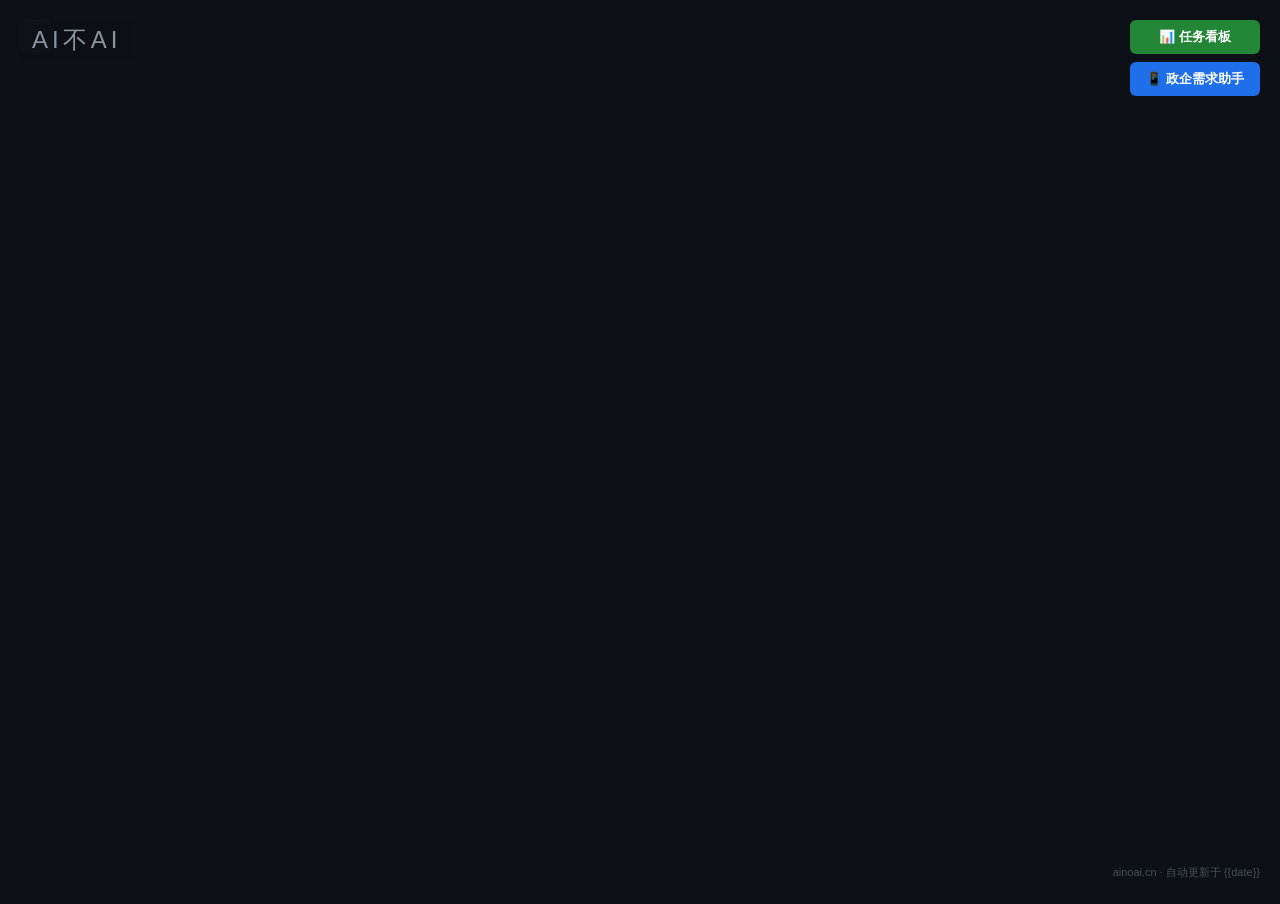
==== commit 0d7bc168: "fix: 任务看板改名+首页标题遮挡修复" ====
--- a/index.html
+++ b/index.html
@@ -23,7 +23,7 @@
 </style>
 </head>
 <body>
-<div style="position:fixed; top:20px; left:20px; color:#8b949e; font-size:24px; letter-spacing:4px; z-index:10;">AI不AI</div>
+<div style="position:fixed; top:20px; left:20px; color:#8b949e; font-size:24px; letter-spacing:4px; z-index:100; background:rgba(13,17,23,0.85); padding:4px 12px; border-radius:4px;">AI不AI</div>
 <div style="position:fixed; top:20px; right:20px; display:flex; flex-direction:column; gap:8px; z-index:10;">
   <a href="/dashboard/" style="background:#238636;color:#fff;padding:8px 16px;border-radius:6px;text-decoration:none;font-size:13px;font-weight:bold;text-align:center;">📊 任务看板</a>
   <a href="/zqxqzs/" style="background:#1f6feb;color:#fff;padding:8px 16px;border-radius:6px;text-decoration:none;font-size:13px;font-weight:bold;text-align:center;">📱 政企需求助手</a>
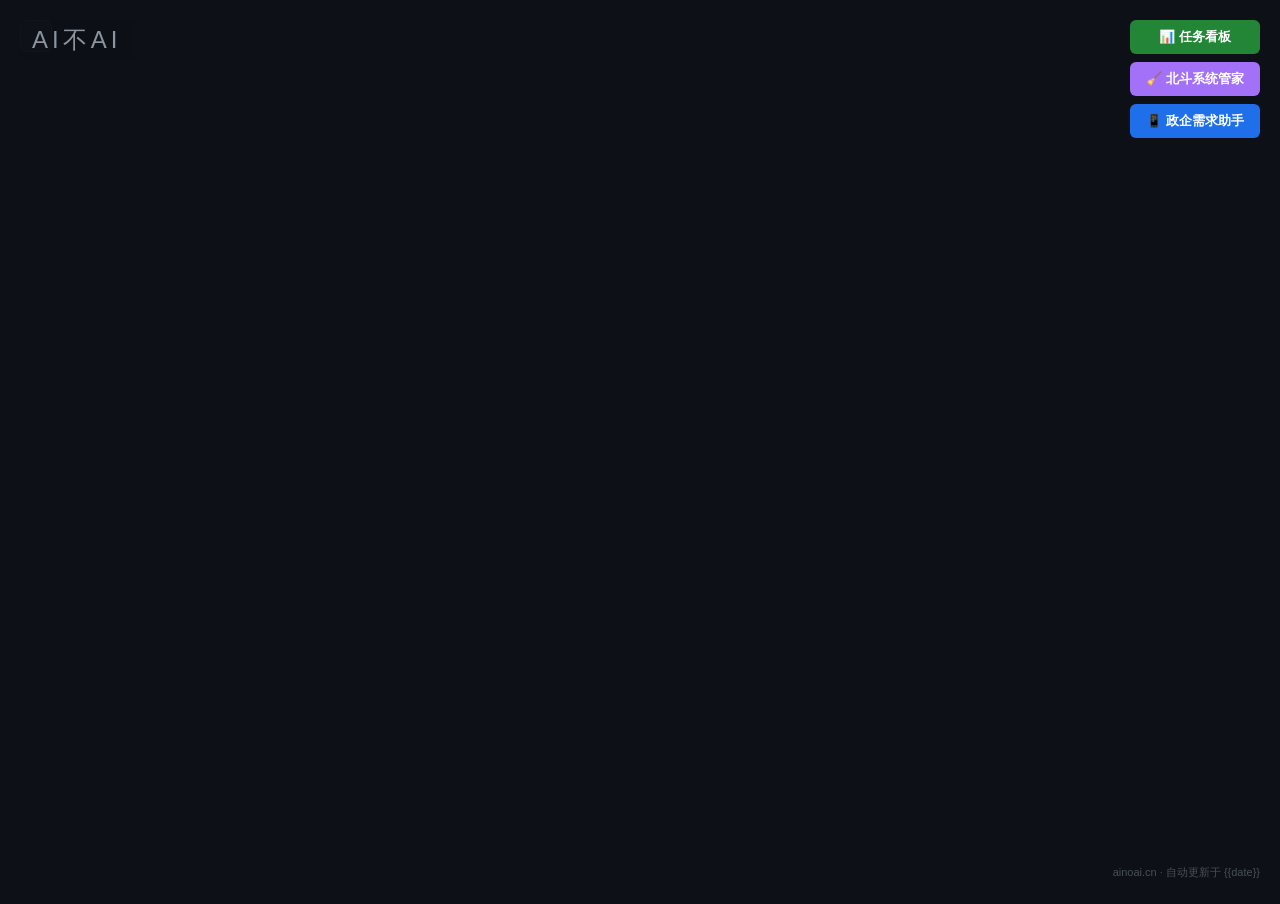
==== commit 7739e2b9: "dashboard: 足球预测+新闻补全+布局调整 05-27 10:52" ====
--- a/index.html
+++ b/index.html
@@ -26,6 +26,7 @@
 <div style="position:fixed; top:20px; left:20px; color:#8b949e; font-size:24px; letter-spacing:4px; z-index:100; background:rgba(13,17,23,0.85); padding:4px 12px; border-radius:4px;">AI不AI</div>
 <div style="position:fixed; top:20px; right:20px; display:flex; flex-direction:column; gap:8px; z-index:10;">
   <a href="/dashboard/" style="background:#238636;color:#fff;padding:8px 16px;border-radius:6px;text-decoration:none;font-size:13px;font-weight:bold;text-align:center;">📊 任务看板</a>
+  <a href="/dashboard/curator/" style="background:#a371f7;color:#fff;padding:8px 16px;border-radius:6px;text-decoration:none;font-size:13px;font-weight:bold;text-align:center;">🧹 北斗系统管家</a>
   <a href="/zqxqzs/" style="background:#1f6feb;color:#fff;padding:8px 16px;border-radius:6px;text-decoration:none;font-size:13px;font-weight:bold;text-align:center;">📱 政企需求助手</a>
 </div>
 <div class="subtitle">ainoai.cn · 自动更新于 {{date}}</div>
